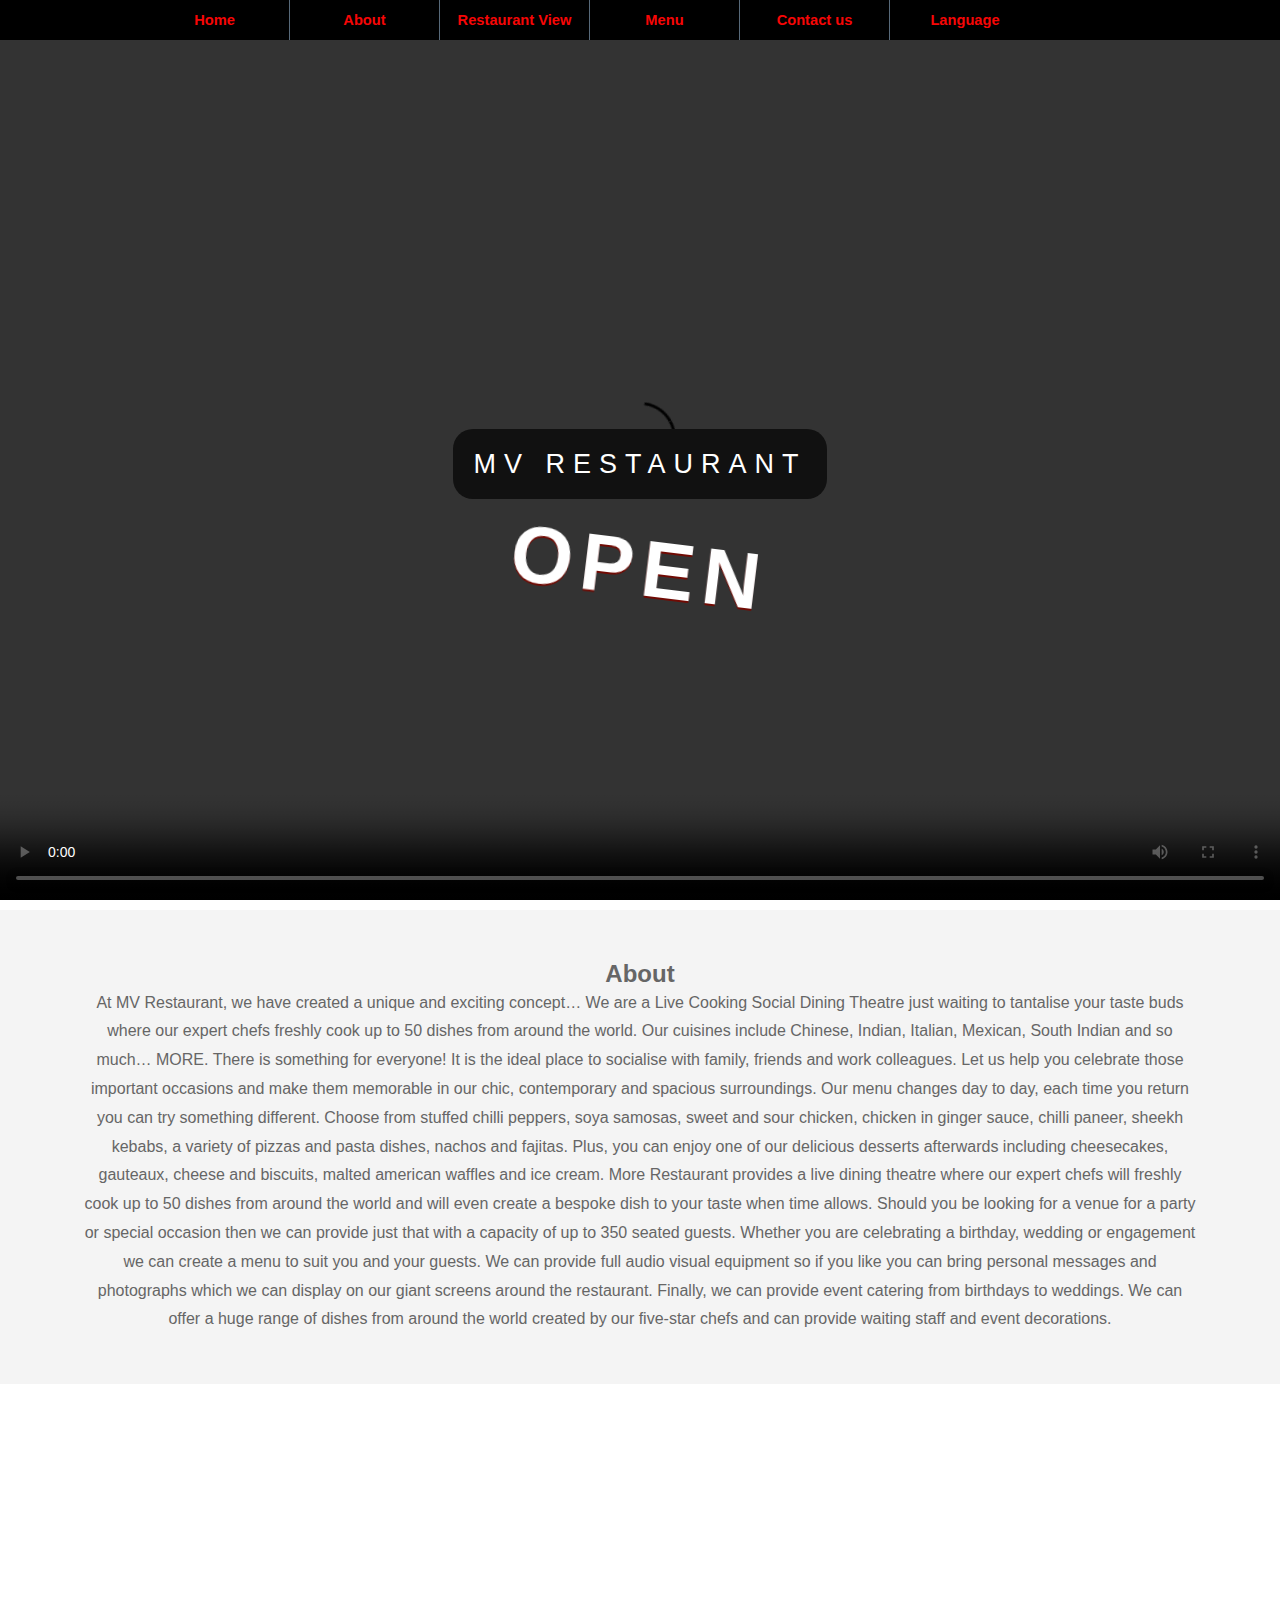
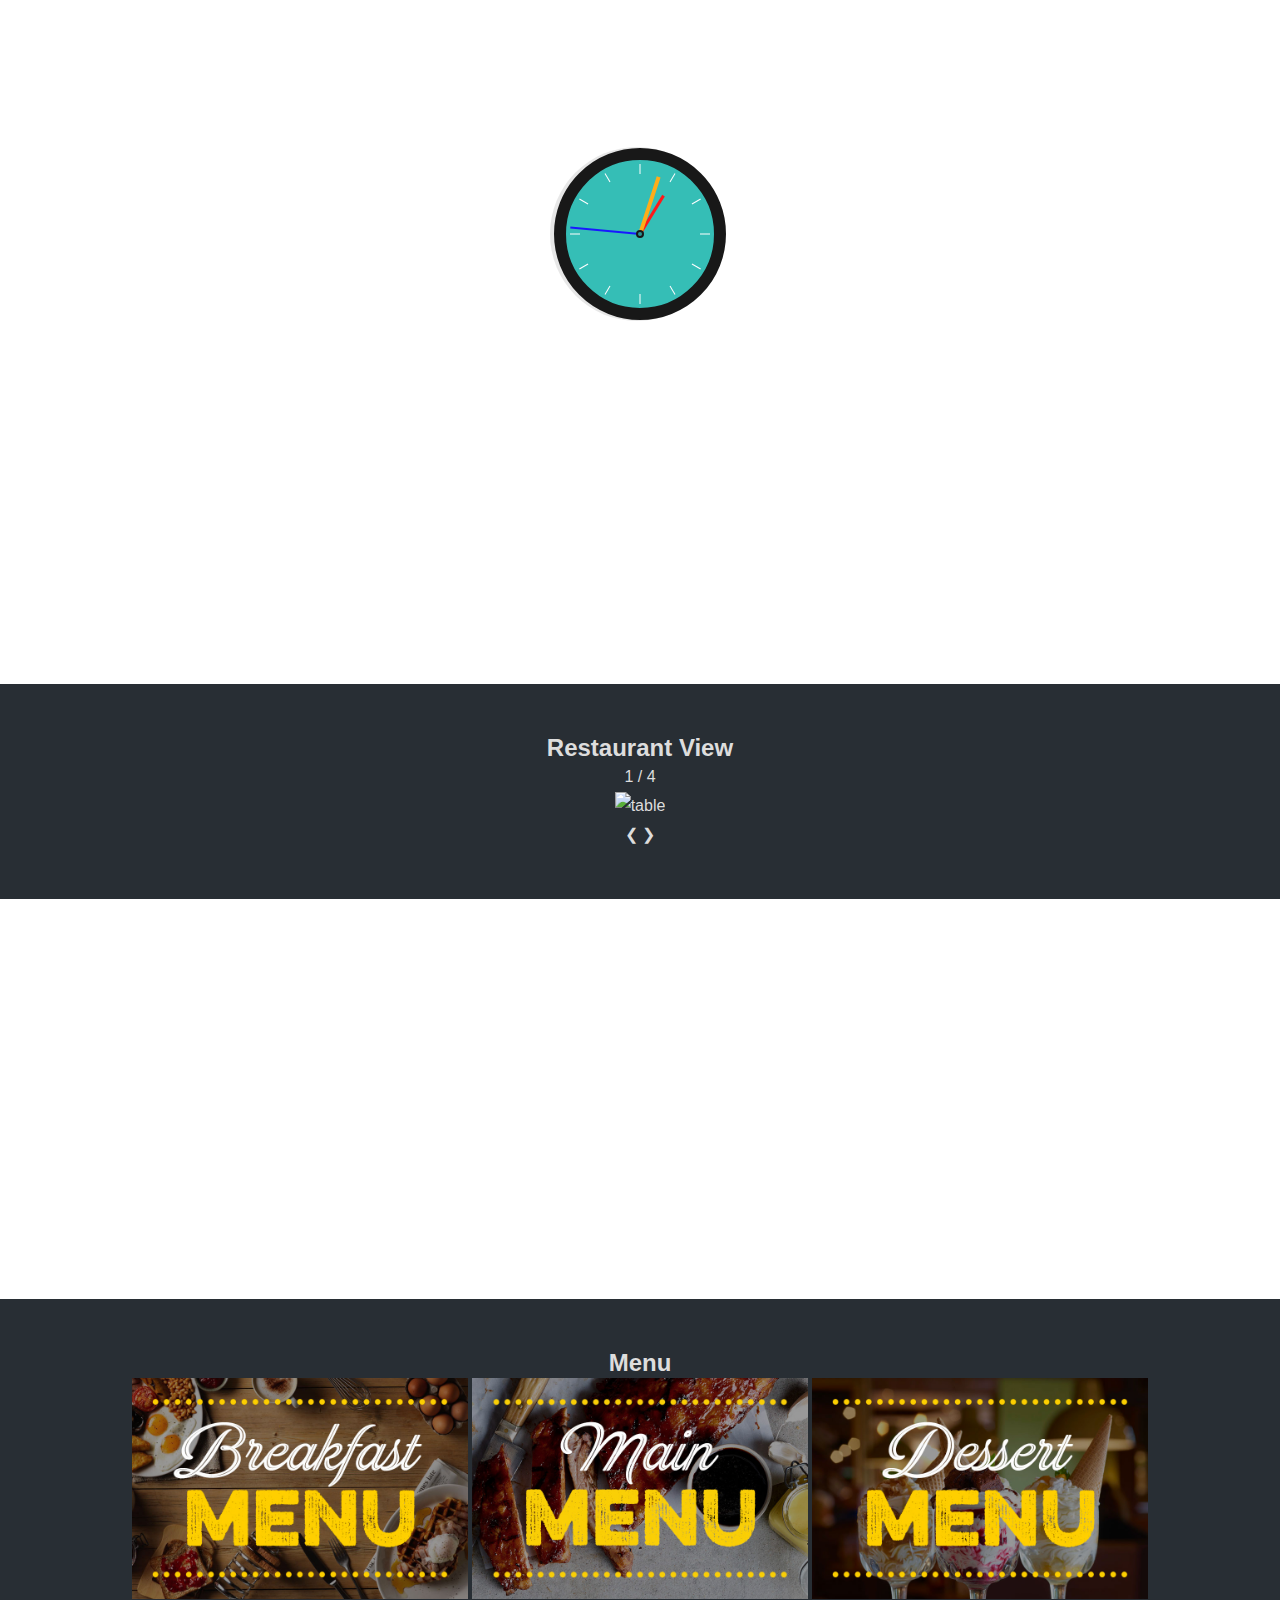
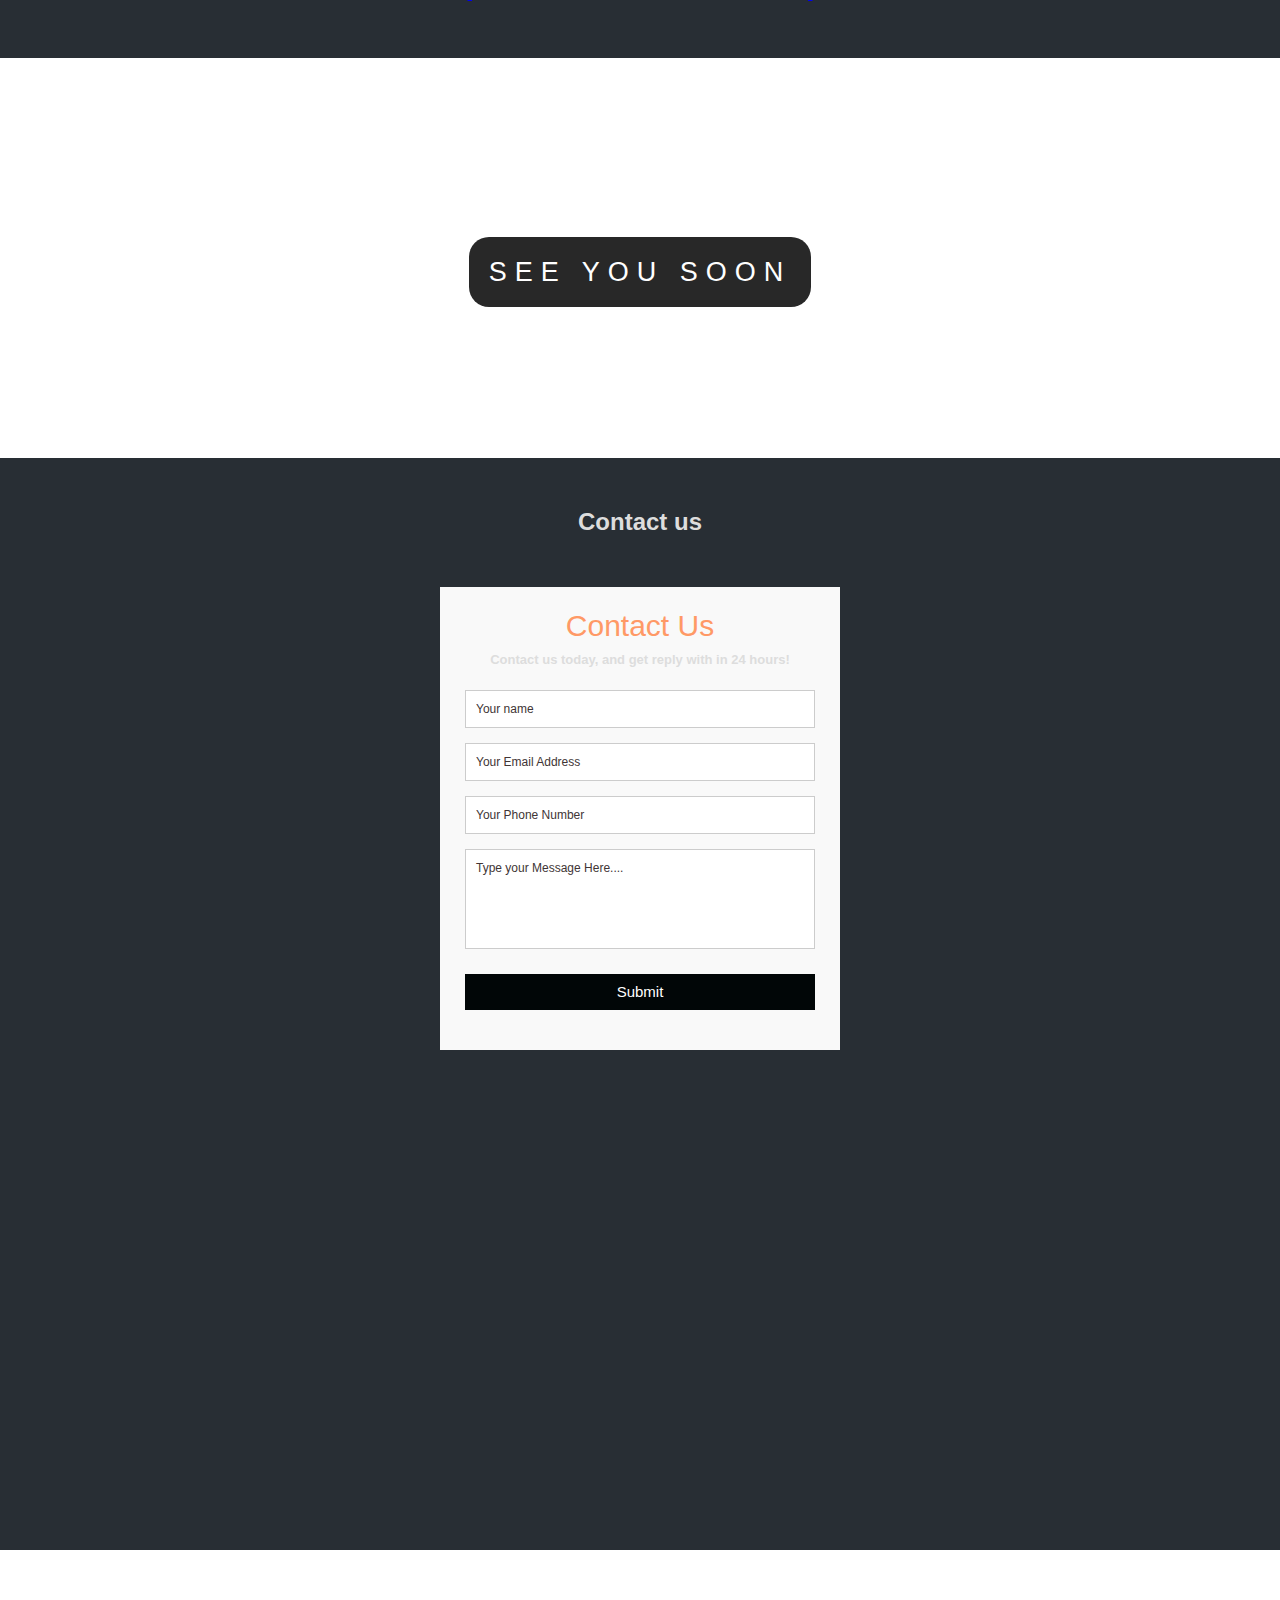
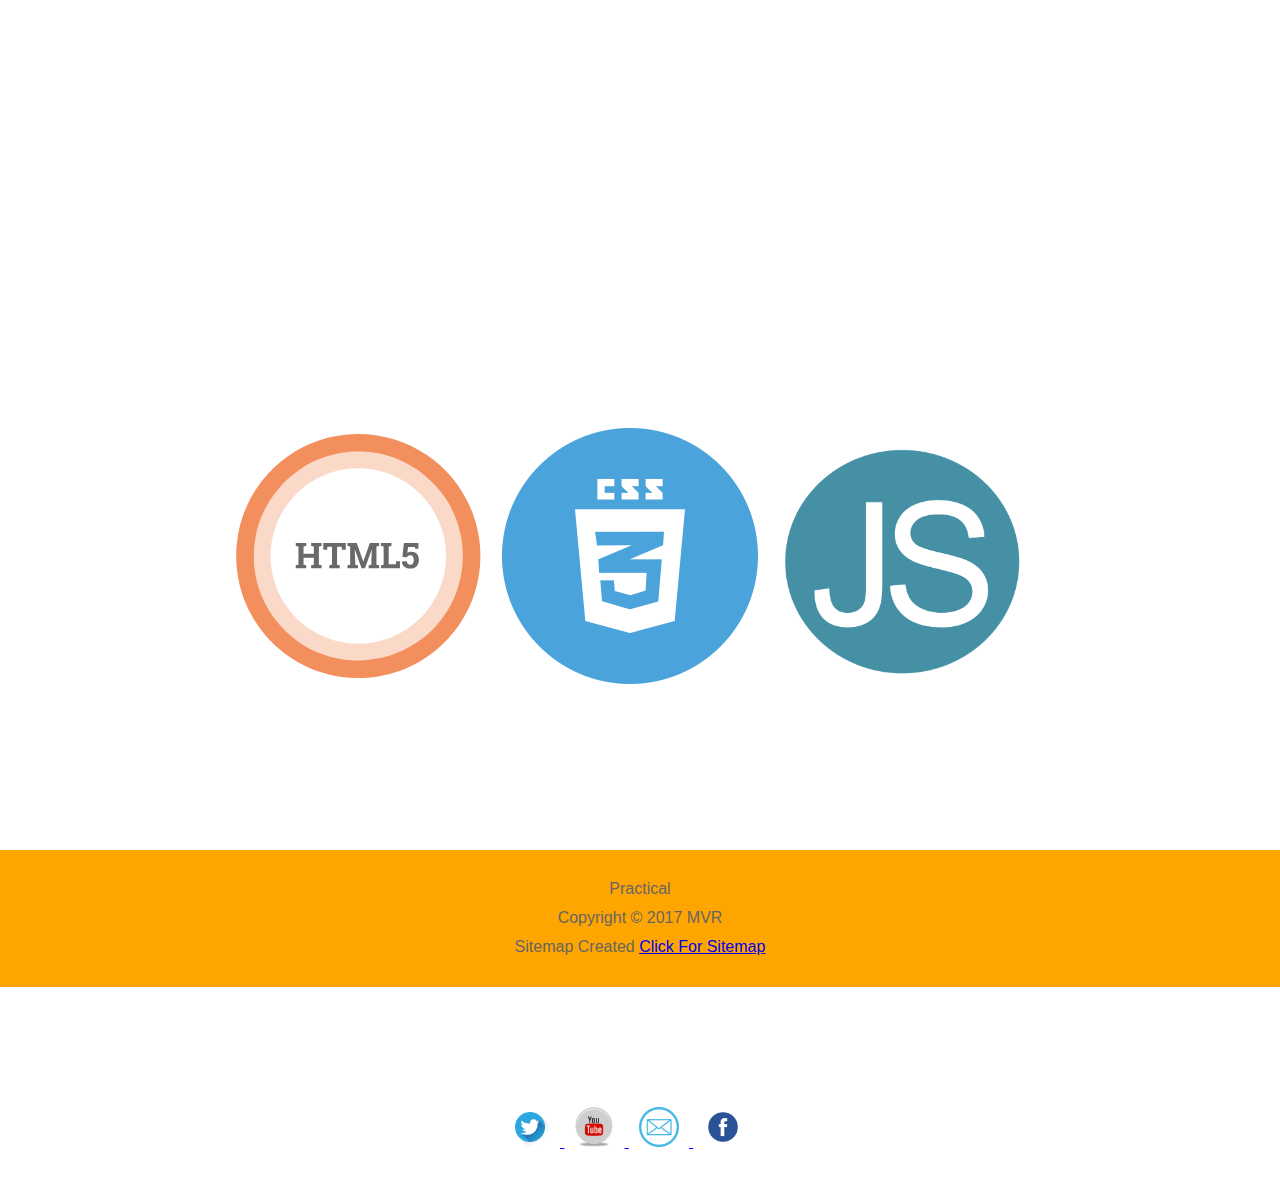
==== index.html @ 7a2fb25d "commit 60" ====
<!DOCTYPE html>
<html lang="en">
<head>
  <meta charset="UTF-8">
  <meta name="viewport" content="width=device-width, initial-scale=1.0">
  <meta http-equiv="X-UA-Compatible" content="ie=edge">
  <title>MVR</title>
  <link rel="stylesheet" href="css/style.css">
</head>
<body>
    <div class="navbar1">
        <div class="dropdown-menu">
          <div class="dropdown-button" onclick="myFunction()"></div>
          <div id="my-navbar" class="dropdown-content">
               <a href="#Home">Home</a>
            <a href="#About">About</a>
            <a href="#Restaurant View">Restaurant View</a>
            <a href="#Menu">Menu</a>
            <a href="#Contact us">Contact us</a>
            <a href="#Contact us">Language</a>
          </div>
        </div>
      </div>
      <nav class="navbar2">
        <ul class="navbar2">
            <li>
            <a href="#Home">Home</a>
          </li>
           <li>
            <a href="#About">About</a>
          </li>
          <li>
            <a href="#Restaurant View">Restaurant View</a>
          </li>
          <li>
            <a href="#Menu">Menu</a>
          </li>
          <li>
            <a href="#Contact us">Contact us</a>
          </li>
          <li>
            <a href="#Language">Language</a>
          </li>
        </ul>
      </nav>
<a name="Home">
  <div style="clear: both"></div>
      <video width="100%" height="100%"controls autoplay>
          <source src="video/Real 4K HDR 60fps Sony Food Fizzle in HDR.mp4" type="video/mp4">
        </video>
    <div class="ptext">
      <span class="border">
         MV Restaurant
        
      </span>
        <div class="Open-signboard">
            <div class="sign">
              OPEN
            </div>
            <div class="strings"></div>
            <div class="pin pin1"></div>
            <div class="pin pin2"></div>
            <div class="pin pin3"></div>
          </div>
    
    </div>
  </div>
<a name="About">
  <section class="section section-light">
      <h2>About</h2>
      <p>
                    At MV Restaurant, we have created a unique and exciting concept…
                    
                   
                   We are a Live Cooking Social Dining Theatre just waiting to tantalise your taste buds where our expert chefs freshly cook up to 50 dishes from around the world. Our cuisines include Chinese, Indian, Italian, Mexican, South Indian and so much… MORE.
                    
                   
                   There is something for everyone! It is the ideal place to socialise with family, friends and work colleagues. Let us help you celebrate those important occasions and make them memorable in our chic, contemporary and spacious surroundings. Our menu changes day to day, each time you return you can try something different. Choose from stuffed chilli peppers, soya samosas, sweet and sour chicken, chicken in ginger sauce, chilli paneer, sheekh kebabs, a variety of pizzas and pasta dishes, nachos and fajitas. Plus, you can enjoy one of our delicious desserts afterwards including cheesecakes, gauteaux, cheese and biscuits, malted american waffles and ice cream.
                    
                   
                   More Restaurant provides a live dining theatre where our expert chefs will freshly cook up to 50 dishes from around the world and will even create a bespoke dish to your taste when time allows.
                    
                   
                   Should you be looking for a venue for a party or special occasion then we can provide just that with a capacity of up to 350 seated guests. Whether you are celebrating a birthday, wedding or engagement we can create a menu to suit you and your guests. We can provide full audio visual equipment so if you like you can bring personal messages and photographs which we can display on our giant screens around the restaurant.
                    
                   
                   Finally, we can provide event catering from birthdays to weddings. We can offer a huge range of dishes from around the world created by our five-star chefs and can provide waiting staff and event decorations.


                  
      </p>
  </section>

  <div class="pimg1">
      <span class="border trans">
        <div class="filler"></div>
<svg width="200" height="200">

    <g>
        <circle id="shadow" style="fill:rgba(0,0,0,0.1)" cx="97" cy="100" r="87" filter="url(#innerShadow)"></circle>
        <circle id="circle" style="stroke: black; stroke-width: 12px; fill:#20B7AF" cx="100" cy="100" r="80"></circle>
    </g>
    <g>
        <line x1="100" y1="100" x2="100" y2="55" transform="rotate(80 100 100)" style="stroke-width: 3px; stroke: red;" id="hourhand">
            <animatetransform attributeName="transform"
                              attributeType="XML"
                              type="rotate"
                              dur="43200s"
                              repeatCount="indefinite"/>
        </line>
        <line x1="100" y1="100" x2="100" y2="40" style="stroke-width: 4px; stroke: orange;" id="minutehand">
            <animatetransform attributeName="transform"
                              attributeType="XML"
                              type="rotate"
                              dur="3600s"
                              repeatCount="indefinite"/>
        </line>
        <line x1="100" y1="100" x2="100" y2="30" style="stroke-width: 2px; stroke: blue;" id="secondhand">
            <animatetransform attributeName="transform"
                              attributeType="XML"
                              type="rotate"
                              dur="60s"
                              repeatCount="indefinite"/>
        </line>
    </g>
    <circle id="center" style="fill:#128A86; stroke: black; stroke-width: 2px;" cx="100" cy="100" r="3"></circle>
</svg>





      </span>
    </div>
  </div>
<a name="Restaurant View">
  <section class="section section-dark">
    <h2>Restaurant View</h2>
        <div class="slideshow-container">
            
                <div class="mySlides fade">
                  <div class="numbertext">1 / 4</div>
                  <img src="img/image1.jpg" style="width:80%" alt =" table"> 
            
                </div>
            
                <div class="mySlides fade">
                  <div class="numbertext">2 / 4</div>
                  <img src="img/image2.jpg" style="width:80%" alt =" food">
            
                </div>
            
                <div class="mySlides fade">
                  <div class="numbertext">3 / 4</div>
                  <img src="img/image3.jpg" style="width:80%" alt =" menu">
            
                </div>
                   <div class="mySlides fade">
                  <div class="numbertext">4 / 4</div>
                  <img src="img/dessert.jpg" style="width:80%" alt =" desart">
                   </div>
                
                   <div style="text-align:center">
                     <span class="dot" onclick="currentSlide(1)"></span>
                     <span class="dot" onclick="currentSlide(2)"></span>
                     <span class="dot" onclick="currentSlide(3)"></span>
                   </div>
        </div>
        <click class="prev" onclick="plusSlides(-1)">&#10094;</click>
        <click class="next" onclick="plusSlides(1)">&#10095;</click>
        <br>
  </section>

  <div class="pimg3">
    <div class="ptext">
      <span class="border trans">
        Main
      </span>
    </div>
  </div>
<a name="Menu">
  <section class="section section-dark">
    <h2>Menu</h2>
    <p>


      <a href="menu/breakfast.pdf#" target="img/breakfast.jpg"</a>
             <img src="img/breakfast.jpg" style="width:30%" alt="">


        <a href="menu/Lunch.pdf#" target="img/main.jpg"</a>
                  <img src="img/main.jpg" style="width:30%" alt ="">

     
          <a href="menu/dessert.pdf#" target="img/dessert.jpg"</a>
               <img src="img/dessert.jpg" style="width:30%" alt="">

    </p>
  </section>

  <div class="pimg2">
    <div class="ptext">
      <span class="border">
        See you soon
      </span>
    </div>
  </div>
  <a name="Contact us">
  <section class="section section-dark">
      <h2>Contact us</h2>
      <div class="container">  
        <form id="contact" action="mustafa-alizada@hotmail.co.uk" method="post" enctype="text/plain">
            <h3>Contact Us</h3>
            <h4>Contact us today, and get reply with in 24 hours!</h4>
            <fieldset>
              <input placeholder="Your name" type="text" tabindex="1" required >
            </fieldset>
            <fieldset>
              <input placeholder="Your Email Address" type="email" tabindex="2" required>
            </fieldset>
            <fieldset>
              <input placeholder="Your Phone Number" type="tel" tabindex="3" required>
            </fieldset>
            <fieldset>
              <textarea placeholder="Type your Message Here...." tabindex="5" required></textarea>
            </fieldset>
            <fieldset>
              <button name="submit" type="submit" id="contact-submit" data-submit="...Sending">Submit</button>
            </fieldset>
          </form>
        </div>
        <div id="map"></div>
        
          <script async defer src="https://maps.googleapis.com/maps/api/js?key=AIzaSyCJn4ARw3AtQ5rFXm9a5NRMknHGrdfdMMA&callback=initMap"></script>
      </section>
 
    <div class="pimg1">
    <div class="ptext">
      <span class="border trans">
        
          Language used to create this website<br>
          
          <img src="img/html5-icon.svg" style="width:20%" alt =" table"> 
          <img src="img/css3.ico" style="width:20%" alt =" table"> 
          <img src="img/js-icon.png" style="width:20%" alt =" table"> 
     <a name="Language">
      </span>
    </div>
  </div>
<footer class="footer">
Practical <br>
    <div>Copyright &copy; 2017 MVR</div>
            <div>Sitemap Created                
              
              <a href="https://github.com/mustafaaliali/website" target="_blank">Click For Sitemap</a>
            </div>

</footer>
<script type="js/scroll.js"></script>
<script src="js/javaScript.js"></script>
<script src="js/googlemaps.js"></script>

<a href="github" target=""/a>

<div id="content">
  <img src="img/Twitter_Icon.png" class="icon" /> 
  <img src="img/youtube.png" class="icon" />
  <img src="img/email.png" class="icon" />
  <img src="img/facebook.png" class="icon" />
  </div>


</body>
</html>
---- css/style.css ----
/* first breakpoint mobile*/

@media (min-width: 300px){


}

  
body, html{
  height:100%;
  margin:0;
  font-size:16px;
  font-family:"Lato", sans-serif;
  font-weight:400;
  line-height:1.8em;
  color:#666;
  scroll-behavior: smooth;

}

.pimg1, .pimg2, .pimg3{
  position:relative;
  opacity:0.90;
  background-position:center;
  background-size:cover;
  background-repeat:no-repeat;
  background-attachment:fixed;
  z-index: 1;

}

.pimg1{
  background-image:url('../img/image1.jpg');
  min-height:100%;

}

.pimg2{
  background-image:url('../img/image2.jpg');
  min-height:400px;
  z-index: -1;
}

.pimg3{
  background-image:url('../img/image3.jpg');
  min-height:400px;
  z-index: -1;
}

.section{
  text-align:center;
  padding:50px 80px;

}

.section-light{
  background-color:#f4f4f4;
  color:#666;
}

.section-dark{
  background-color:#282e34;
  color:#ddd;
  z-index: 1;
}

.ptext{
  position:absolute;
  top:50%;
  width:100%;
  text-align:center;
  color:#000;
  font-size:27px;
  letter-spacing:8px;
  text-transform:uppercase;
  
}

.ptext .border{
  background-color:#111;
  color:#fff;
  padding:20px;
  border-radius: 20px;
}
/* styles for navbar2 starts here */

nav {
  height: 40px;
  width: 100%;
  font-size: 11pt;
  font-family: "Avant Garde",Avantgarde,"Century Gothic",CenturyGothic,"AppleGothic",sans-serif;
  font-weight: bold;
  position: fixed;
  border-radius: 5px;
  z-index: 1;
  background-color: black;
  z-index: 99;
  text-align: center;
}

nav ul {
  padding: 0;
  margin: 0 auto;
  width: 1000px;
  height: 40px;
}

nav li {
  display: inline;
  float:left;
}

nav a {
  display: inline-block;
  width: 150px;
  text-align: center;
  text-decoration: none;
  color: rgb(247, 6, 6);
  line-height: 40px;
}

nav li a {
  border-right: 1px solid #576979;
  box-sizing: border-box;
}

nav li:last-child a {
  border-right: 0;
}

nav a:hover, nav a:active {
  background-color: rgb(126, 5, 5);
  color: rgb(247, 244, 244);
}

/* this the styling of the back to top button which will be placed bottom right corner of the page */

.toTop {
  bottom: 0;
  right: 0;
  background-color: rgba(0,0,0,.5);
  height: 40px;
  font-size: 11pt;
  font-family: "Avant Garde",Avantgarde,"Century Gothic",CenturyGothic,"AppleGothic",sans-serif;
  font-weight: bold;
  position: fixed;
  border-radius: 5px;
  z-index: 10;
  text-align: center;
  color: white;
}

.toTop a {
  display: inline-block;
  width: 120px;
  text-decoration: none;
  color: #fff;
  line-height: 40px;
  box-sizing: border-box;
}

.toTop a:hover, .toTop a:active {
  background-color: #D4D0D0;
  color: black;
  
}



/* styling for navbar1 */

.navbar1 {
  font-family: "Avant Garde",Avantgarde,"Century Gothic",CenturyGothic,"AppleGothic",sans-serif;
  position: fixed;
  width: 100%;
  background-color: black;
  height: 40px;
  z-index: 10;
  
}

.dropdown-button {
  padding: 12px;
  cursor: pointer;
  background: url('../img/nav.png');
  background-color: white;
 
  color: white;
  margin-left: 10px;
  margin-top: 10px;
  z-index:100;
}

.dropdown-menu {
  position: absolute;
  display: inline-block;
  
}

/* This is the dropdown content styles it is hidden by default */
.dropdown-content {
  display: none;
  position: absolute;
  background-color: #f9f9f9;
  min-width: 160px;
  box-shadow: 0px 8px 16px 0px rgba(247, 2, 2, 0.2);
  margin-left: 10px;
  
}

/* this is the content inside the dropdown menu */
.dropdown-content a {
  color: black;
  padding: 12px 16px;
  text-decoration: none;
  display: block;
  background: url('../img/nav-icon.png') no-repeat;
}

/* this changes the color of links in the menu when hovered */
.dropdown-content a:hover {
  background-color: #eb0a0a;
  
}

/* this shows the dropdown menu */
.show {
  display: block;
}

.ptext .border.trans{
  background-color:transparent;
}
@media only screen and (max-width: 320px) {
  .post-title {
    font-size: 24px;
  }
}

@media(max-width:568px){
  .pimg1, .pimg2, .pimg3{
    background-attachment:scroll;
  }
}

@media(max-width:568px){
  .pimg1, .pimg2, .pimg3{
    background-attachment:scroll;
  }
}
#canvas{
  padding: 5%;
  margin: 10% 0  0 40%;
  background: none;
}
@import url("https://fonts.googleapis.com/css?family=Lato:400,400i,700");

* {
  padding: 0;
  margin: 0;
}

.Open-signboard {
  width: 400px;
  height: 300px;
  margin: 75px auto;
  position: relative;
  transform: scale(1) rotatez(7deg) translate(-17px, 1px);
  animation: 1s init, 0.7s aa 1s, 3s ab 1.7s infinite;
}

@keyframes aa {
  0% {
    transform: scale(1);
  }
  100% {
    transform: scale(1) rotatez(7deg) translate(-17px, 1px);
  }
}

@keyframes ab {
  0% {
    transform: rotatez(7deg) translate(-17px, 1px);
  }
  50% {
    transform: rotatez(-7deg) translate(17px, 1px);
  }
  100% {
    transform: rotatez(7deg) translate(-17px, 1px);
  }
}

.sign {
  color: white;
  font-family: "Lato", sans-serif;
  font-size: 80px;
  font-weight: bold;
  text-align: center;
  bottom: 0;
  border-radius: 15px / 20px;
  text-shadow: 0 2px #700a03;
}

.strings {
  border-bottom: none;
  border-right: none;
  position: absolute;

  transform: rotatez(45deg);
}
@keyframes init {
  from {
    transform: scale(0);
  }
  to {
    transform: scale(1);
  }
}
@import url(https://fonts.googleapis.com/css?family=Open+Sans:400italic,400,300,600);

* {
	margin:0;
	padding:0;
	box-sizing:border-box;
	-webkit-box-sizing:border-box;
	-moz-box-sizing:border-box;
	-webkit-font-smoothing:antialiased;
	-moz-font-smoothing:antialiased;
	-o-font-smoothing:antialiased;
	font-smoothing:antialiased;
	text-rendering:optimizeLegibility;
}

.container {
	max-width:400px;
	width:100%;
	margin:0 auto;
	position:relative;
}

#contact input[type="text"], #contact input[type="email"], #contact input[type="tel"], #contact input[type="url"], #contact textarea, #contact button[type="submit"] { font:400 12px/16px "Open Sans", Helvetica, Arial, sans-serif; }

#contact {
	background:#F9F9F9;
	padding:25px;
  margin:50px 0;
  width: 100%;
}

#contact h3 {
	color: #F96;
	display: block;
	font-size: 30px;
	font-weight: 400;
}

#contact h4 {
	margin:5px 0 15px;
	display:block;
	font-size:13px;
}

fieldset {
	border: medium none !important;
	margin: 0 0 10px;
	min-width: 100%;
	padding: 0;
	width: 100%;
}

#contact input[type="text"], #contact input[type="email"], #contact input[type="tel"], #contact input[type="url"], #contact textarea {
	width:100%;
	border:1px solid #CCC;
	background:#FFF;
	margin:0 0 5px;
	padding:10px;
}

#contact input[type="text"]:hover, #contact input[type="email"]:hover, #contact input[type="tel"]:hover, #contact input[type="url"]:hover, #contact textarea:hover {
	-webkit-transition:border-color 0.3s ease-in-out;
	-moz-transition:border-color 0.3s ease-in-out;
	transition:border-color 0.3s ease-in-out;
	border:1px solid #AAA;
}

#contact textarea {
	height:100px;
	max-width:100%;
  resize:none;
}

#contact button[type="submit"] {
	cursor:pointer;
	width:100%;
	border:none;
	background:rgb(1, 6, 7);
	color:#FFF;
	margin:0 0 5px;
	padding:10px;
	font-size:15px;
}

#contact button[type="submit"]:hover {
	background:rgb(73, 72, 0);
	-webkit-transition:background 0.3s ease-in-out;
	-moz-transition:background 0.3s ease-in-out;
	transition:background-color 0.3s ease-in-out;
}

#contact button[type="submit"]:active { box-shadow:inset 0 1px 3px rgba(0, 0, 0, 0.5); }

#contact input:focus, #contact textarea:focus {
	outline:0;
	border:1px solid rgb(32, 29, 29);
}
::-webkit-input-placeholder {
 color:rgb(65, 53, 53);
}
:-moz-placeholder {
 color:rgb(51, 42, 42);
}
::-moz-placeholder {
 color:#888;
}
:-ms-input-placeholder {
 color:#888;
}
@media(max-width: 900px){
  nav{
    display: none;
    padding: 0;
  }
  .responsive-bar{
    display: block;
  }


}

#map {
  height: 400px;
  width: 100%;
  
}
img {
  transition: -webkit-transform 0.25s ease;
  transition: transform 0.25s ease;
}

img:active {
  -webkit-transform: scale(2);
  transform: scale(2);
}
svg {
  display: block;
  position: absolute;
  top: 50%;
  left: 50%;
  transform: translate(-50%, -50%);
}

.filler {
  position: absolute;
  bottom: 50%;
  top: 0;
  left: 0;
  right: 0;
}
#content  {  
  width:300px;
  margin: 100px auto 0 auto;
  padding:20px 10px;
}

.icon{  
  margin: 0 10px;
  width:40px;
  border-radius:3px;
  -webkit-transform: rotate(0deg);
  -webkit-transition: -webkit-transform 0.25s ease-in-out;
  display:inline-block;

}

.icon:hover
      {    -webkit-transform: rotate(350deg);
           -webkit-transition: -webkit-transform 0.25s ease-in-out;}






.footer{
  background: orange;
  text-align: center;
  padding: 2%;
  
}
/* second breakpoint - tablet */

@media screen and (min-width: 500px){
  
  }
  body, html{
  height:100%;
  margin:0;
  font-size:16px;
  font-family:"Lato", sans-serif;
  font-weight:400;
  line-height:1.8em;
  color:#666;
  scroll-behavior: smooth;

}

.pimg1, .pimg2, .pimg3{
  position:relative;
  opacity:0.90;
  background-position:center;
  background-size:cover;
  background-repeat:no-repeat;
  background-attachment:fixed;
  z-index: 1;

}

.pimg1{
  background-image:url('../img/image1.jpg');
  min-height:100%;

}

.pimg2{
  background-image:url('../img/image2.jpg');
  min-height:400px;
  z-index: -1;
}

.pimg3{
  background-image:url('../img/image3.jpg');
  min-height:400px;
  z-index: -1;
}

.section{
  text-align:center;
  padding:50px 80px;

}

.section-light{
  background-color:#f4f4f4;
  color:#666;
}

.section-dark{
  background-color:#282e34;
  color:#ddd;
  z-index: 1;
}

.ptext{
  position:absolute;
  top:50%;
  width:100%;
  text-align:center;
  color:#000;
  font-size:27px;
  letter-spacing:8px;
  text-transform:uppercase;
  
}

.ptext .border{
  background-color:#111;
  color:#fff;
  padding:20px;
  border-radius: 20px;
}
/* styles for navbar2 starts here */

nav {
  height: 40px;
  width: 100%;
  font-size: 11pt;
  font-family: "Avant Garde",Avantgarde,"Century Gothic",CenturyGothic,"AppleGothic",sans-serif;
  font-weight: bold;
  position: fixed;
  border-radius: 5px;
  z-index: 1;
  background-color: black;
  z-index: 99;
  text-align: center;
}

nav ul {
  padding: 0;
  margin: 0 auto;
  width: 1000px;
  height: 40px;
}

nav li {
  display: inline;
  float:left;
}

nav a {
  display: inline-block;
  width: 150px;
  text-align: center;
  text-decoration: none;
  color: rgb(247, 6, 6);
  line-height: 40px;
}

nav li a {
  border-right: 1px solid #576979;
  box-sizing: border-box;
}

nav li:last-child a {
  border-right: 0;
}

nav a:hover, nav a:active {
  background-color: rgb(126, 5, 5);
  color: rgb(247, 244, 244);
}

/* this the styling of the back to top button which will be placed bottom right corner of the page */

.toTop {
  bottom: 0;
  right: 0;
  background-color: rgba(0,0,0,.5);
  height: 40px;
  font-size: 11pt;
  font-family: "Avant Garde",Avantgarde,"Century Gothic",CenturyGothic,"AppleGothic",sans-serif;
  font-weight: bold;
  position: fixed;
  border-radius: 5px;
  z-index: 10;
  text-align: center;
  color: white;
}

.toTop a {
  display: inline-block;
  width: 120px;
  text-decoration: none;
  color: #fff;
  line-height: 40px;
  box-sizing: border-box;
}

.toTop a:hover, .toTop a:active {
  background-color: #D4D0D0;
  color: black;
  
}



/* styling for navbar1 */

.navbar1 {
  font-family: "Avant Garde",Avantgarde,"Century Gothic",CenturyGothic,"AppleGothic",sans-serif;
  position: fixed;
  width: 100%;
  background-color: black;
  height: 40px;
  z-index: 10;
  
}

.dropdown-button {
  padding: 12px;
  cursor: pointer;
  background: url('../img/nav.png');
  background-color: white;
 
  color: white;
  margin-left: 10px;
  margin-top: 10px;
  z-index:100;
}

.dropdown-menu {
  position: absolute;
  display: inline-block;
  
}

/* This is the dropdown content styles it is hidden by default */
.dropdown-content {
  display: none;
  position: absolute;
  background-color: #f9f9f9;
  min-width: 160px;
  box-shadow: 0px 8px 16px 0px rgba(247, 2, 2, 0.2);
  margin-left: 10px;
  
}

/* this is the content inside the dropdown menu */
.dropdown-content a {
  color: black;
  padding: 12px 16px;
  text-decoration: none;
  display: block;
  background: url('../img/nav-icon.png') no-repeat;
}

/* this changes the color of links in the menu when hovered */
.dropdown-content a:hover {
  background-color: #eb0a0a;
  
}

/* this shows the dropdown menu */
.show {
  display: block;
}

.ptext .border.trans{
  background-color:transparent;
}
@media only screen and (max-width: 320px) {
  .post-title {
    font-size: 24px;
  }
}

@media(max-width:568px){
  .pimg1, .pimg2, .pimg3{
    background-attachment:scroll;
  }
}

@media(max-width:568px){
  .pimg1, .pimg2, .pimg3{
    background-attachment:scroll;
  }
}
#canvas{
  padding: 5%;
  margin: 10% 0  0 40%;
  background: none;
}
@import url("https://fonts.googleapis.com/css?family=Lato:400,400i,700");

* {
  padding: 0;
  margin: 0;
}

.Open-signboard {
  width: 400px;
  height: 300px;
  margin: 75px auto;
  position: relative;
  transform: scale(1) rotatez(7deg) translate(-17px, 1px);
  animation: 1s init, 0.7s aa 1s, 3s ab 1.7s infinite;
}

@keyframes aa {
  0% {
    transform: scale(1);
  }
  100% {
    transform: scale(1) rotatez(7deg) translate(-17px, 1px);
  }
}

@keyframes ab {
  0% {
    transform: rotatez(7deg) translate(-17px, 1px);
  }
  50% {
    transform: rotatez(-7deg) translate(17px, 1px);
  }
  100% {
    transform: rotatez(7deg) translate(-17px, 1px);
  }
}

.sign {
  color: white;
  font-family: "Lato", sans-serif;
  font-size: 80px;
  font-weight: bold;
  text-align: center;
  bottom: 0;
  border-radius: 15px / 20px;
  text-shadow: 0 2px #700a03;
}

.strings {
  border-bottom: none;
  border-right: none;
  position: absolute;

  transform: rotatez(45deg);
}
@keyframes init {
  from {
    transform: scale(0);
  }
  to {
    transform: scale(1);
  }
}
@import url(https://fonts.googleapis.com/css?family=Open+Sans:400italic,400,300,600);

* {
  margin:0;
  padding:0;
  box-sizing:border-box;
  -webkit-box-sizing:border-box;
  -moz-box-sizing:border-box;
  -webkit-font-smoothing:antialiased;
  -moz-font-smoothing:antialiased;
  -o-font-smoothing:antialiased;
  font-smoothing:antialiased;
  text-rendering:optimizeLegibility;
}

.container {
  max-width:400px;
  width:100%;
  margin:0 auto;
  position:relative;
}

#contact input[type="text"], #contact input[type="email"], #contact input[type="tel"], #contact input[type="url"], #contact textarea, #contact button[type="submit"] { font:400 12px/16px "Open Sans", Helvetica, Arial, sans-serif; }

#contact {
  background:#F9F9F9;
  padding:25px;
  margin:50px 0;
  width: 100%;
}

#contact h3 {
  color: #F96;
  display: block;
  font-size: 30px;
  font-weight: 400;
}

#contact h4 {
  margin:5px 0 15px;
  display:block;
  font-size:13px;
}

fieldset {
  border: medium none !important;
  margin: 0 0 10px;
  min-width: 100%;
  padding: 0;
  width: 100%;
}

#contact input[type="text"], #contact input[type="email"], #contact input[type="tel"], #contact input[type="url"], #contact textarea {
  width:100%;
  border:1px solid #CCC;
  background:#FFF;
  margin:0 0 5px;
  padding:10px;
}

#contact input[type="text"]:hover, #contact input[type="email"]:hover, #contact input[type="tel"]:hover, #contact input[type="url"]:hover, #contact textarea:hover {
  -webkit-transition:border-color 0.3s ease-in-out;
  -moz-transition:border-color 0.3s ease-in-out;
  transition:border-color 0.3s ease-in-out;
  border:1px solid #AAA;
}

#contact textarea {
  height:100px;
  max-width:100%;
  resize:none;
}

#contact button[type="submit"] {
  cursor:pointer;
  width:100%;
  border:none;
  background:rgb(1, 6, 7);
  color:#FFF;
  margin:0 0 5px;
  padding:10px;
  font-size:15px;
}

#contact button[type="submit"]:hover {
  background:rgb(73, 72, 0);
  -webkit-transition:background 0.3s ease-in-out;
  -moz-transition:background 0.3s ease-in-out;
  transition:background-color 0.3s ease-in-out;
}

#contact button[type="submit"]:active { box-shadow:inset 0 1px 3px rgba(0, 0, 0, 0.5); }

#contact input:focus, #contact textarea:focus {
  outline:0;
  border:1px solid rgb(32, 29, 29);
}
::-webkit-input-placeholder {
 color:rgb(65, 53, 53);
}
:-moz-placeholder {
 color:rgb(51, 42, 42);
}
::-moz-placeholder {
 color:#888;
}
:-ms-input-placeholder {
 color:#888;
}
@media(max-width: 900px){
  nav{
    display: none;
    padding: 0;
  }
  .responsive-bar{
    display: block;
  }


}

#map {
  height: 400px;
  width: 100%;
  
}
img {
  transition: -webkit-transform 0.25s ease;
  transition: transform 0.25s ease;
}

img:active {
  -webkit-transform: scale(2);
  transform: scale(2);
}
svg {
  display: block;
  position: absolute;
  top: 50%;
  left: 50%;
  transform: translate(-50%, -50%);
}

.filler {
  position: absolute;
  bottom: 50%;
  top: 0;
  left: 0;
  right: 0;
}
#content  {  
  width:300px;
  margin: 100px auto 0 auto;
  padding:20px 10px;
}

.icon{  
  margin: 0 10px;
  width:40px;
  border-radius:3px;
  -webkit-transform: rotate(0deg);
  -webkit-transition: -webkit-transform 0.25s ease-in-out;
  display:inline-block;

}

.icon:hover
      {    -webkit-transform: rotate(350deg);
           -webkit-transition: -webkit-transform 0.25s ease-in-out;}






.footer{
  background: orange;
  text-align: center;
  padding: 2%;
  
}


  /*third breakpoint desktop */
  @media screen and (min-width: 1000px){
  }
  body, html{
  height:100%;
  margin:0;
  font-size:16px;
  font-family:"Lato", sans-serif;
  font-weight:400;
  line-height:1.8em;
  color:#666;
  scroll-behavior: smooth;

}

.pimg1, .pimg2, .pimg3{
  position:relative;
  opacity:0.90;
  background-position:center;
  background-size:cover;
  background-repeat:no-repeat;
  background-attachment:fixed;
  z-index: 1;

}

.pimg1{
  background-image:url('../img/image1.jpg');
  min-height:100%;

}

.pimg2{
  background-image:url('../img/image2.jpg');
  min-height:400px;
  z-index: -1;
}

.pimg3{
  background-image:url('../img/image3.jpg');
  min-height:400px;
  z-index: -1;
}

.section{
  text-align:center;
  padding:50px 80px;

}

.section-light{
  background-color:#f4f4f4;
  color:#666;
}

.section-dark{
  background-color:#282e34;
  color:#ddd;
  z-index: 1;
}

.ptext{
  position:absolute;
  top:50%;
  width:100%;
  text-align:center;
  color:#000;
  font-size:27px;
  letter-spacing:8px;
  text-transform:uppercase;
  
}

.ptext .border{
  background-color:#111;
  color:#fff;
  padding:20px;
  border-radius: 20px;
}
/* styles for navbar2 starts here */

nav {
  height: 40px;
  width: 100%;
  font-size: 11pt;
  font-family: "Avant Garde",Avantgarde,"Century Gothic",CenturyGothic,"AppleGothic",sans-serif;
  font-weight: bold;
  position: fixed;
  border-radius: 5px;
  z-index: 1;
  background-color: black;
  z-index: 99;
  text-align: center;
}

nav ul {
  padding: 0;
  margin: 0 auto;
  width: 1000px;
  height: 40px;
}

nav li {
  display: inline;
  float:left;
}

nav a {
  display: inline-block;
  width: 150px;
  text-align: center;
  text-decoration: none;
  color: rgb(247, 6, 6);
  line-height: 40px;
}

nav li a {
  border-right: 1px solid #576979;
  box-sizing: border-box;
}

nav li:last-child a {
  border-right: 0;
}

nav a:hover, nav a:active {
  background-color: rgb(126, 5, 5);
  color: rgb(247, 244, 244);
}

/* this the styling of the back to top button which will be placed bottom right corner of the page */

.toTop {
  bottom: 0;
  right: 0;
  background-color: rgba(0,0,0,.5);
  height: 40px;
  font-size: 11pt;
  font-family: "Avant Garde",Avantgarde,"Century Gothic",CenturyGothic,"AppleGothic",sans-serif;
  font-weight: bold;
  position: fixed;
  border-radius: 5px;
  z-index: 10;
  text-align: center;
  color: white;
}

.toTop a {
  display: inline-block;
  width: 120px;
  text-decoration: none;
  color: #fff;
  line-height: 40px;
  box-sizing: border-box;
}

.toTop a:hover, .toTop a:active {
  background-color: #D4D0D0;
  color: black;
  
}



/* styling for navbar1 */

.navbar1 {
  font-family: "Avant Garde",Avantgarde,"Century Gothic",CenturyGothic,"AppleGothic",sans-serif;
  position: fixed;
  width: 100%;
  background-color: black;
  height: 40px;
  z-index: 10;
  
}

.dropdown-button {
  padding: 12px;
  cursor: pointer;
  background: url('../img/nav.png');
  background-color: white;
 
  color: white;
  margin-left: 10px;
  margin-top: 10px;
  z-index:100;
}

.dropdown-menu {
  position: absolute;
  display: inline-block;
  
}

/* This is the dropdown content styles it is hidden by default */
.dropdown-content {
  display: none;
  position: absolute;
  background-color: #f9f9f9;
  min-width: 160px;
  box-shadow: 0px 8px 16px 0px rgba(247, 2, 2, 0.2);
  margin-left: 10px;
  
}

/* this is the content inside the dropdown menu */
.dropdown-content a {
  color: black;
  padding: 12px 16px;
  text-decoration: none;
  display: block;
  background: url('../img/nav-icon.png') no-repeat;
}

/* this changes the color of links in the menu when hovered */
.dropdown-content a:hover {
  background-color: #eb0a0a;
  
}

/* this shows the dropdown menu */
.show {
  display: block;
}

.ptext .border.trans{
  background-color:transparent;
}
@media only screen and (max-width: 320px) {
  .post-title {
    font-size: 24px;
  }
}

@media(max-width:568px){
  .pimg1, .pimg2, .pimg3{
    background-attachment:scroll;
  }
}

@media(max-width:568px){
  .pimg1, .pimg2, .pimg3{
    background-attachment:scroll;
  }
}
#canvas{
  padding: 5%;
  margin: 10% 0  0 40%;
  background: none;
}
@import url("https://fonts.googleapis.com/css?family=Lato:400,400i,700");

* {
  padding: 0;
  margin: 0;
}

.Open-signboard {
  width: 400px;
  height: 300px;
  margin: 75px auto;
  position: relative;
  transform: scale(1) rotatez(7deg) translate(-17px, 1px);
  animation: 1s init, 0.7s aa 1s, 3s ab 1.7s infinite;
}

@keyframes aa {
  0% {
    transform: scale(1);
  }
  100% {
    transform: scale(1) rotatez(7deg) translate(-17px, 1px);
  }
}

@keyframes ab {
  0% {
    transform: rotatez(7deg) translate(-17px, 1px);
  }
  50% {
    transform: rotatez(-7deg) translate(17px, 1px);
  }
  100% {
    transform: rotatez(7deg) translate(-17px, 1px);
  }
}

.sign {
  color: white;
  font-family: "Lato", sans-serif;
  font-size: 80px;
  font-weight: bold;
  text-align: center;
  bottom: 0;
  border-radius: 15px / 20px;
  text-shadow: 0 2px #700a03;
}

.strings {
  border-bottom: none;
  border-right: none;
  position: absolute;

  transform: rotatez(45deg);
}
@keyframes init {
  from {
    transform: scale(0);
  }
  to {
    transform: scale(1);
  }
}
@import url(https://fonts.googleapis.com/css?family=Open+Sans:400italic,400,300,600);

* {
  margin:0;
  padding:0;
  box-sizing:border-box;
  -webkit-box-sizing:border-box;
  -moz-box-sizing:border-box;
  -webkit-font-smoothing:antialiased;
  -moz-font-smoothing:antialiased;
  -o-font-smoothing:antialiased;
  font-smoothing:antialiased;
  text-rendering:optimizeLegibility;
}

.container {
  max-width:400px;
  width:100%;
  margin:0 auto;
  position:relative;
}

#contact input[type="text"], #contact input[type="email"], #contact input[type="tel"], #contact input[type="url"], #contact textarea, #contact button[type="submit"] { font:400 12px/16px "Open Sans", Helvetica, Arial, sans-serif; }

#contact {
  background:#F9F9F9;
  padding:25px;
  margin:50px 0;
  width: 100%;
}

#contact h3 {
  color: #F96;
  display: block;
  font-size: 30px;
  font-weight: 400;
}

#contact h4 {
  margin:5px 0 15px;
  display:block;
  font-size:13px;
}

fieldset {
  border: medium none !important;
  margin: 0 0 10px;
  min-width: 100%;
  padding: 0;
  width: 100%;
}

#contact input[type="text"], #contact input[type="email"], #contact input[type="tel"], #contact input[type="url"], #contact textarea {
  width:100%;
  border:1px solid #CCC;
  background:#FFF;
  margin:0 0 5px;
  padding:10px;
}

#contact input[type="text"]:hover, #contact input[type="email"]:hover, #contact input[type="tel"]:hover, #contact input[type="url"]:hover, #contact textarea:hover {
  -webkit-transition:border-color 0.3s ease-in-out;
  -moz-transition:border-color 0.3s ease-in-out;
  transition:border-color 0.3s ease-in-out;
  border:1px solid #AAA;
}

#contact textarea {
  height:100px;
  max-width:100%;
  resize:none;
}

#contact button[type="submit"] {
  cursor:pointer;
  width:100%;
  border:none;
  background:rgb(1, 6, 7);
  color:#FFF;
  margin:0 0 5px;
  padding:10px;
  font-size:15px;
}

#contact button[type="submit"]:hover {
  background:rgb(73, 72, 0);
  -webkit-transition:background 0.3s ease-in-out;
  -moz-transition:background 0.3s ease-in-out;
  transition:background-color 0.3s ease-in-out;
}

#contact button[type="submit"]:active { box-shadow:inset 0 1px 3px rgba(0, 0, 0, 0.5); }

#contact input:focus, #contact textarea:focus {
  outline:0;
  border:1px solid rgb(32, 29, 29);
}
::-webkit-input-placeholder {
 color:rgb(65, 53, 53);
}
:-moz-placeholder {
 color:rgb(51, 42, 42);
}
::-moz-placeholder {
 color:#888;
}
:-ms-input-placeholder {
 color:#888;
}
@media(max-width: 900px){
  nav{
    display: none;
    padding: 0;
  }
  .responsive-bar{
    display: block;
  }


}

#map {
  height: 400px;
  width: 100%;
  
}
img {
  transition: -webkit-transform 0.25s ease;
  transition: transform 0.25s ease;
}

img:active {
  -webkit-transform: scale(2);
  transform: scale(2);
}
svg {
  display: block;
  position: absolute;
  top: 50%;
  left: 50%;
  transform: translate(-50%, -50%);
}

.filler {
  position: absolute;
  bottom: 50%;
  top: 0;
  left: 0;
  right: 0;
}
#content  {  
  width:300px;
  margin: 100px auto 0 auto;
  padding:20px 10px;
}

.icon{  
  margin: 0 10px;
  width:40px;
  border-radius:3px;
  -webkit-transform: rotate(0deg);
  -webkit-transition: -webkit-transform 0.25s ease-in-out;
  display:inline-block;

}

.icon:hover
      {    -webkit-transform: rotate(350deg);
           -webkit-transition: -webkit-transform 0.25s ease-in-out;}






.footer{
  background: orange;
  text-align: center;
  padding: 2%;
  
}

@media screen and (max-width: 1299px) and (min-width: 749px) {

  .content-wrap {
    padding-left: 1em;
    padding-right: 1em;
  }
}
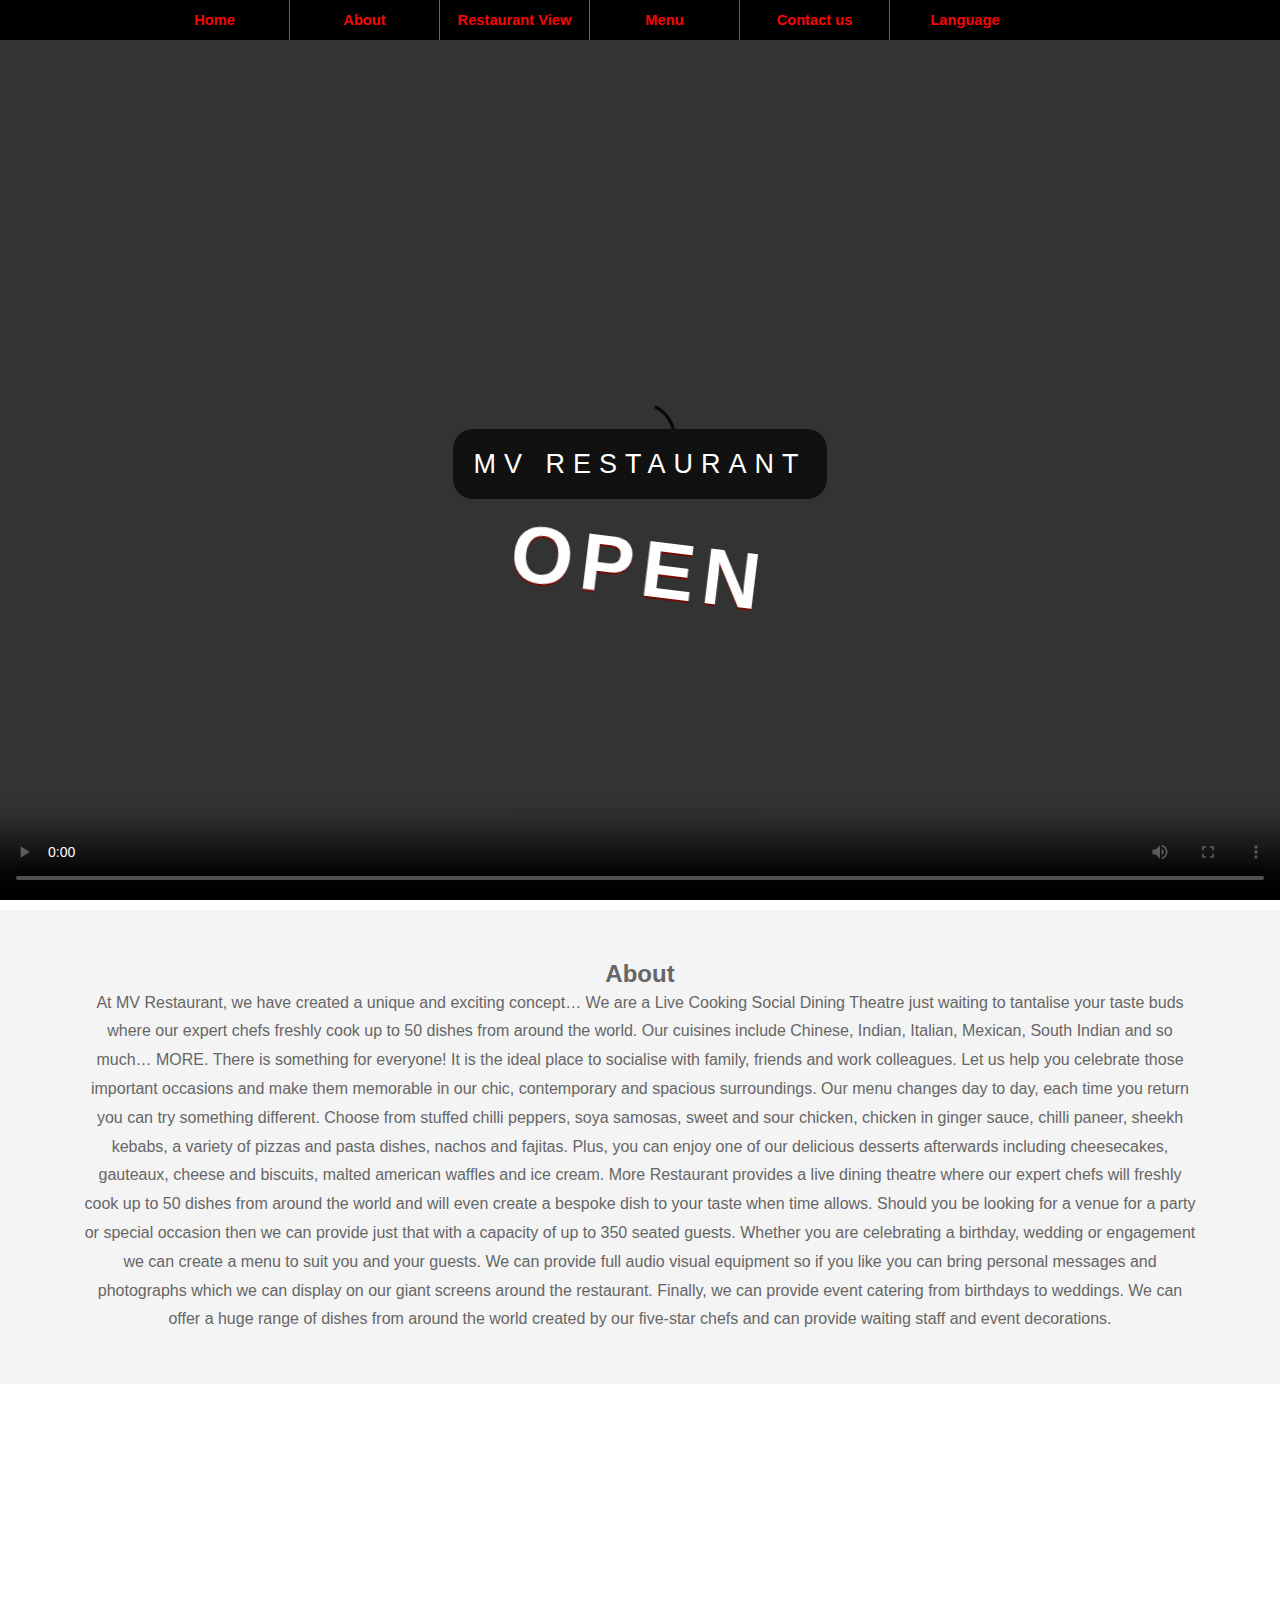
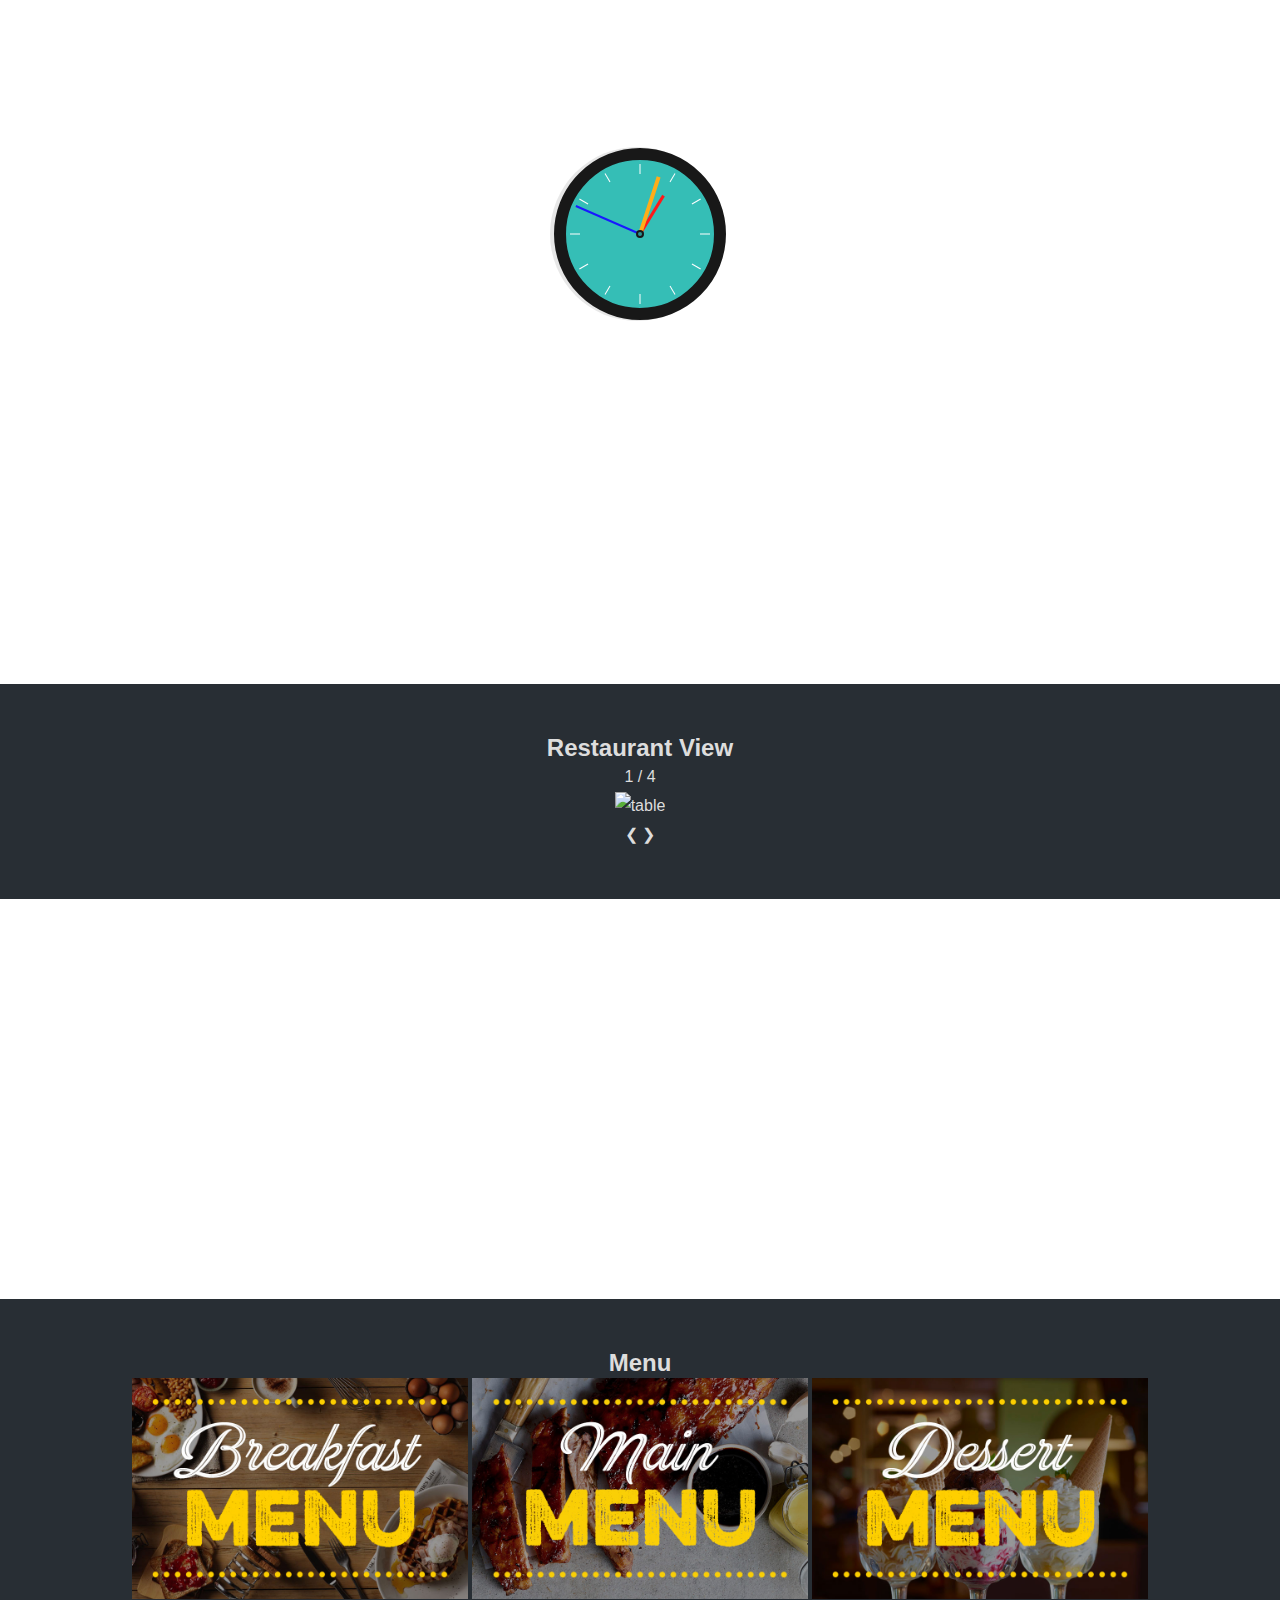
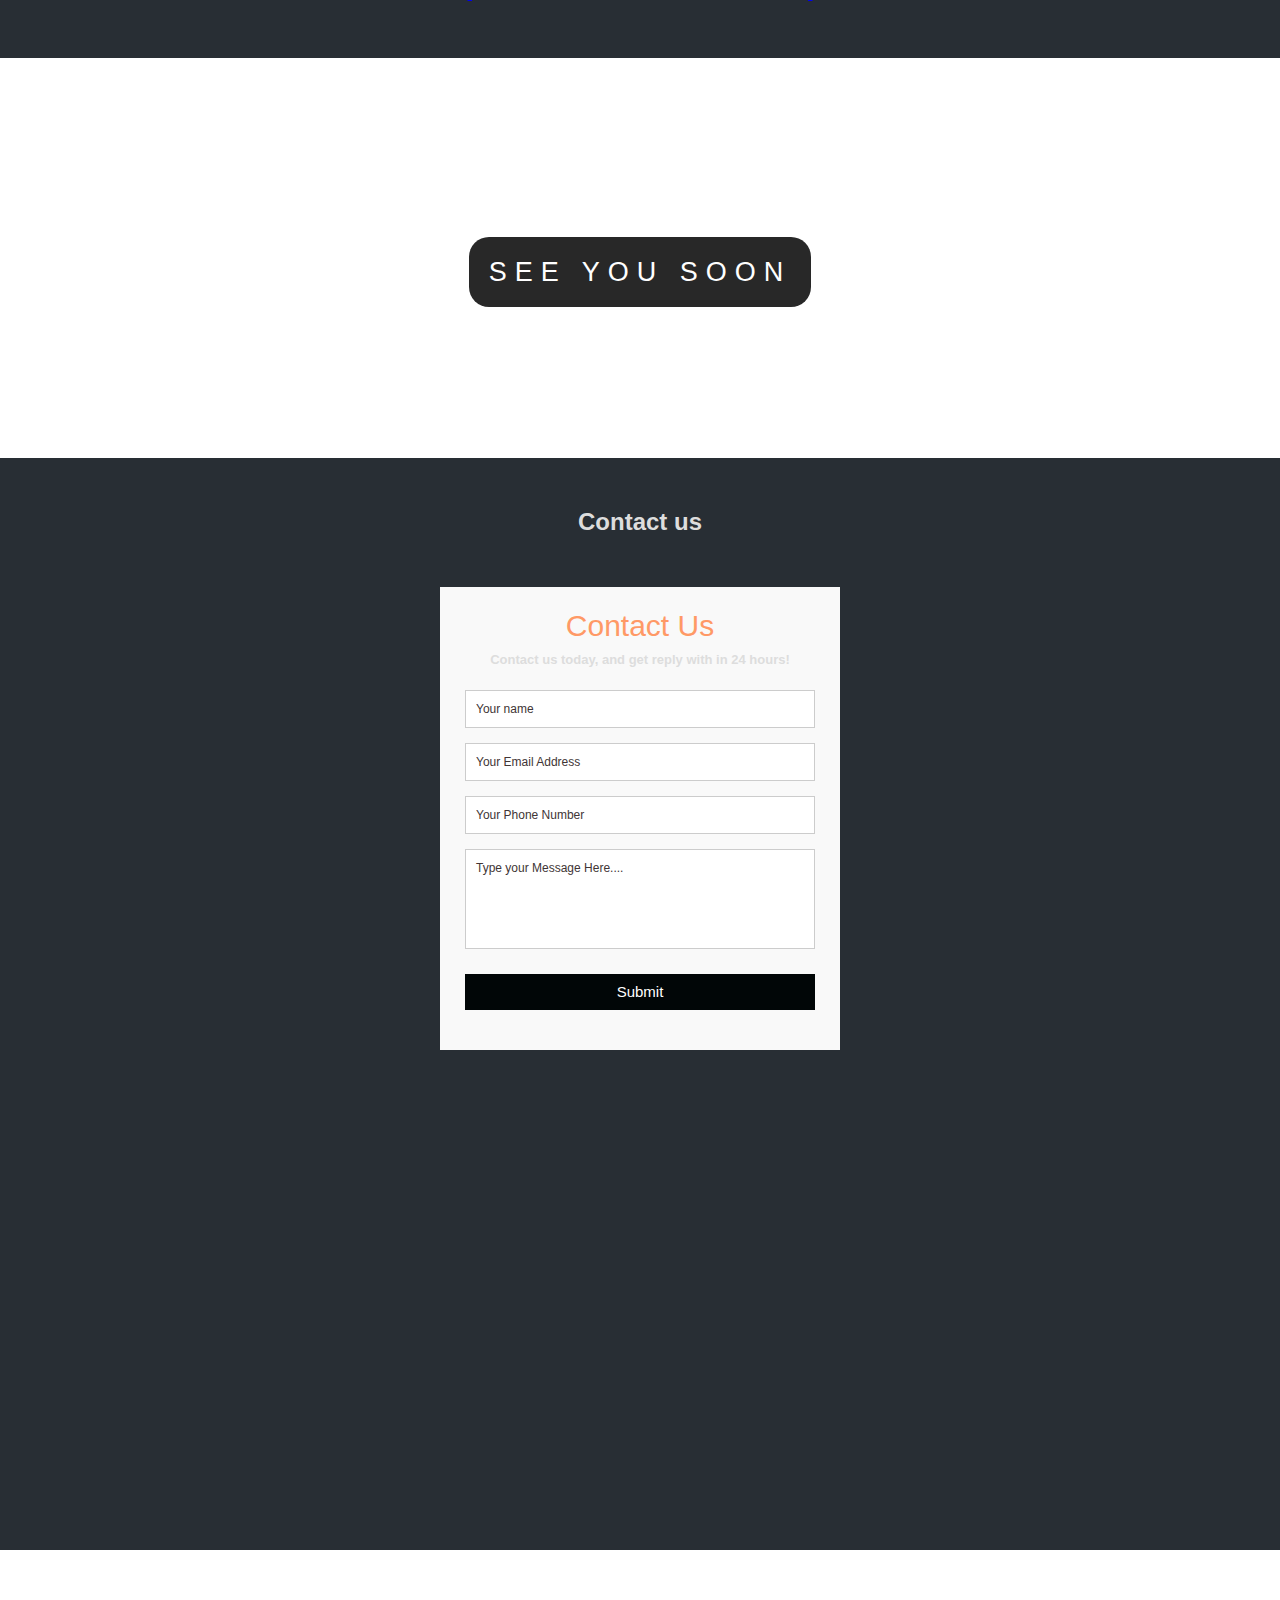
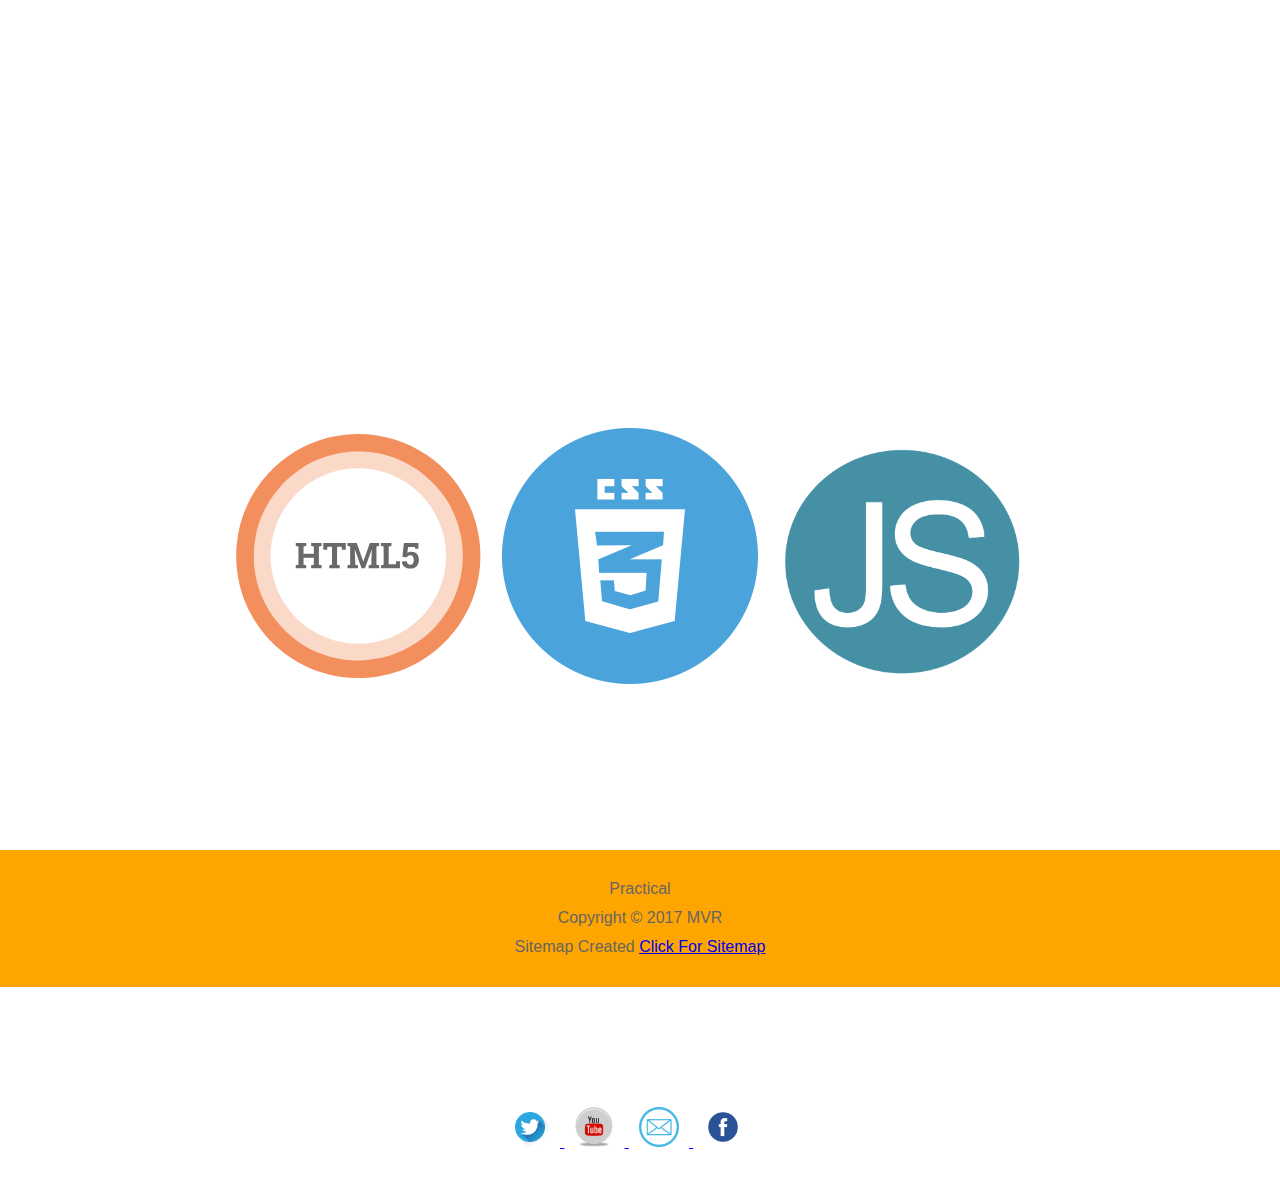
==== commit 3c371ec5: "commit 62" ====
--- a/index.html
+++ b/index.html
@@ -233,6 +233,8 @@
         
           <script async defer src="https://maps.googleapis.com/maps/api/js?key=AIzaSyCJn4ARw3AtQ5rFXm9a5NRMknHGrdfdMMA&callback=initMap"></script>
       </section>
+
+   <a name="Language">
  
     <div class="pimg1">
     <div class="ptext">
@@ -243,7 +245,7 @@
           <img src="img/html5-icon.svg" style="width:20%" alt =" table"> 
           <img src="img/css3.ico" style="width:20%" alt =" table"> 
           <img src="img/js-icon.png" style="width:20%" alt =" table"> 
-     <a name="Language">
+   
       </span>
     </div>
   </div>
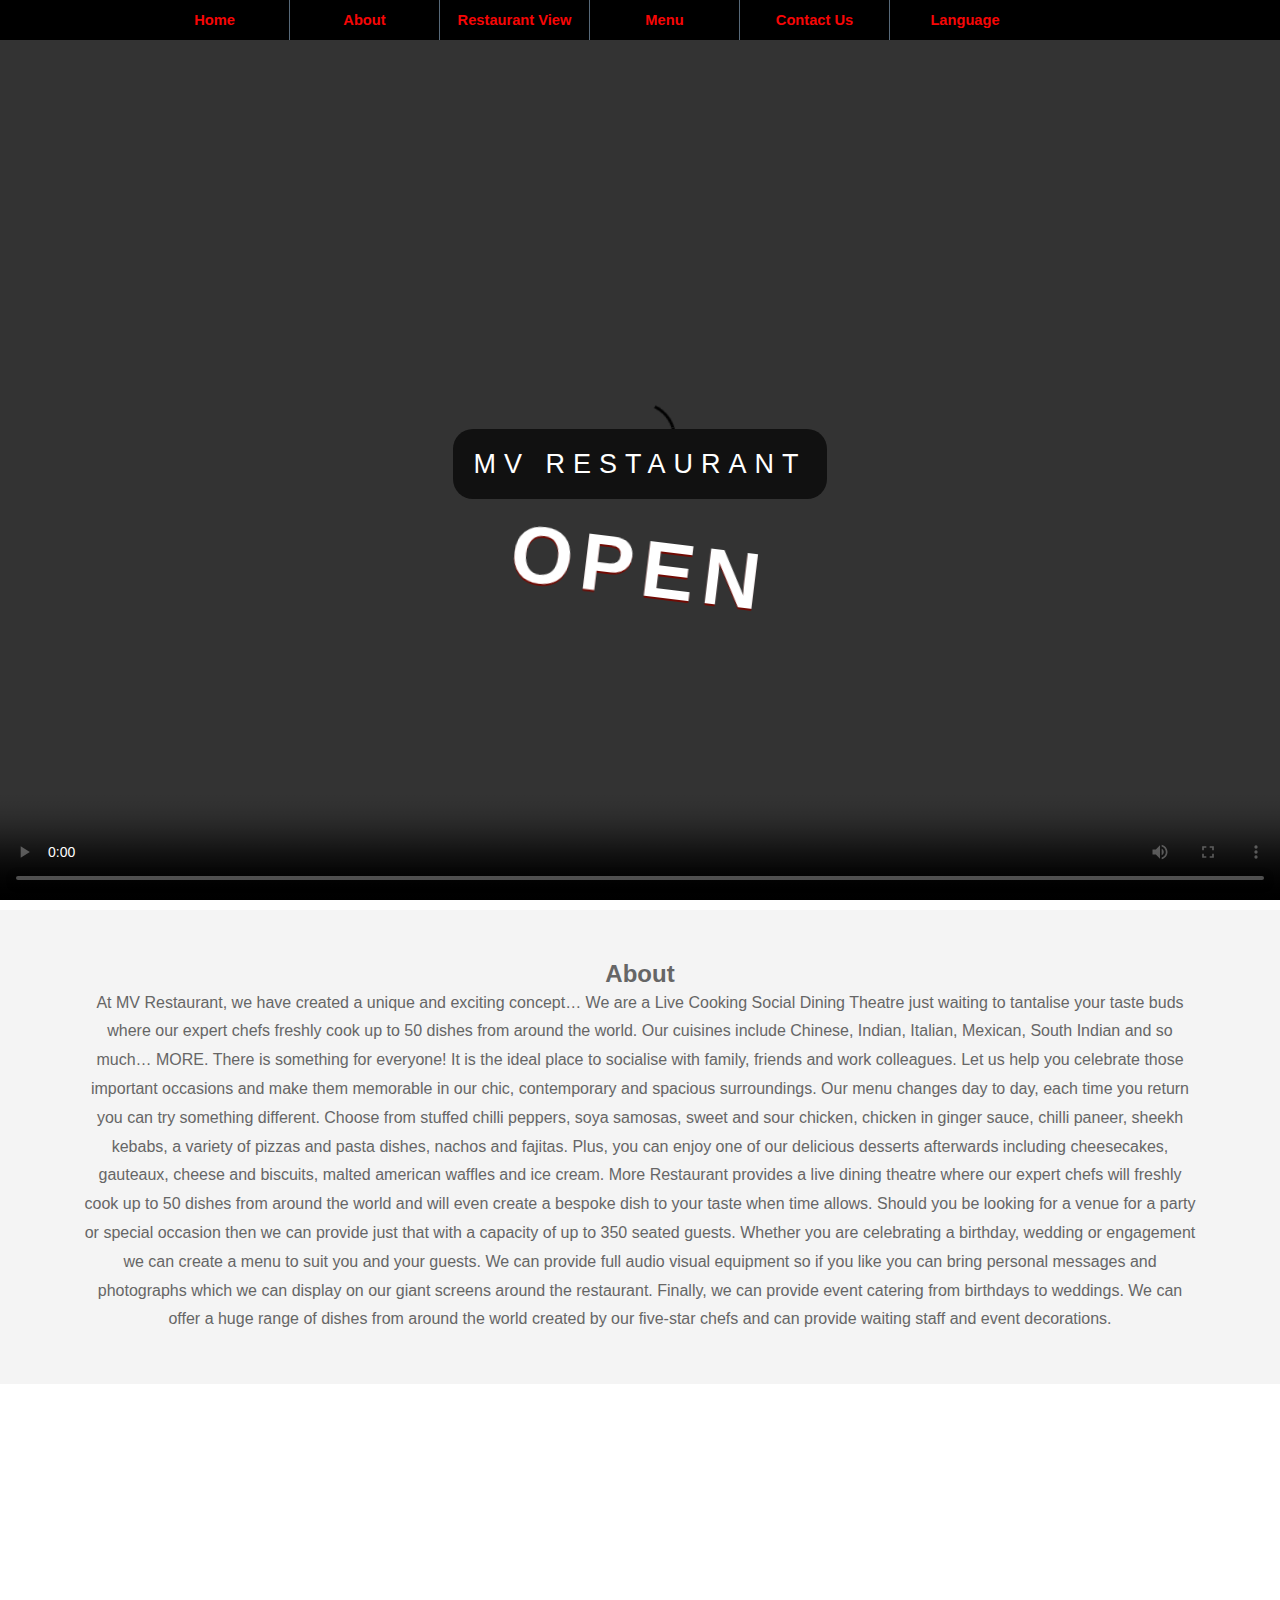
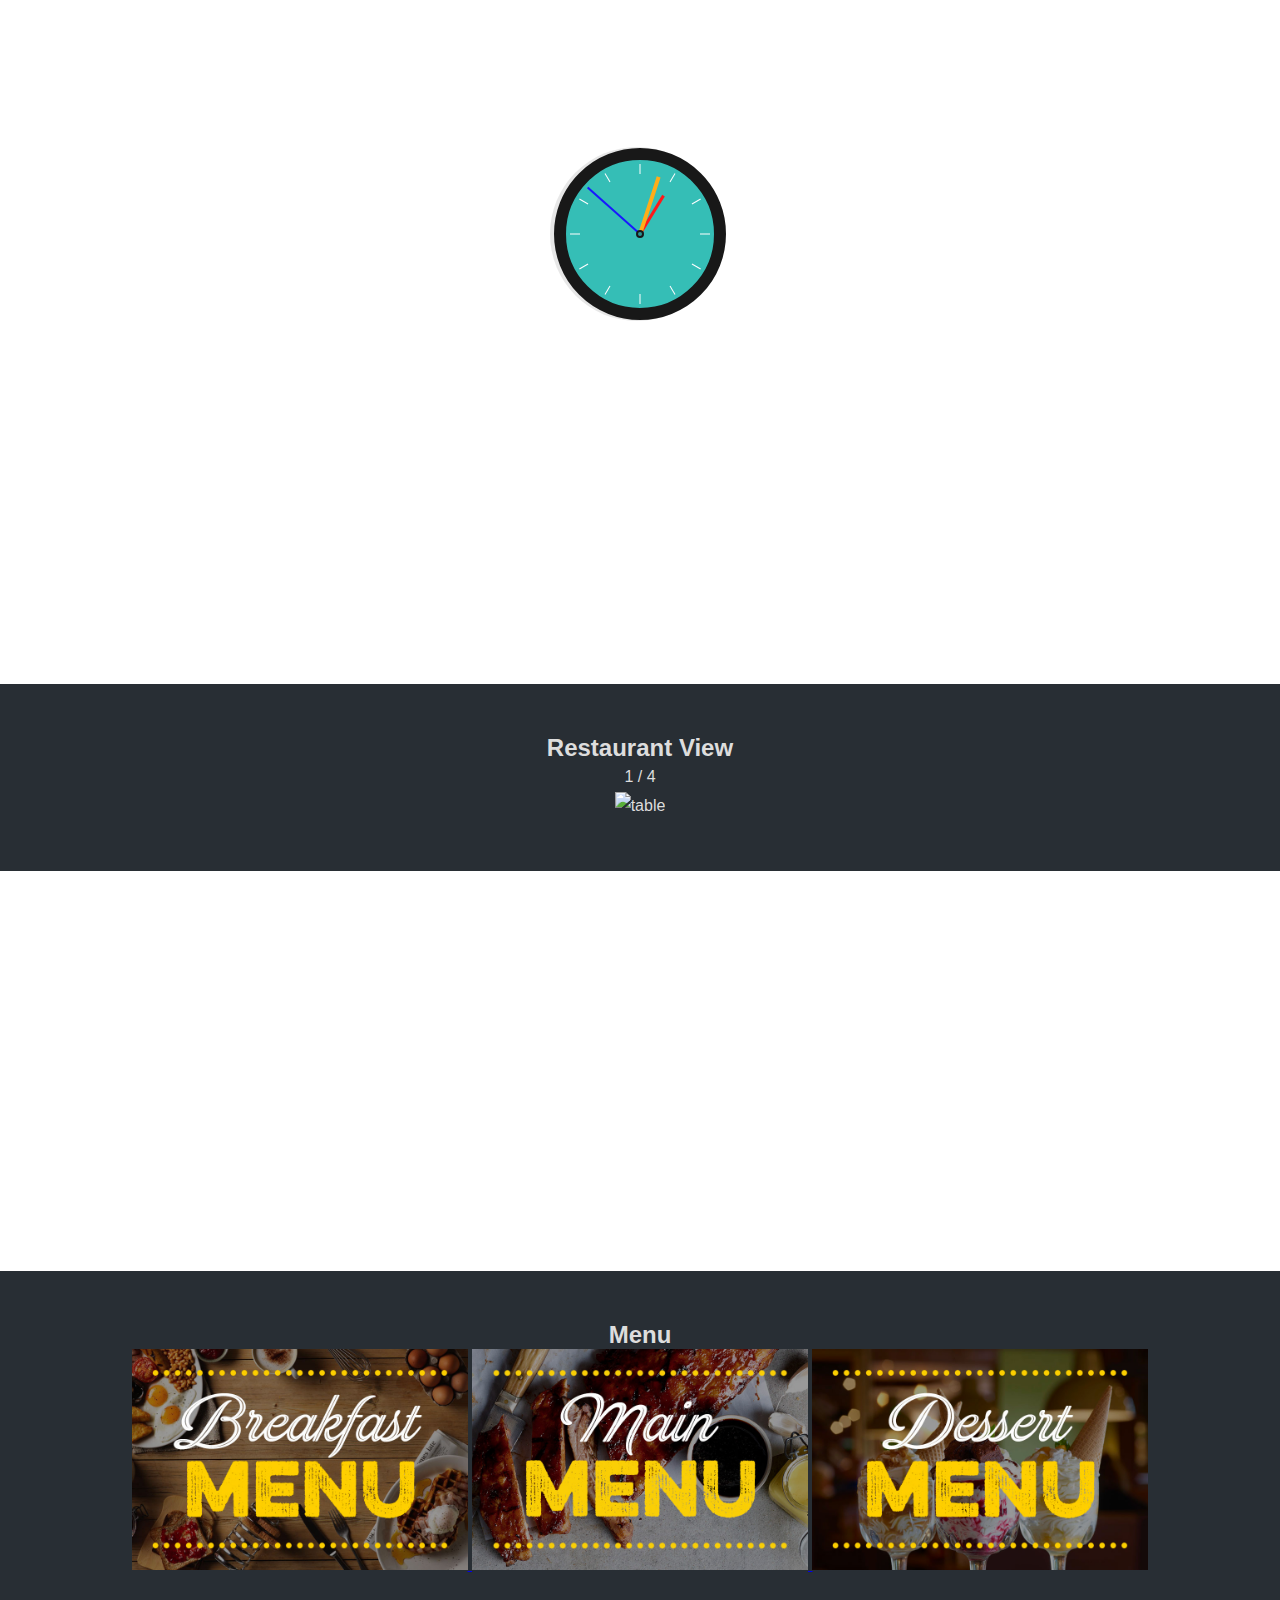
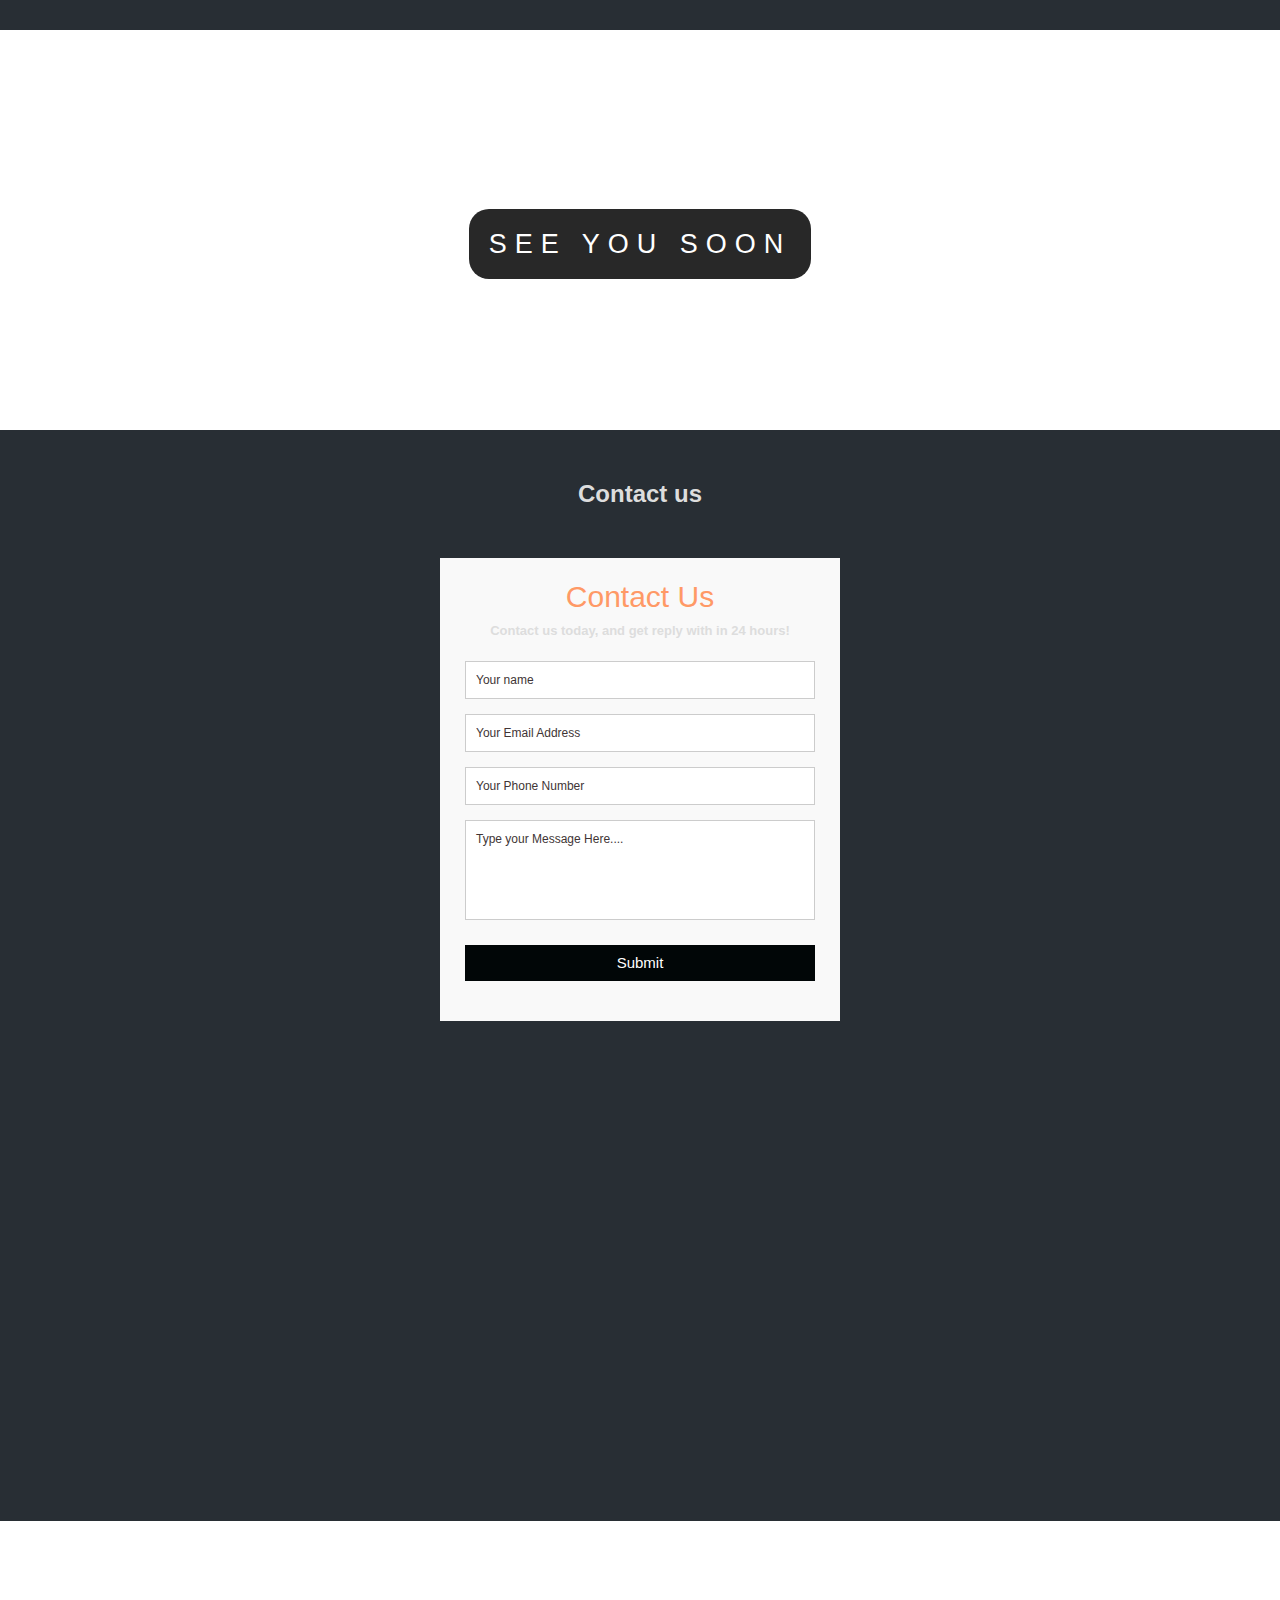
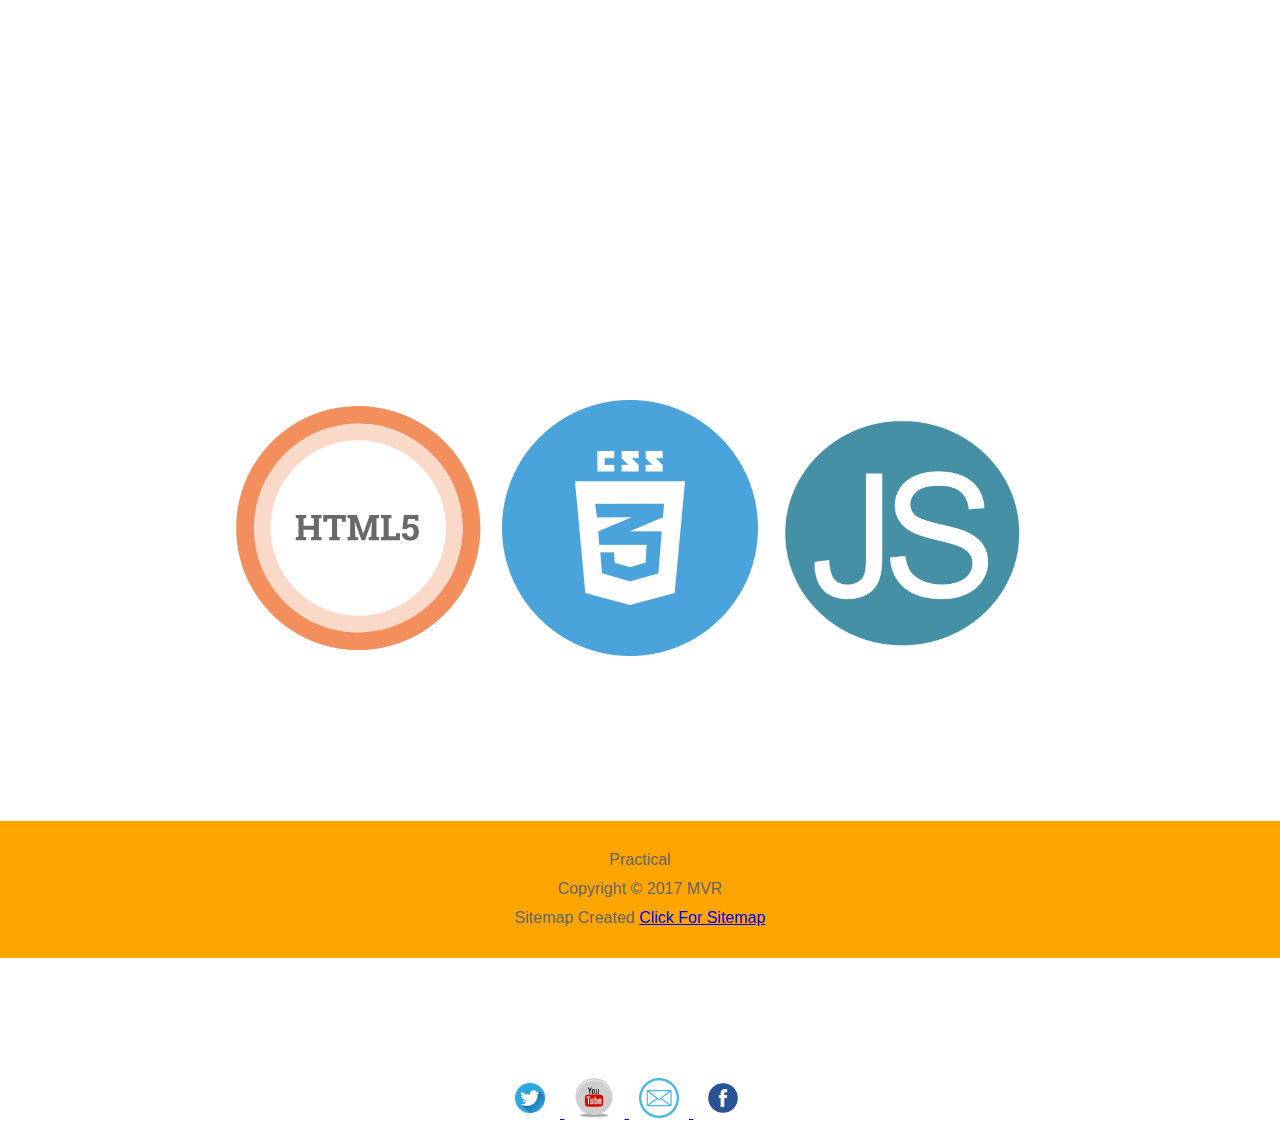
==== commit 584554b6: "commit 70" ====
--- a/index.html
+++ b/index.html
@@ -14,10 +14,10 @@
           <div id="my-navbar" class="dropdown-content">
                <a href="#Home">Home</a>
             <a href="#About">About</a>
-            <a href="#Restaurant View">Restaurant View</a>
+            <a href="#RestaurantView">Restaurant View</a>
             <a href="#Menu">Menu</a>
-            <a href="#Contact us">Contact us</a>
-            <a href="#Contact us">Language</a>
+            <a href="#ContactUs">Contac Us</a>
+            <a href="#Language">Language</a>
           </div>
         </div>
       </div>
@@ -30,13 +30,13 @@
             <a href="#About">About</a>
           </li>
           <li>
-            <a href="#Restaurant View">Restaurant View</a>
+            <a href="#RestaurantView">Restaurant View</a>
           </li>
           <li>
             <a href="#Menu">Menu</a>
           </li>
           <li>
-            <a href="#Contact us">Contact us</a>
+            <a href="#ContactUs">Contact Us</a>
           </li>
           <li>
             <a href="#Language">Language</a>
@@ -45,8 +45,8 @@
       </nav>
 <a name="Home">
   <div style="clear: both"></div>
-      <video width="100%" height="100%"controls autoplay>
-          <source src="video/Real 4K HDR 60fps Sony Food Fizzle in HDR.mp4" type="video/mp4">
+      <video width="100%" height="100%" controls autoplay>
+          <source src="video/myVideo.mp4" type="video/mp4">
         </video>
     <div class="ptext">
       <span class="border">
@@ -62,9 +62,9 @@
             <div class="pin pin2"></div>
             <div class="pin pin3"></div>
           </div>
-    
-    </div>
-  </div>
+        </div>
+      </a>
+
 <a name="About">
   <section class="section section-light">
       <h2>About</h2>
@@ -90,10 +90,12 @@
                   
       </p>
   </section>
+</a>
 
   <div class="pimg1">
+      <div class="filler"></div>
       <span class="border trans">
-        <div class="filler"></div>
+      
 <svg width="200" height="200">
 
     <g>
@@ -126,14 +128,10 @@
     <circle id="center" style="fill:#128A86; stroke: black; stroke-width: 2px;" cx="100" cy="100" r="3"></circle>
 </svg>
 
-
-
-
-
-      </span>
-    </div>
-  </div>
-<a name="Restaurant View">
+      </span>
+    </div>
+
+<a name="RestaurantView">
   <section class="section section-dark">
     <h2>Restaurant View</h2>
         <div class="slideshow-container">
@@ -166,10 +164,8 @@
                      <span class="dot" onclick="currentSlide(3)"></span>
                    </div>
         </div>
-        <click class="prev" onclick="plusSlides(-1)">&#10094;</click>
-        <click class="next" onclick="plusSlides(1)">&#10095;</click>
-        <br>
   </section>
+</a>
 
   <div class="pimg3">
     <div class="ptext">
@@ -184,19 +180,20 @@
     <p>
 
 
-      <a href="menu/breakfast.pdf#" target="img/breakfast.jpg"</a>
+      <a href="menu/breakfast.pdf#" target="img/breakfast.jpg" a>
              <img src="img/breakfast.jpg" style="width:30%" alt="">
 
 
-        <a href="menu/Lunch.pdf#" target="img/main.jpg"</a>
+        <a href="menu/Lunch.pdf#" target="img/main.jpg" a>
                   <img src="img/main.jpg" style="width:30%" alt ="">
 
      
-          <a href="menu/dessert.pdf#" target="img/dessert.jpg"</a>
+          <a href="menu/dessert.pdf#" target="img/dessert.jpg" a>
                <img src="img/dessert.jpg" style="width:30%" alt="">
 
     </p>
   </section>
+</a>
 
   <div class="pimg2">
     <div class="ptext">
@@ -233,6 +230,7 @@
         
           <script async defer src="https://maps.googleapis.com/maps/api/js?key=AIzaSyCJn4ARw3AtQ5rFXm9a5NRMknHGrdfdMMA&callback=initMap"></script>
       </section>
+      </a>
 
    <a name="Language">
  
@@ -249,10 +247,11 @@
       </span>
     </div>
   </div>
+</a>
 <footer class="footer">
 Practical <br>
     <div>Copyright &copy; 2017 MVR</div>
-            <div>Sitemap Created                
+            <div>Sitemap Created              
               
               <a href="https://github.com/mustafaaliali/website" target="_blank">Click For Sitemap</a>
             </div>
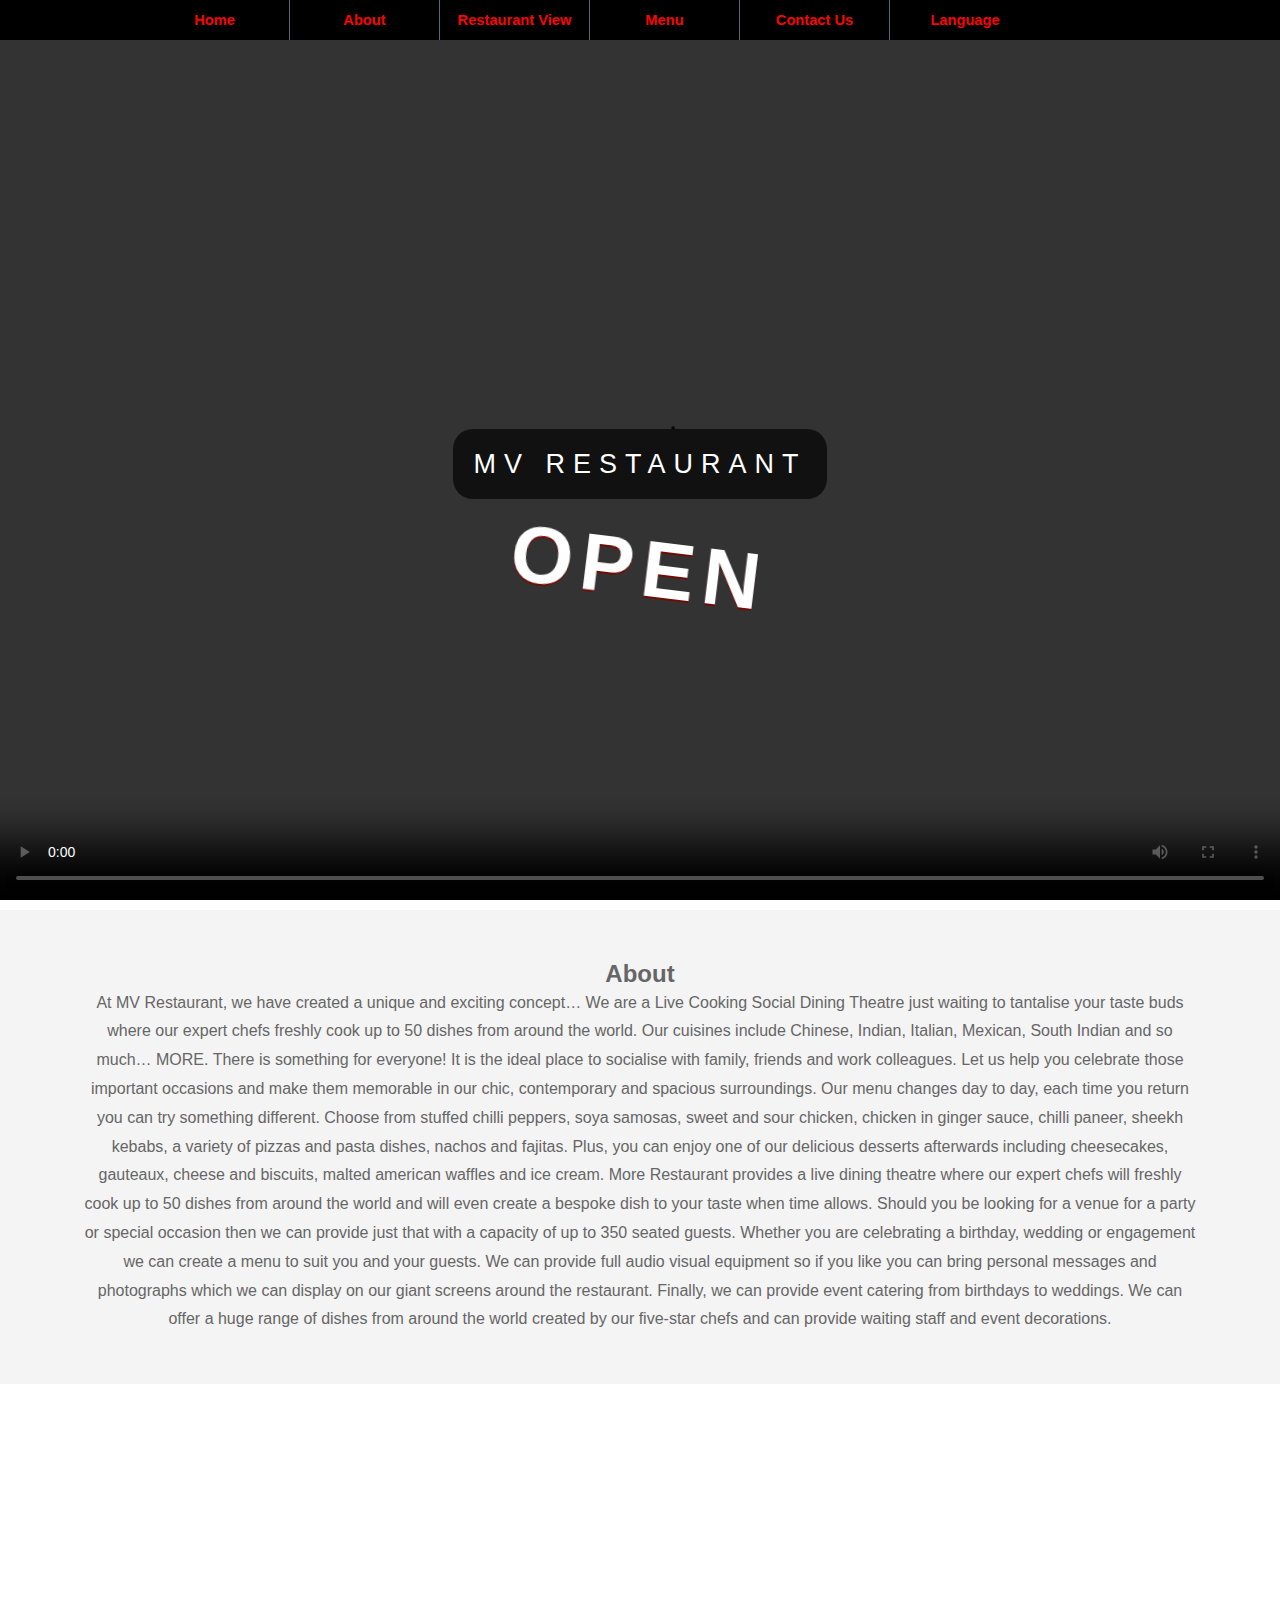
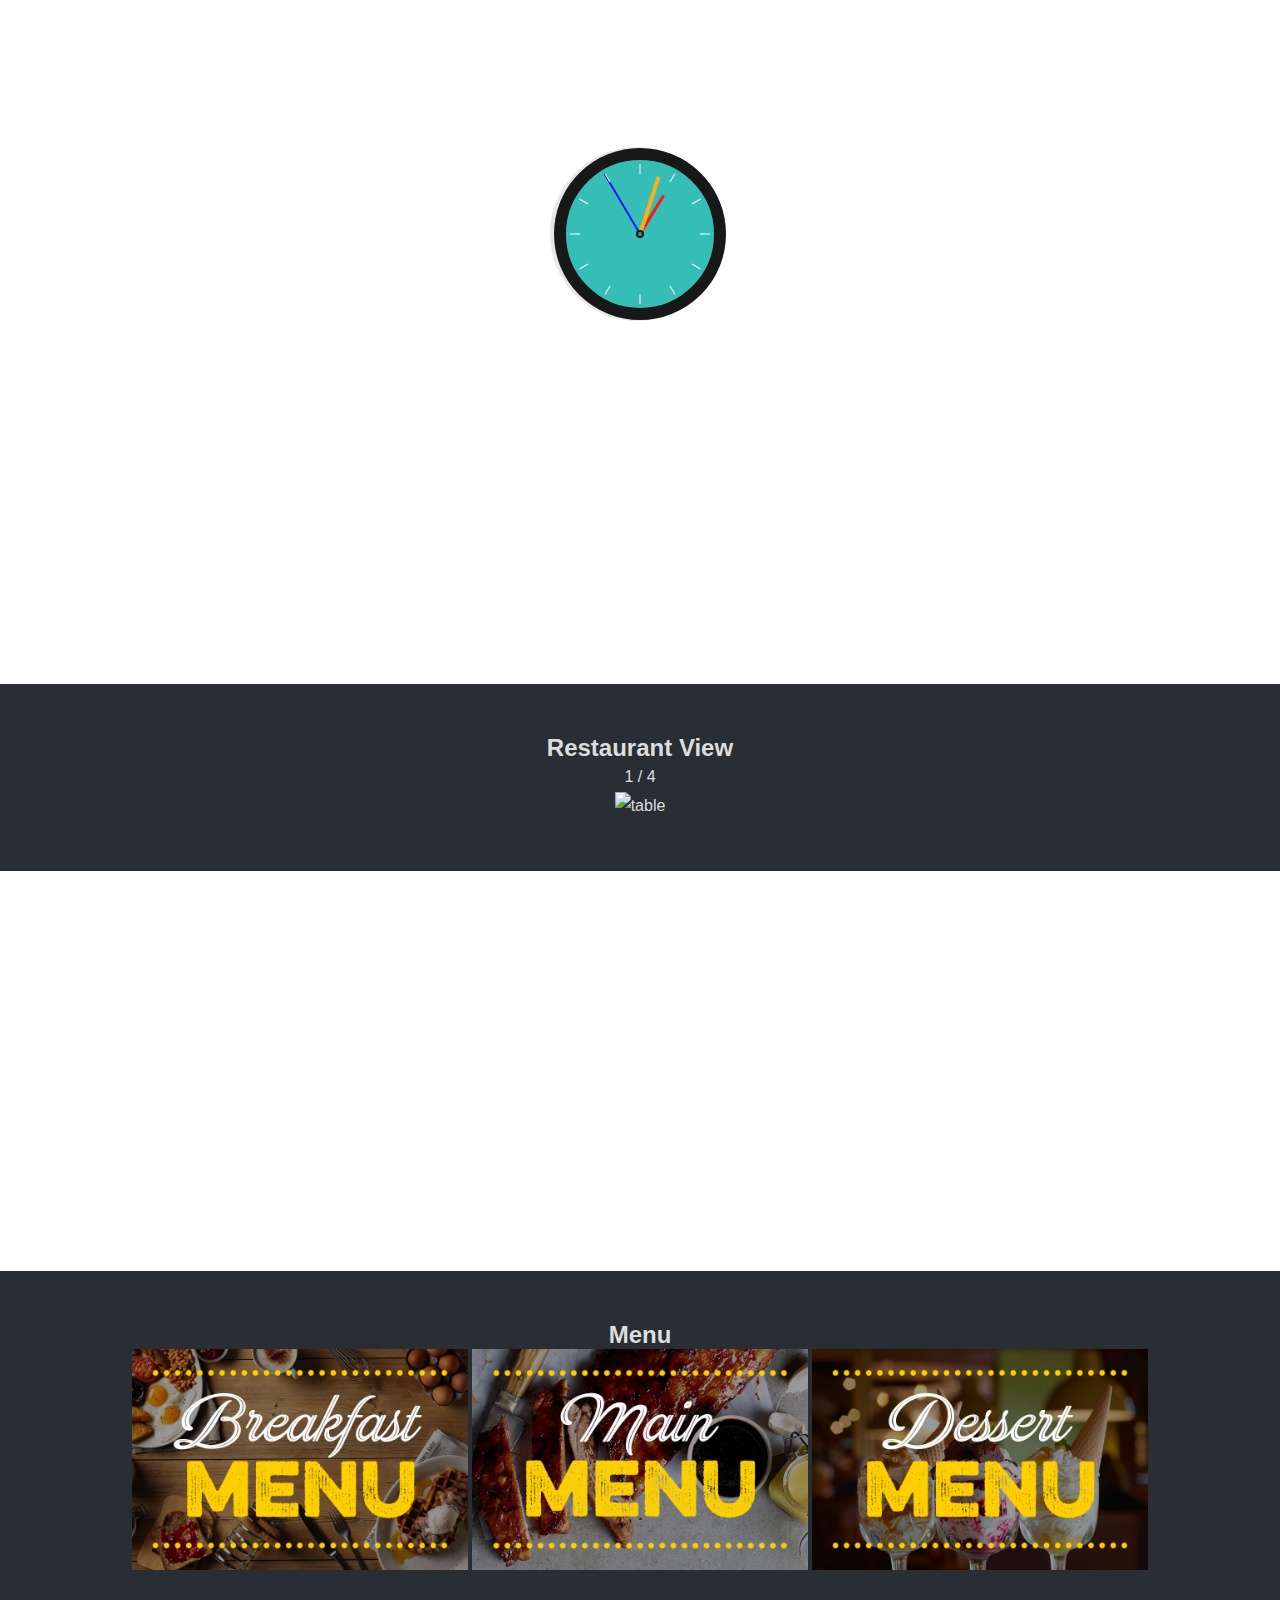
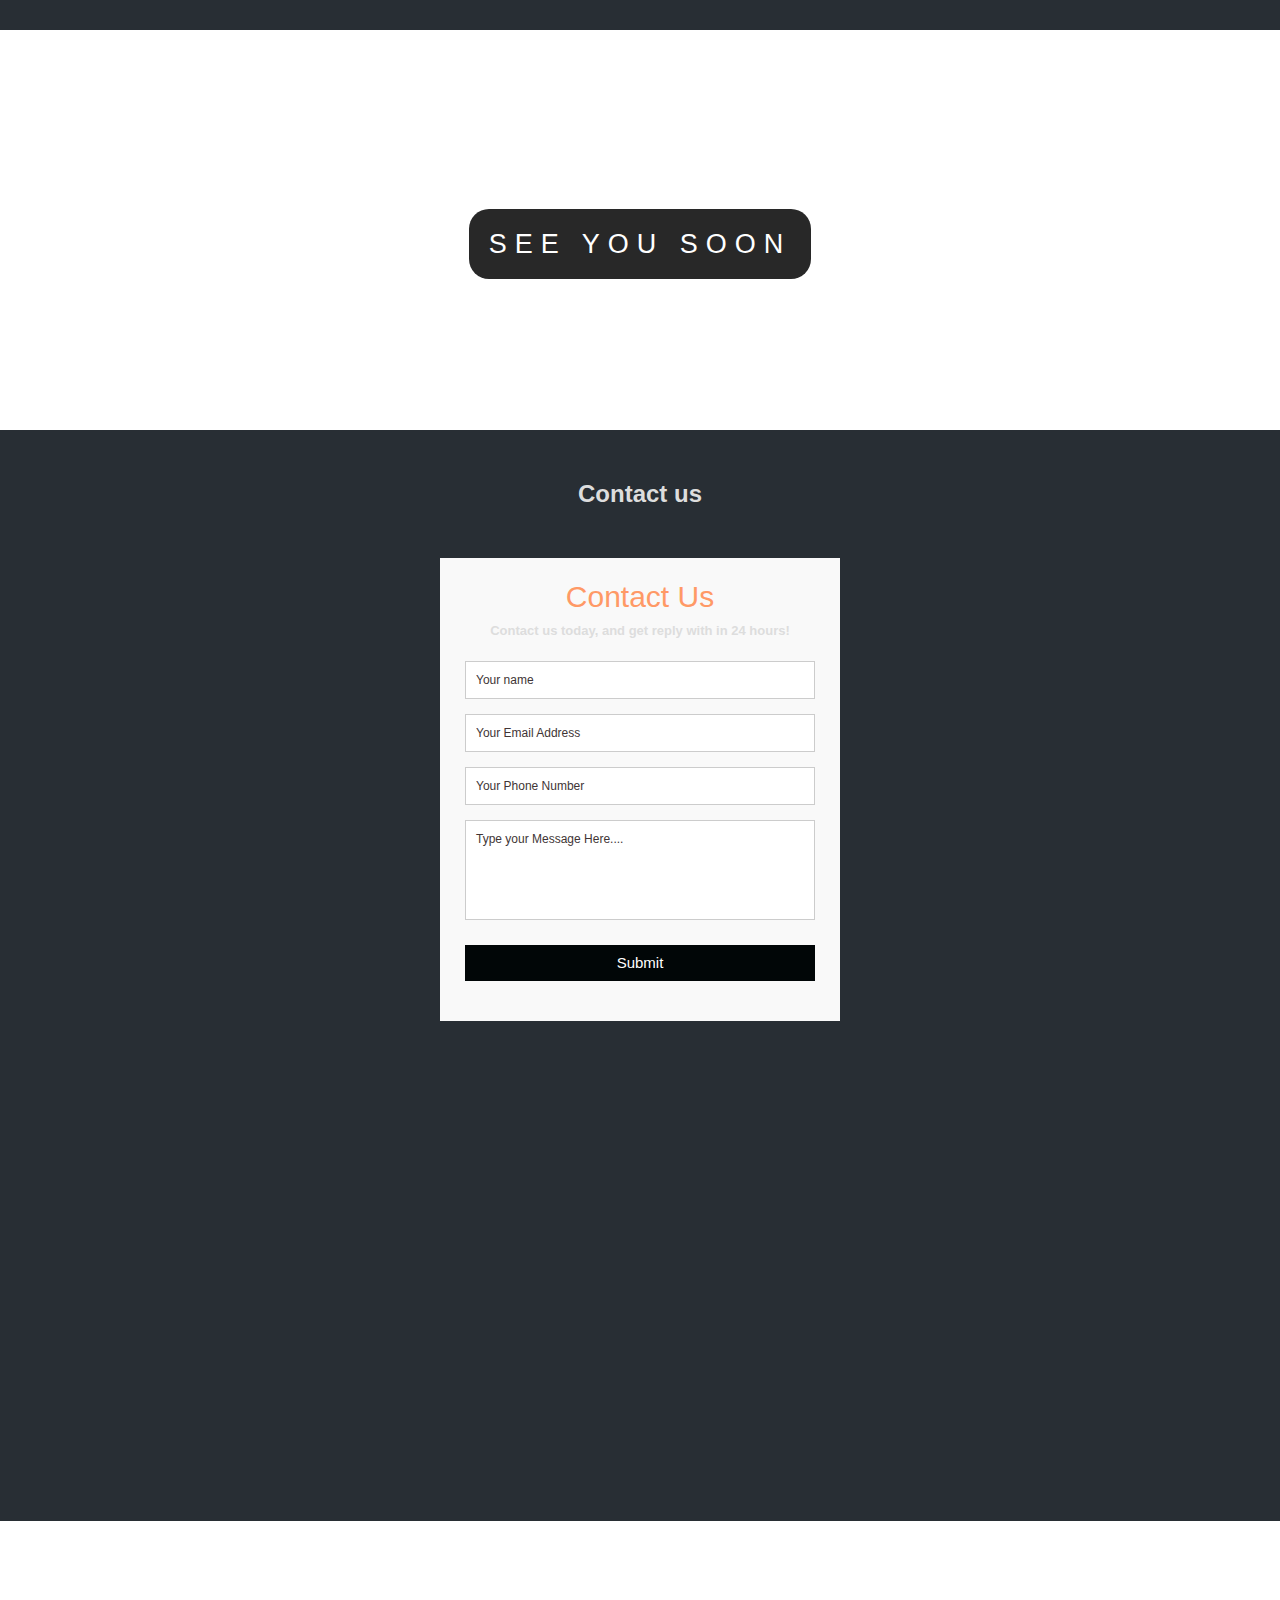
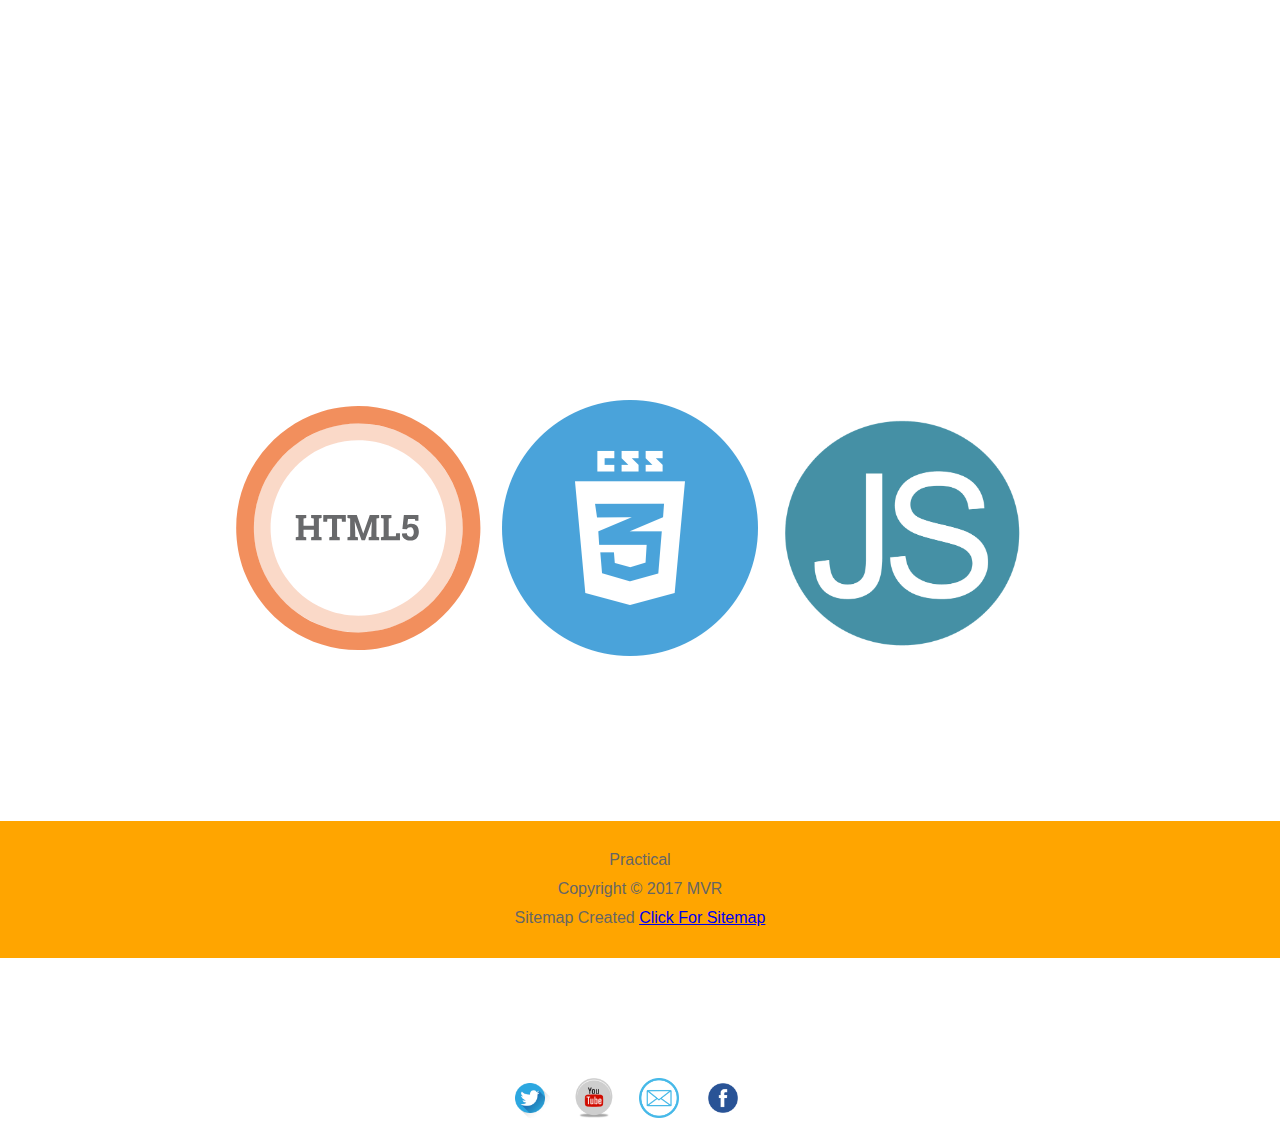
==== commit decbdf33: "commit 71" ====
--- a/index.html
+++ b/index.html
@@ -43,9 +43,9 @@
           </li>
         </ul>
       </nav>
-<a name="Home">
+<a id="Home" ></a>
   <div style="clear: both"></div>
-      <video width="100%" height="100%" controls autoplay>
+      <video height="100%" width="100%"  controls autoplay>
           <source src="video/myVideo.mp4" type="video/mp4">
         </video>
     <div class="ptext">
@@ -63,9 +63,8 @@
             <div class="pin pin3"></div>
           </div>
         </div>
-      </a>
-
-<a name="About">
+
+<a id="About" ></a>
   <section class="section section-light">
       <h2>About</h2>
       <p>
@@ -90,7 +89,6 @@
                   
       </p>
   </section>
-</a>
 
   <div class="pimg1">
       <div class="filler"></div>
@@ -131,7 +129,7 @@
       </span>
     </div>
 
-<a name="RestaurantView">
+<a id="RestaurantView" ></a>
   <section class="section section-dark">
     <h2>Restaurant View</h2>
         <div class="slideshow-container">
@@ -165,7 +163,6 @@
                    </div>
         </div>
   </section>
-</a>
 
   <div class="pimg3">
     <div class="ptext">
@@ -174,26 +171,28 @@
       </span>
     </div>
   </div>
-<a name="Menu">
+<a id="Menu"></a>
   <section class="section section-dark">
     <h2>Menu</h2>
     <p>
 
 
-      <a href="menu/breakfast.pdf#" target="img/breakfast.jpg" a>
+      <a href="menu/breakfast.pdf#" target="img/breakfast.jpg" ></a>
              <img src="img/breakfast.jpg" style="width:30%" alt="">
 
 
-        <a href="menu/Lunch.pdf#" target="img/main.jpg" a>
+        <a href="menu/Lunch.pdf#" target="img/main.jpg" ></a>
                   <img src="img/main.jpg" style="width:30%" alt ="">
 
      
-          <a href="menu/dessert.pdf#" target="img/dessert.jpg" a>
+          <a href="menu/dessert.pdf#" target="img/dessert.jpg" ></a>
                <img src="img/dessert.jpg" style="width:30%" alt="">
+
 
     </p>
   </section>
-</a>
+
+
 
   <div class="pimg2">
     <div class="ptext">
@@ -202,7 +201,7 @@
       </span>
     </div>
   </div>
-  <a name="Contact us">
+  <a id="ContactUs" ></a>
   <section class="section section-dark">
       <h2>Contact us</h2>
       <div class="container">  
@@ -230,9 +229,8 @@
         
           <script async defer src="https://maps.googleapis.com/maps/api/js?key=AIzaSyCJn4ARw3AtQ5rFXm9a5NRMknHGrdfdMMA&callback=initMap"></script>
       </section>
-      </a>
-
-   <a name="Language">
+
+   <a id="Language"></a>
  
     <div class="pimg1">
     <div class="ptext">
@@ -247,7 +245,6 @@
       </span>
     </div>
   </div>
-</a>
 <footer class="footer">
 Practical <br>
     <div>Copyright &copy; 2017 MVR</div>
@@ -261,13 +258,13 @@
 <script src="js/javaScript.js"></script>
 <script src="js/googlemaps.js"></script>
 
-<a href="github" target=""/a>
+<a href="github" target="helloWorld"></a>
 
 <div id="content">
-  <img src="img/Twitter_Icon.png" class="icon" /> 
-  <img src="img/youtube.png" class="icon" />
-  <img src="img/email.png" class="icon" />
-  <img src="img/facebook.png" class="icon" />
+  <img src="img/Twitter_Icon.png" class="icon" alt =" table">
+  <img src="img/youtube.png" class="icon" alt =" table">
+  <img src="img/email.png" class="icon" alt =" table">
+  <img src="img/facebook.png" class="icon" alt =" table">
   </div>
 
 
--- a/css/style.css
+++ b/css/style.css
@@ -980,7 +980,15 @@
 
 .icon:hover
       {    -webkit-transform: rotate(350deg);
-           -webkit-transition: -webkit-transform 0.25s ease-in-out;}
+           -webkit-transition: -webkit-transform 0.25s ease-in-out;
+
+         }
+
+#video{
+  height: 100%;
+  width: 100%;
+  position: center;
+}
 
 
 
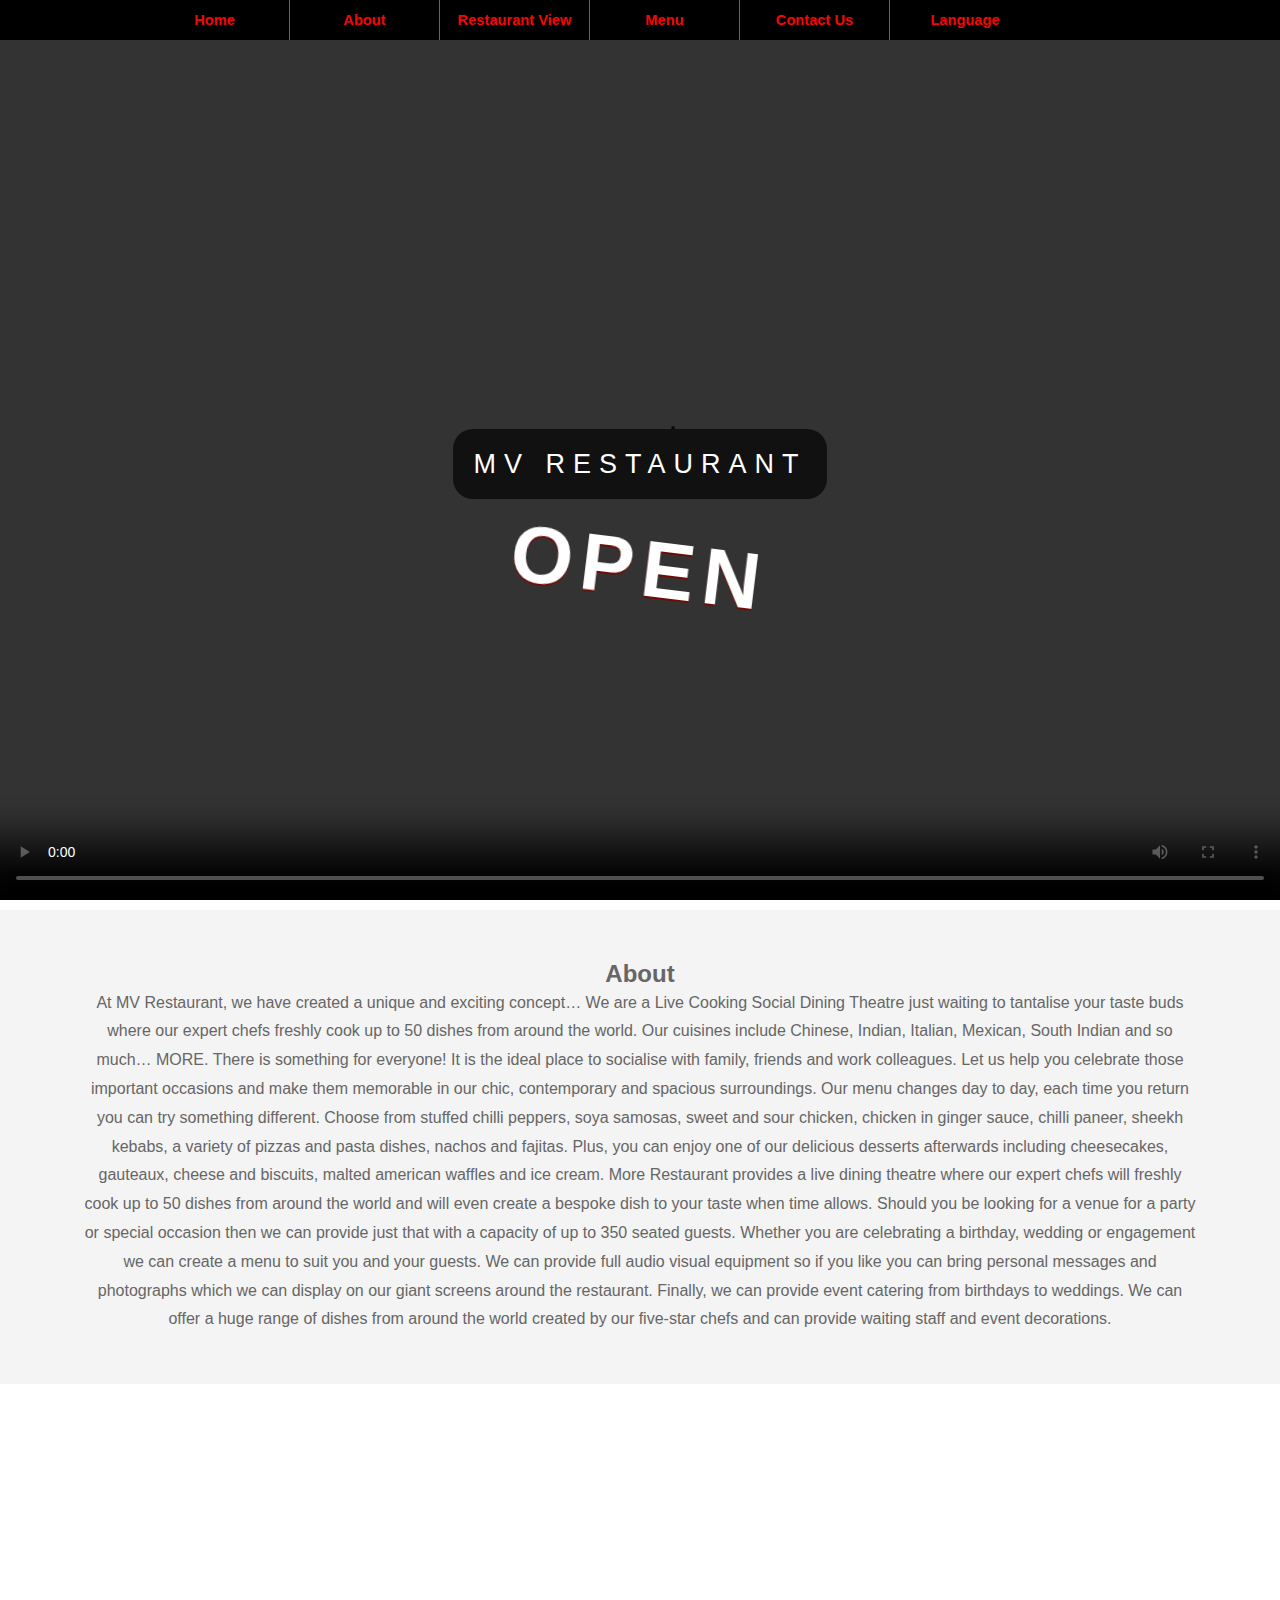
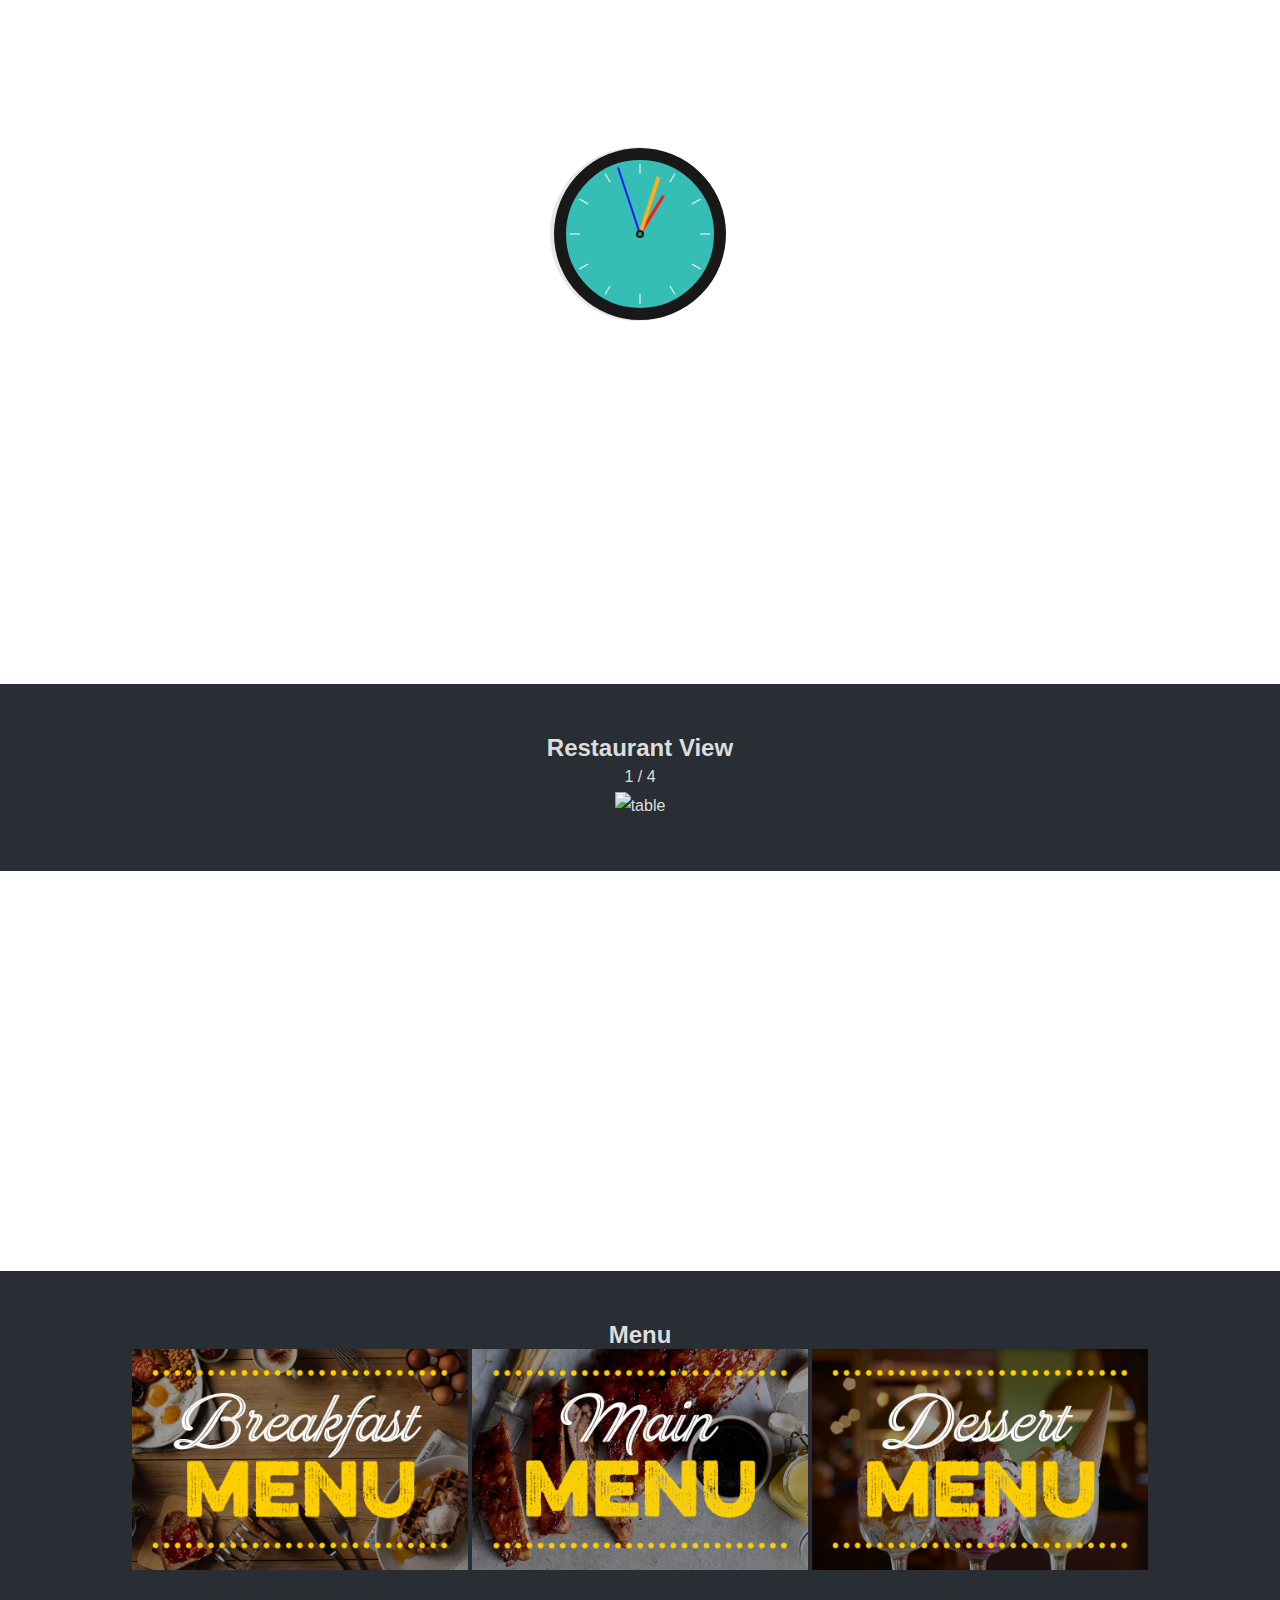
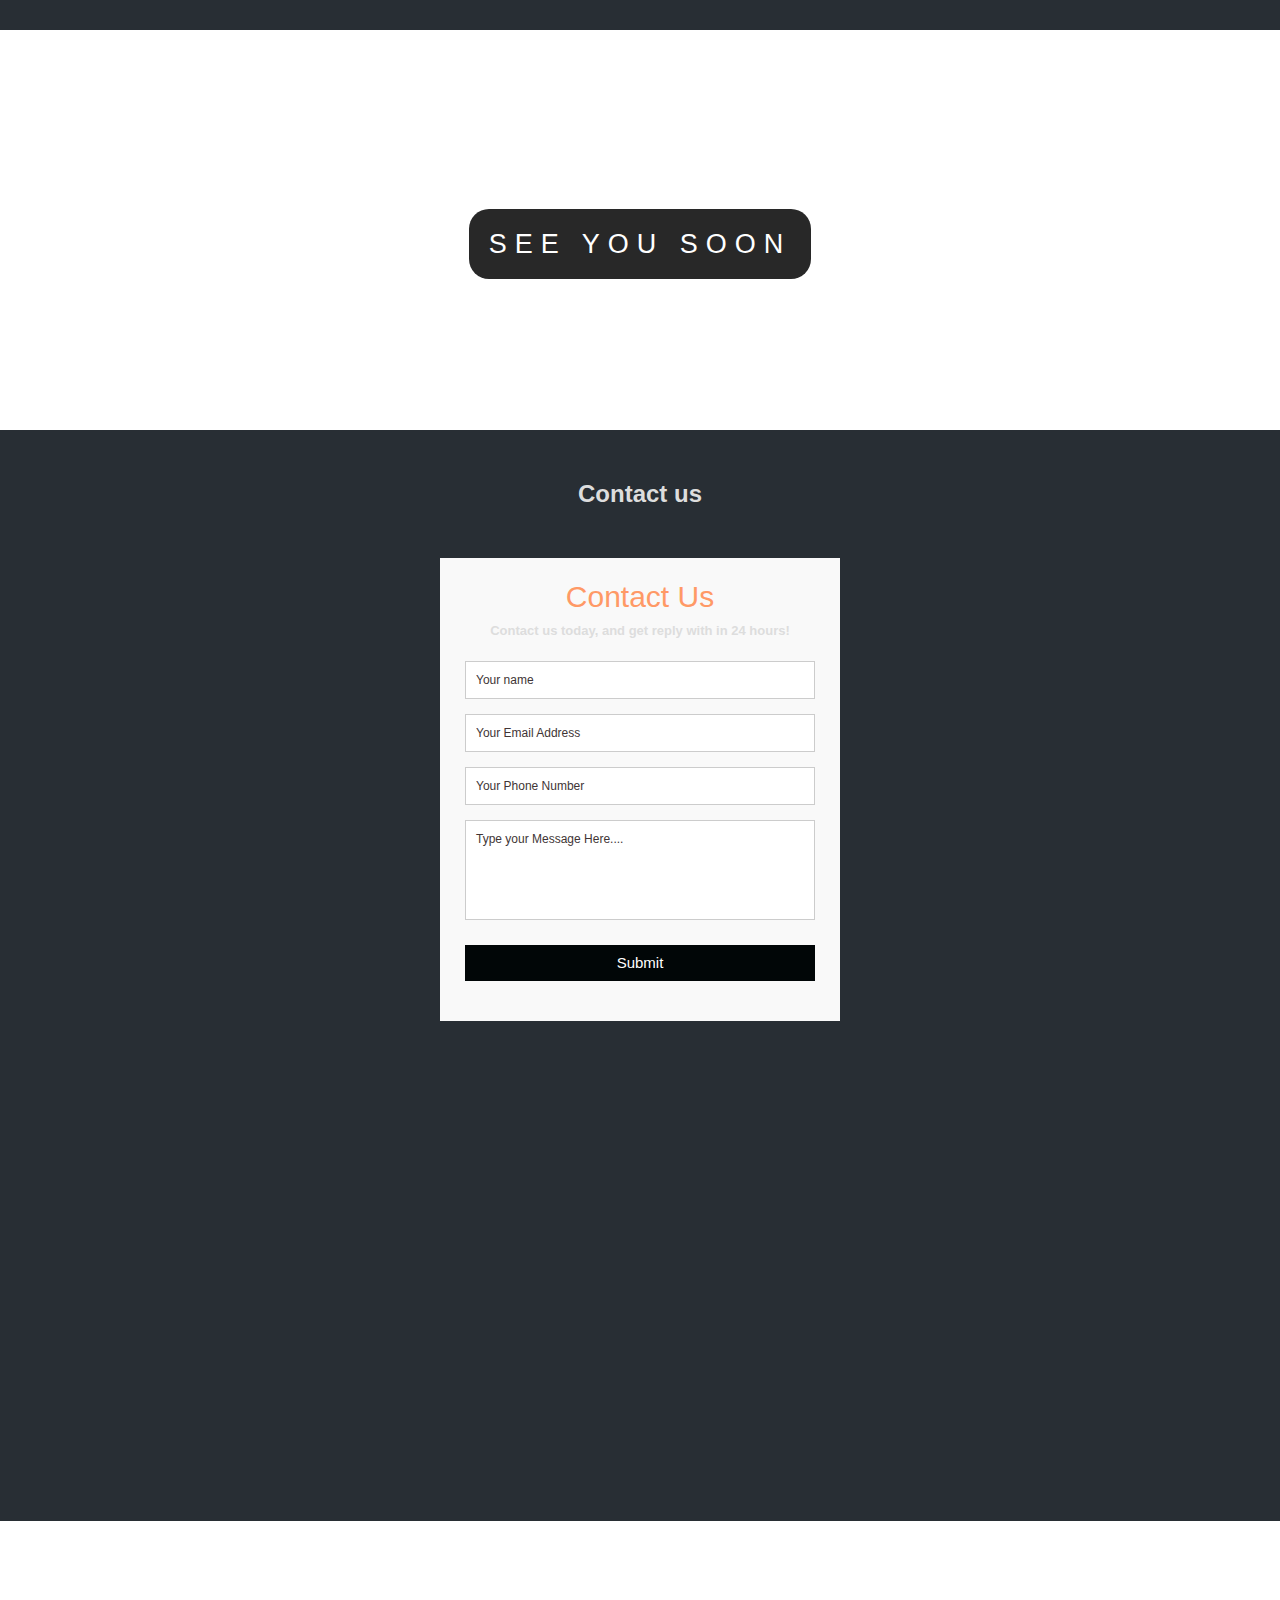
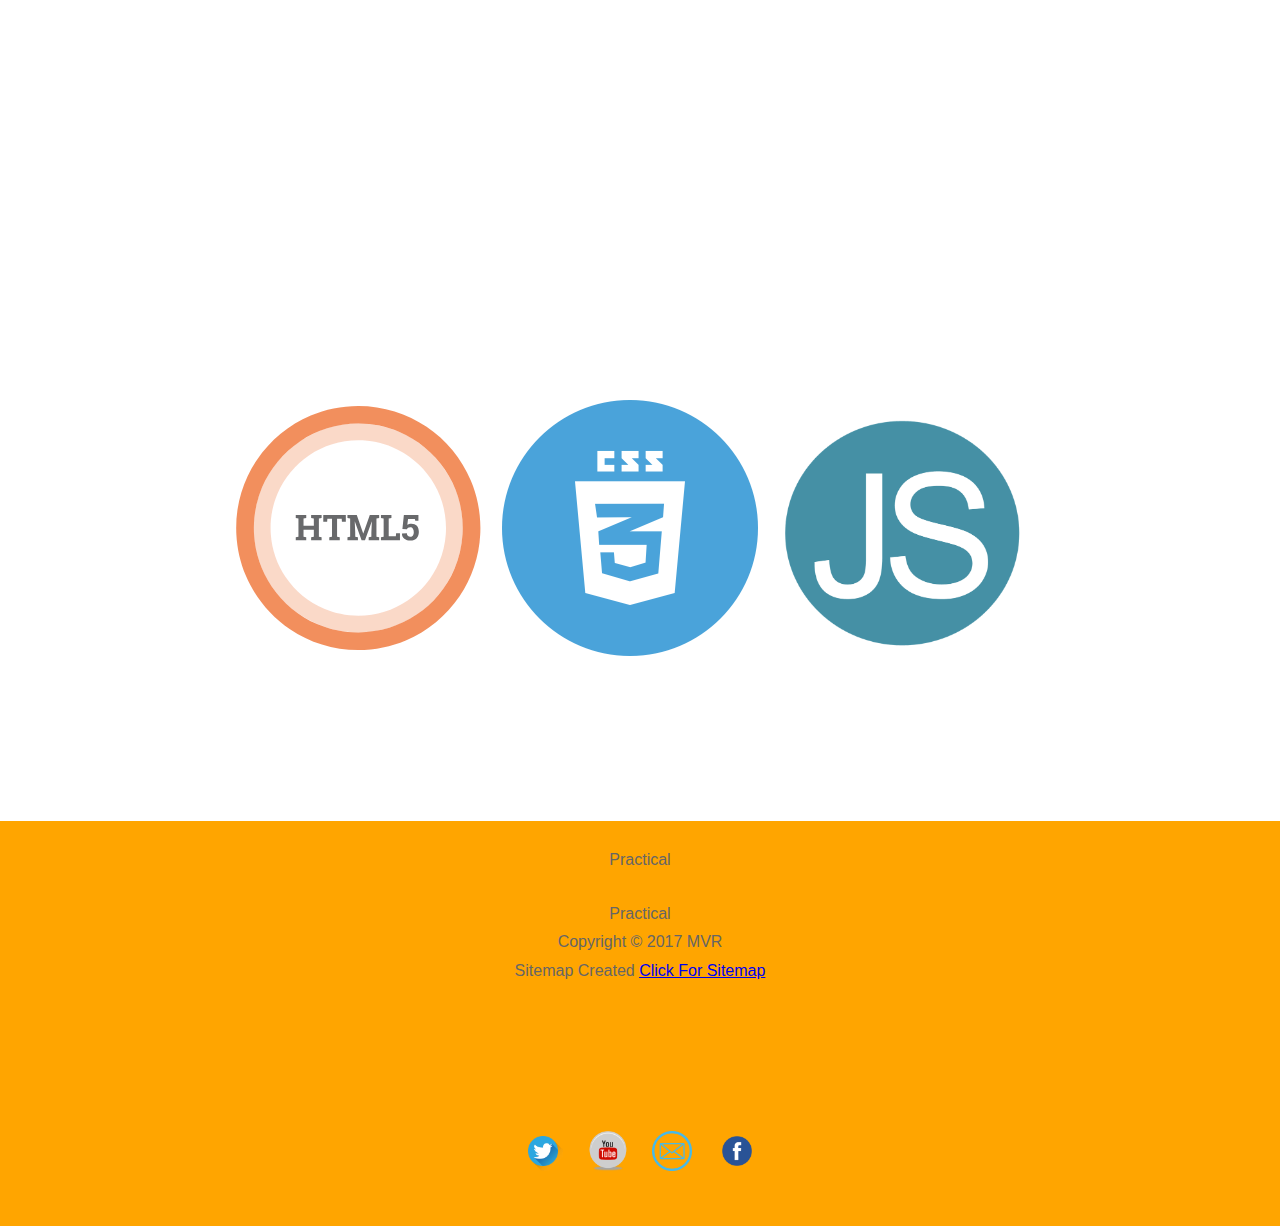
==== commit 4c43df3f: "commit 71" ====
--- a/index.html
+++ b/index.html
@@ -1,5 +1,6 @@
 <!DOCTYPE html>
 <html lang="en">
+
 <head>
   <meta charset="UTF-8">
   <meta name="viewport" content="width=device-width, initial-scale=1.0">
@@ -7,92 +8,64 @@
   <title>MVR</title>
   <link rel="stylesheet" href="css/style.css">
 </head>
+
 <body>
-    <div class="navbar1">
-        <div class="dropdown-menu">
-          <div class="dropdown-button" onclick="myFunction()"></div>
-          <div id="my-navbar" class="dropdown-content">
-               <a href="#Home">Home</a>
-            <a href="#About">About</a>
-            <a href="#RestaurantView">Restaurant View</a>
-            <a href="#Menu">Menu</a>
-            <a href="#ContactUs">Contac Us</a>
-            <a href="#Language">Language</a>
-          </div>
-        </div>
-      </div>
-      <nav class="navbar2">
-        <ul class="navbar2">
-            <li>
-            <a href="#Home">Home</a>
-          </li>
-           <li>
-            <a href="#About">About</a>
-          </li>
-          <li>
-            <a href="#RestaurantView">Restaurant View</a>
-          </li>
-          <li>
-            <a href="#Menu">Menu</a>
-          </li>
-          <li>
-            <a href="#ContactUs">Contact Us</a>
-          </li>
-          <li>
-            <a href="#Language">Language</a>
-          </li>
-        </ul>
-      </nav>
-<a id="Home" ></a>
+  <div class="navbar1">
+    <div class="dropdown-menu">
+      <div class="dropdown-button" onclick="myFunction()"></div>
+      <div id="my-navbar" class="dropdown-content"> <a href="#Home">Home</a>
+        <a href="#About">About</a>
+        <a href="#RestaurantView">Restaurant View</a>
+        <a href="#Menu">Menu</a>
+        <a href="#ContactUs">Contac Us</a>
+        <a href="#Language">Language</a>
+      </div>
+    </div>
+  </div>
+
+  <nav class="navbar2">
+    <ul class="navbar2">
+      <li> <a href="#Home">Home</a>
+      </li>
+      <li> <a href="#About">About</a>
+      </li>
+      <li> <a href="#RestaurantView">Restaurant View</a>
+      </li>
+      <li> <a href="#Menu">Menu</a>
+      </li>
+      <li> <a href="#ContactUs">Contact Us</a>
+      </li>
+      <li> <a href="#Language">Language</a>
+      </li>
+    </ul>
+  </nav>
+
+  <a id="Home"></a>
   <div style="clear: both"></div>
-      <video height="100%" width="100%"  controls autoplay>
-          <source src="video/myVideo.mp4" type="video/mp4">
-        </video>
-    <div class="ptext">
-      <span class="border">
+  <video height="100%" width="100%" controls autoplay>
+    <source src="video/myVideo.mp4" type="video/mp4">
+  </video>
+  <div class="ptext"> <span class="border">
          MV Restaurant
         
       </span>
-        <div class="Open-signboard">
-            <div class="sign">
-              OPEN
-            </div>
-            <div class="strings"></div>
-            <div class="pin pin1"></div>
-            <div class="pin pin2"></div>
-            <div class="pin pin3"></div>
-          </div>
-        </div>
-
-<a id="About" ></a>
+    <div class="Open-signboard">
+      <div class="sign">OPEN</div>
+      <div class="strings"></div>
+      <div class="pin pin1"></div>
+      <div class="pin pin2"></div>
+      <div class="pin pin3"></div>
+    </div>
+  </div>
+
+  <a id="About"></a>
   <section class="section section-light">
-      <h2>About</h2>
-      <p>
-                    At MV Restaurant, we have created a unique and exciting concept…
-                    
-                   
-                   We are a Live Cooking Social Dining Theatre just waiting to tantalise your taste buds where our expert chefs freshly cook up to 50 dishes from around the world. Our cuisines include Chinese, Indian, Italian, Mexican, South Indian and so much… MORE.
-                    
-                   
-                   There is something for everyone! It is the ideal place to socialise with family, friends and work colleagues. Let us help you celebrate those important occasions and make them memorable in our chic, contemporary and spacious surroundings. Our menu changes day to day, each time you return you can try something different. Choose from stuffed chilli peppers, soya samosas, sweet and sour chicken, chicken in ginger sauce, chilli paneer, sheekh kebabs, a variety of pizzas and pasta dishes, nachos and fajitas. Plus, you can enjoy one of our delicious desserts afterwards including cheesecakes, gauteaux, cheese and biscuits, malted american waffles and ice cream.
-                    
-                   
-                   More Restaurant provides a live dining theatre where our expert chefs will freshly cook up to 50 dishes from around the world and will even create a bespoke dish to your taste when time allows.
-                    
-                   
-                   Should you be looking for a venue for a party or special occasion then we can provide just that with a capacity of up to 350 seated guests. Whether you are celebrating a birthday, wedding or engagement we can create a menu to suit you and your guests. We can provide full audio visual equipment so if you like you can bring personal messages and photographs which we can display on our giant screens around the restaurant.
-                    
-                   
-                   Finally, we can provide event catering from birthdays to weddings. We can offer a huge range of dishes from around the world created by our five-star chefs and can provide waiting staff and event decorations.
-
-
-                  
-      </p>
+    <h2>About</h2>
+    <p>At MV Restaurant, we have created a unique and exciting concept… We are a Live Cooking Social Dining Theatre just waiting to tantalise your taste buds where our expert chefs freshly cook up to 50 dishes from around the world. Our cuisines include Chinese, Indian, Italian, Mexican, South Indian and so much… MORE. There is something for everyone! It is the ideal place to socialise with family, friends and work colleagues. Let us help you celebrate those important occasions and make them memorable in our chic, contemporary and spacious surroundings. Our menu changes day to day, each time you return you can try something different. Choose from stuffed chilli peppers, soya samosas, sweet and sour chicken, chicken in ginger sauce, chilli paneer, sheekh kebabs, a variety of pizzas and pasta dishes, nachos and fajitas. Plus, you can enjoy one of our delicious desserts afterwards including cheesecakes, gauteaux, cheese and biscuits, malted american waffles and ice cream. More Restaurant provides a live dining theatre where our expert chefs will freshly cook up to 50 dishes from around the world and will even create a bespoke dish to your taste when time allows. Should you be looking for a venue for a party or special occasion then we can provide just that with a capacity of up to 350 seated guests. Whether you are celebrating a birthday, wedding or engagement we can create a menu to suit you and your guests. We can provide full audio visual equipment so if you like you can bring personal messages and photographs which we can display on our giant screens around the restaurant. Finally, we can provide event catering from birthdays to weddings. We can offer a huge range of dishes from around the world created by our five-star chefs and can provide waiting staff and event decorations.</p>
   </section>
 
   <div class="pimg1">
-      <div class="filler"></div>
-      <span class="border trans">
+    <div class="filler"></div> <span class="border trans">
       
 <svg width="200" height="200">
 
@@ -127,114 +100,97 @@
 </svg>
 
       </span>
-    </div>
-
-<a id="RestaurantView" ></a>
+  </div>
+
+
+  <a id="RestaurantView"></a>
   <section class="section section-dark">
     <h2>Restaurant View</h2>
-        <div class="slideshow-container">
-            
-                <div class="mySlides fade">
-                  <div class="numbertext">1 / 4</div>
-                  <img src="img/image1.jpg" style="width:80%" alt =" table"> 
-            
-                </div>
-            
-                <div class="mySlides fade">
-                  <div class="numbertext">2 / 4</div>
-                  <img src="img/image2.jpg" style="width:80%" alt =" food">
-            
-                </div>
-            
-                <div class="mySlides fade">
-                  <div class="numbertext">3 / 4</div>
-                  <img src="img/image3.jpg" style="width:80%" alt =" menu">
-            
-                </div>
-                   <div class="mySlides fade">
-                  <div class="numbertext">4 / 4</div>
-                  <img src="img/dessert.jpg" style="width:80%" alt =" desart">
-                   </div>
-                
-                   <div style="text-align:center">
-                     <span class="dot" onclick="currentSlide(1)"></span>
-                     <span class="dot" onclick="currentSlide(2)"></span>
-                     <span class="dot" onclick="currentSlide(3)"></span>
-                   </div>
-        </div>
-  </section>
+    <div class="slideshow-container">
+      <div class="mySlides fade">
+        <div class="numbertext">1 / 4</div>
+        <img src="img/image1.jpg" style="width:80%" alt=" table">
+      </div>
+      <div class="mySlides fade">
+        <div class="numbertext">2 / 4</div>
+        <img src="img/image2.jpg" style="width:80%" alt=" food">
+      </div>
+      <div class="mySlides fade">
+        <div class="numbertext">3 / 4</div>
+        <img src="img/image3.jpg" style="width:80%" alt=" menu">
+      </div>
+      <div class="mySlides fade">
+        <div class="numbertext">4 / 4</div>
+        <img src="img/dessert.jpg" style="width:80%" alt=" desart">
+      </div>
+      <div style="text-align:center"> <span class="dot" onclick="currentSlide(1)"></span>
+        <span class="dot" onclick="currentSlide(2)"></span>
+        <span class="dot" onclick="currentSlide(3)"></span>
+      </div>
+    </div>
+  </section>
+
 
   <div class="pimg3">
-    <div class="ptext">
-      <span class="border trans">
+    <div class="ptext"> <span class="border trans">
         Main
       </span>
     </div>
   </div>
-<a id="Menu"></a>
+  <a id="Menu"></a>
   <section class="section section-dark">
     <h2>Menu</h2>
     <p>
-
-
-      <a href="menu/breakfast.pdf#" target="img/breakfast.jpg" ></a>
-             <img src="img/breakfast.jpg" style="width:30%" alt="">
-
-
-        <a href="menu/Lunch.pdf#" target="img/main.jpg" ></a>
-                  <img src="img/main.jpg" style="width:30%" alt ="">
-
-     
-          <a href="menu/dessert.pdf#" target="img/dessert.jpg" ></a>
-               <img src="img/dessert.jpg" style="width:30%" alt="">
-
-
+      <a href="menu/breakfast.pdf#" target="img/breakfast.jpg"></a>
+      <img src="img/breakfast.jpg" style="width:30%" alt="">
+      <a href="menu/Lunch.pdf#" target="img/main.jpg"></a>
+      <img src="img/main.jpg" style="width:30%" alt="">
+      <a href="menu/dessert.pdf#" target="img/dessert.jpg"></a>
+      <img src="img/dessert.jpg" style="width:30%" alt="">
     </p>
   </section>
 
 
-
   <div class="pimg2">
-    <div class="ptext">
-      <span class="border">
+    <div class="ptext"> <span class="border">
         See you soon
       </span>
     </div>
   </div>
-  <a id="ContactUs" ></a>
+
+
+  <a id="ContactUs"></a>
   <section class="section section-dark">
-      <h2>Contact us</h2>
-      <div class="container">  
-        <form id="contact" action="mustafa-alizada@hotmail.co.uk" method="post" enctype="text/plain">
-            <h3>Contact Us</h3>
-            <h4>Contact us today, and get reply with in 24 hours!</h4>
-            <fieldset>
-              <input placeholder="Your name" type="text" tabindex="1" required >
-            </fieldset>
-            <fieldset>
-              <input placeholder="Your Email Address" type="email" tabindex="2" required>
-            </fieldset>
-            <fieldset>
-              <input placeholder="Your Phone Number" type="tel" tabindex="3" required>
-            </fieldset>
-            <fieldset>
-              <textarea placeholder="Type your Message Here...." tabindex="5" required></textarea>
-            </fieldset>
-            <fieldset>
-              <button name="submit" type="submit" id="contact-submit" data-submit="...Sending">Submit</button>
-            </fieldset>
-          </form>
-        </div>
-        <div id="map"></div>
-        
-          <script async defer src="https://maps.googleapis.com/maps/api/js?key=AIzaSyCJn4ARw3AtQ5rFXm9a5NRMknHGrdfdMMA&callback=initMap"></script>
-      </section>
-
-   <a id="Language"></a>
- 
-    <div class="pimg1">
-    <div class="ptext">
-      <span class="border trans">
+    <h2>Contact us</h2>
+    <div class="container">
+      <form id="contact" action="mustafa-alizada@hotmail.co.uk" method="post" enctype="text/plain">
+        <h3>Contact Us</h3>
+        <h4>Contact us today, and get reply with in 24 hours!</h4>
+        <fieldset>
+          <input placeholder="Your name" type="text" tabindex="1" required>
+        </fieldset>
+        <fieldset>
+          <input placeholder="Your Email Address" type="email" tabindex="2" required>
+        </fieldset>
+        <fieldset>
+          <input placeholder="Your Phone Number" type="tel" tabindex="3" required>
+        </fieldset>
+        <fieldset>
+          <textarea placeholder="Type your Message Here...." tabindex="5" required></textarea>
+        </fieldset>
+        <fieldset>
+          <button name="submit" type="submit" id="contact-submit" data-submit="...Sending">Submit</button>
+        </fieldset>
+      </form>
+    </div>
+    <div id="map"></div>
+    <script async defer src="https://maps.googleapis.com/maps/api/js?key=AIzaSyCJn4ARw3AtQ5rFXm9a5NRMknHGrdfdMMA&callback=initMap"></script>
+  </section>
+
+
+  <a id="Language"></a>
+  <div class="pimg1">
+    <div class="ptext"> <span class="border trans">
         
           Language used to create this website<br>
           
@@ -245,28 +201,28 @@
       </span>
     </div>
   </div>
-<footer class="footer">
-Practical <br>
+  <footer class="footer">Practical
+
+  <footer class="footer">Practical
+    <br>
     <div>Copyright &copy; 2017 MVR</div>
-            <div>Sitemap Created              
-              
-              <a href="https://github.com/mustafaaliali/website" target="_blank">Click For Sitemap</a>
-            </div>
-
-</footer>
-<script type="js/scroll.js"></script>
-<script src="js/javaScript.js"></script>
-<script src="js/googlemaps.js"></script>
-
-<a href="github" target="helloWorld"></a>
-
-<div id="content">
-  <img src="img/Twitter_Icon.png" class="icon" alt =" table">
-  <img src="img/youtube.png" class="icon" alt =" table">
-  <img src="img/email.png" class="icon" alt =" table">
-  <img src="img/facebook.png" class="icon" alt =" table">
-  </div>
-
-
+    <div>Sitemap Created <a href="https://github.com/mustafaaliali/website" target="_blank">Click For Sitemap</a>
+    </div>
+  </footer>
+
+
+  <script type="js/scroll.js"></script>
+  <script src="js/javaScript.js"></script>
+  <script src="js/googlemaps.js"></script>
+  <a href="github" target="helloWorld"></a>
+
+  <div id="content">
+
+    <img src="img/Twitter_Icon.png" class="icon" alt=" table">
+    <img src="img/youtube.png" class="icon" alt=" table">
+    <img src="img/email.png" class="icon" alt=" table">
+    <img src="img/facebook.png" class="icon" alt=" table">
+  </div>
 </body>
+
 </html>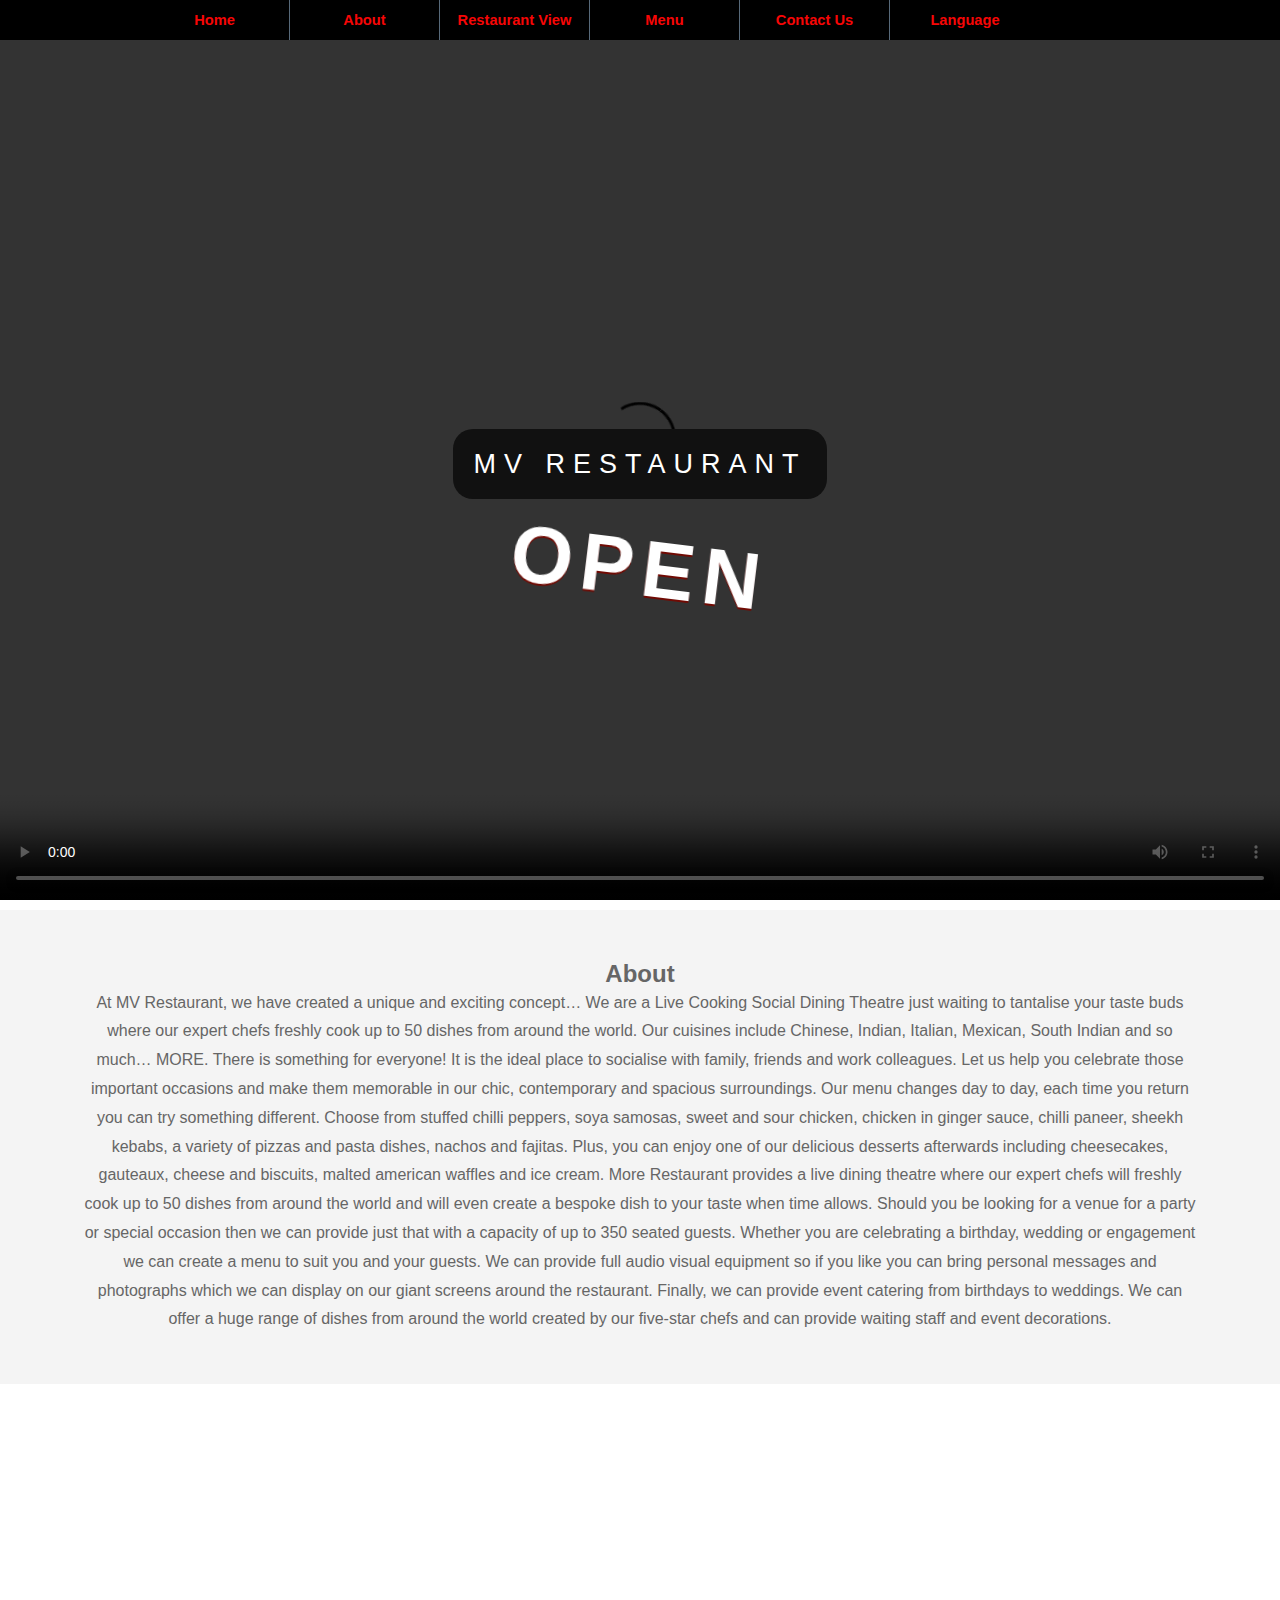
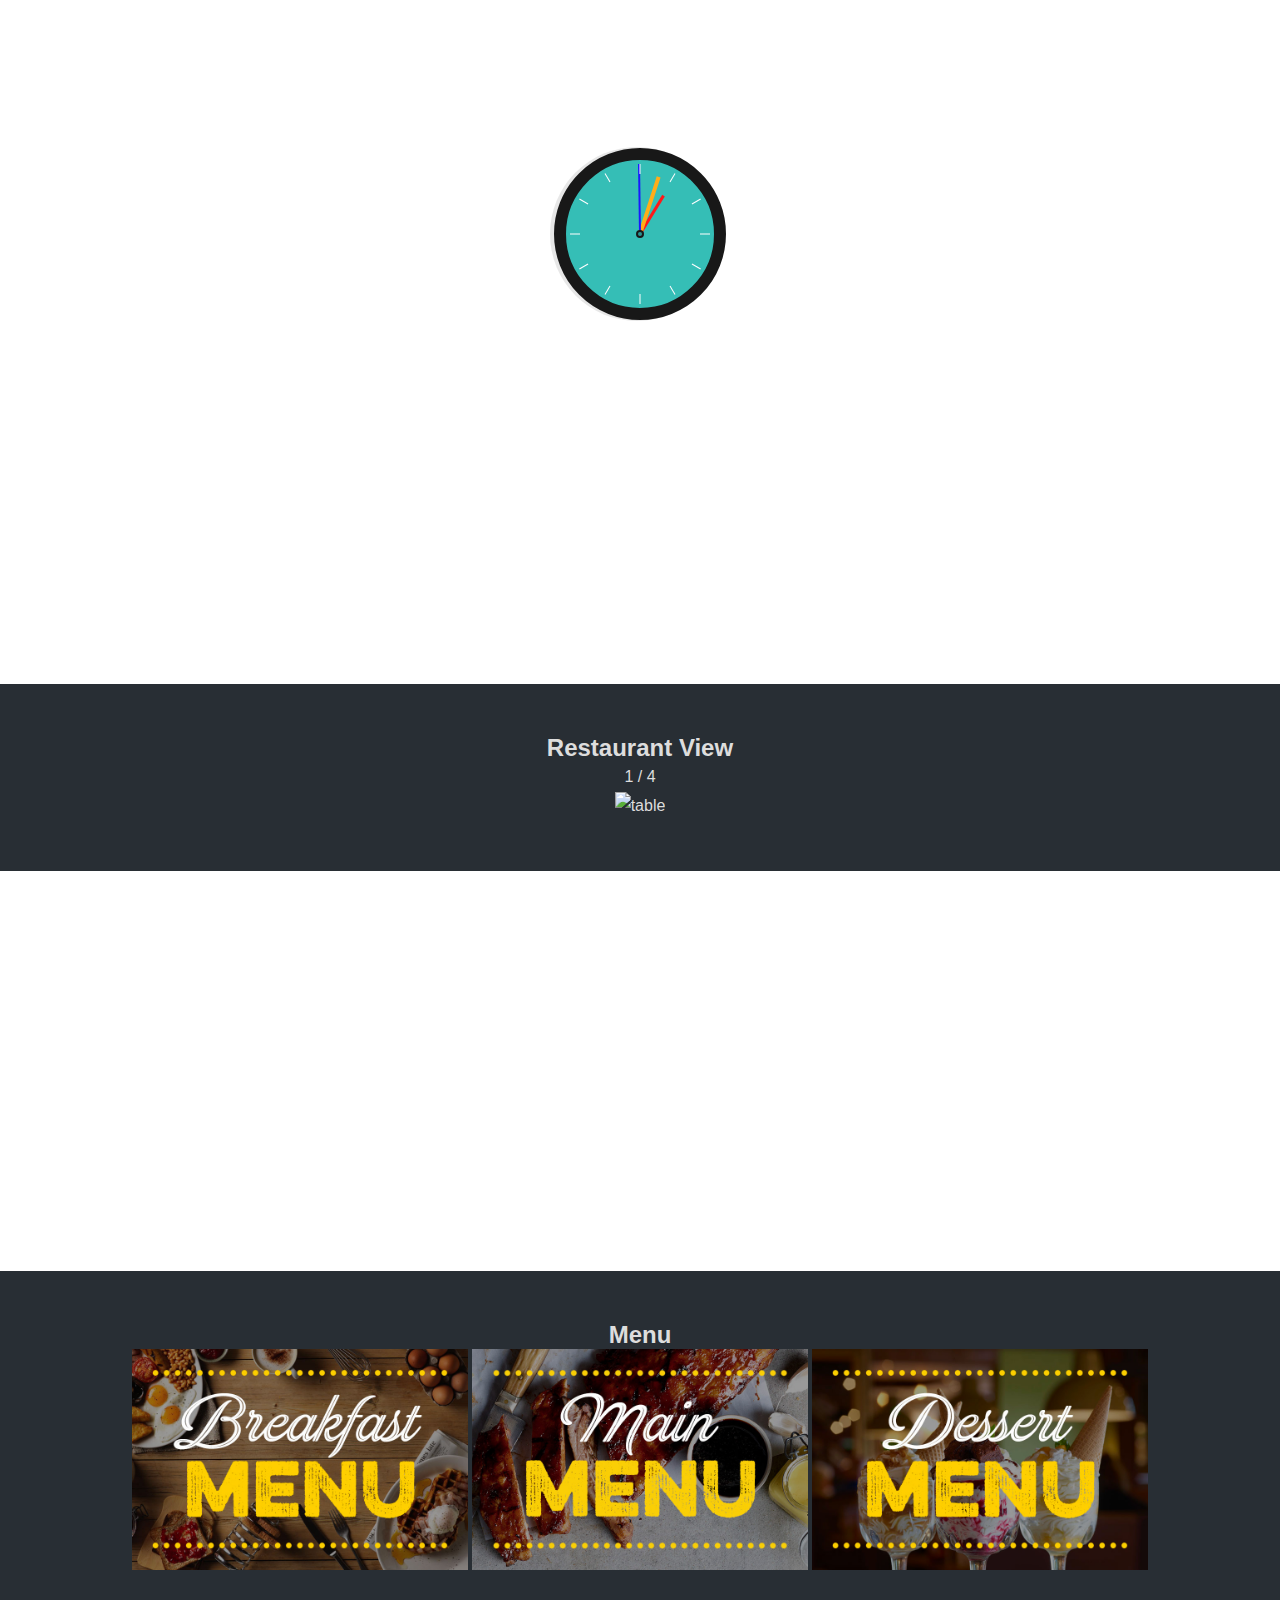
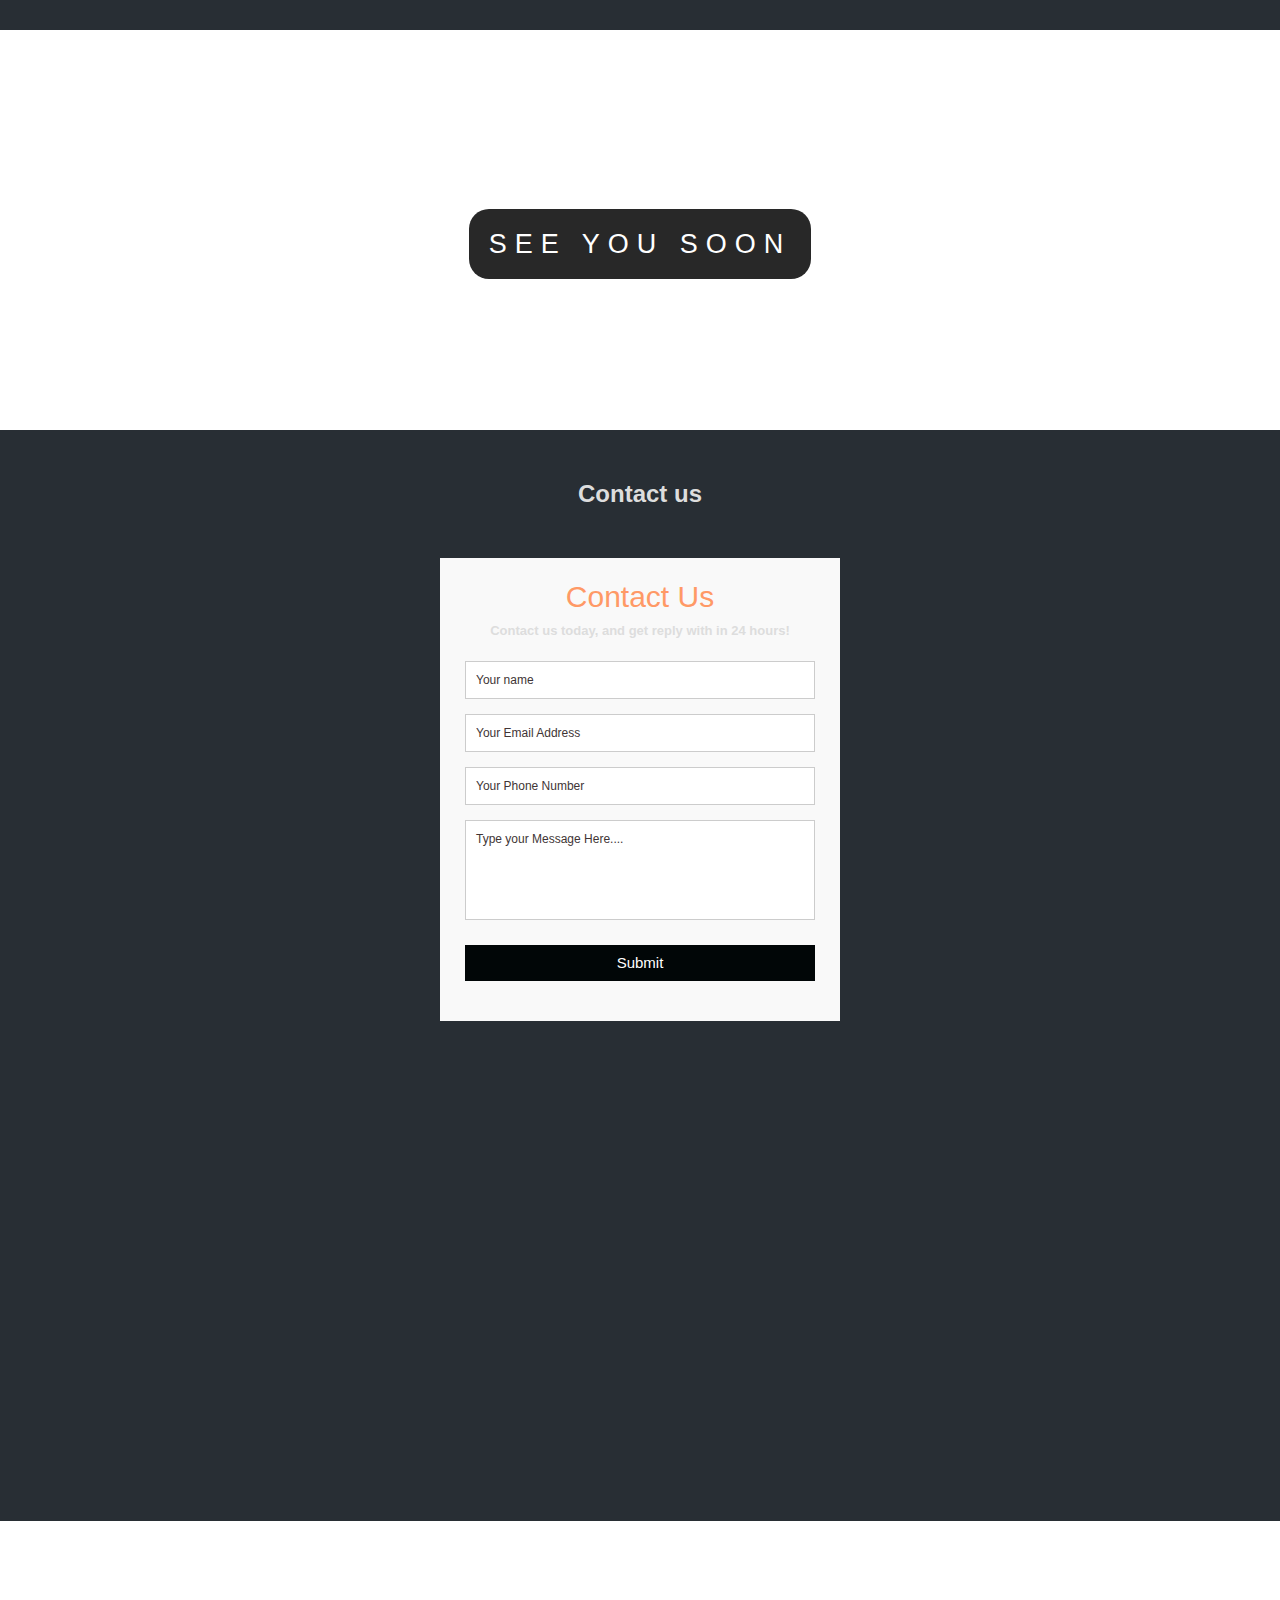
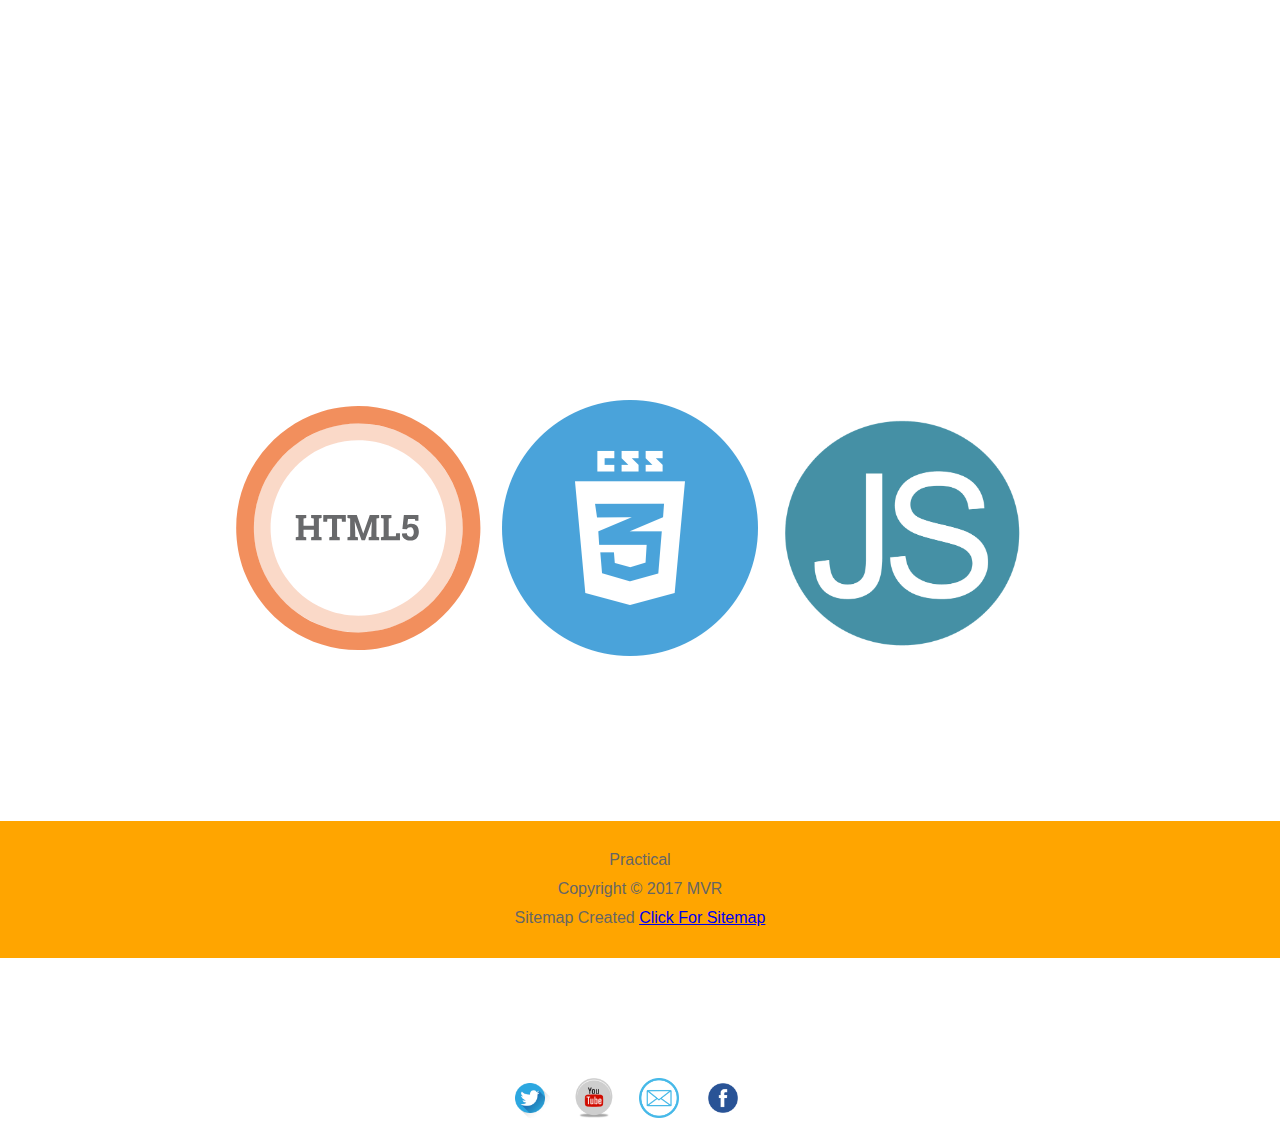
==== commit 7cf6b324: "commit 72" ====
--- a/index.html
+++ b/index.html
@@ -201,7 +201,6 @@
       </span>
     </div>
   </div>
-  <footer class="footer">Practical
 
   <footer class="footer">Practical
     <br>
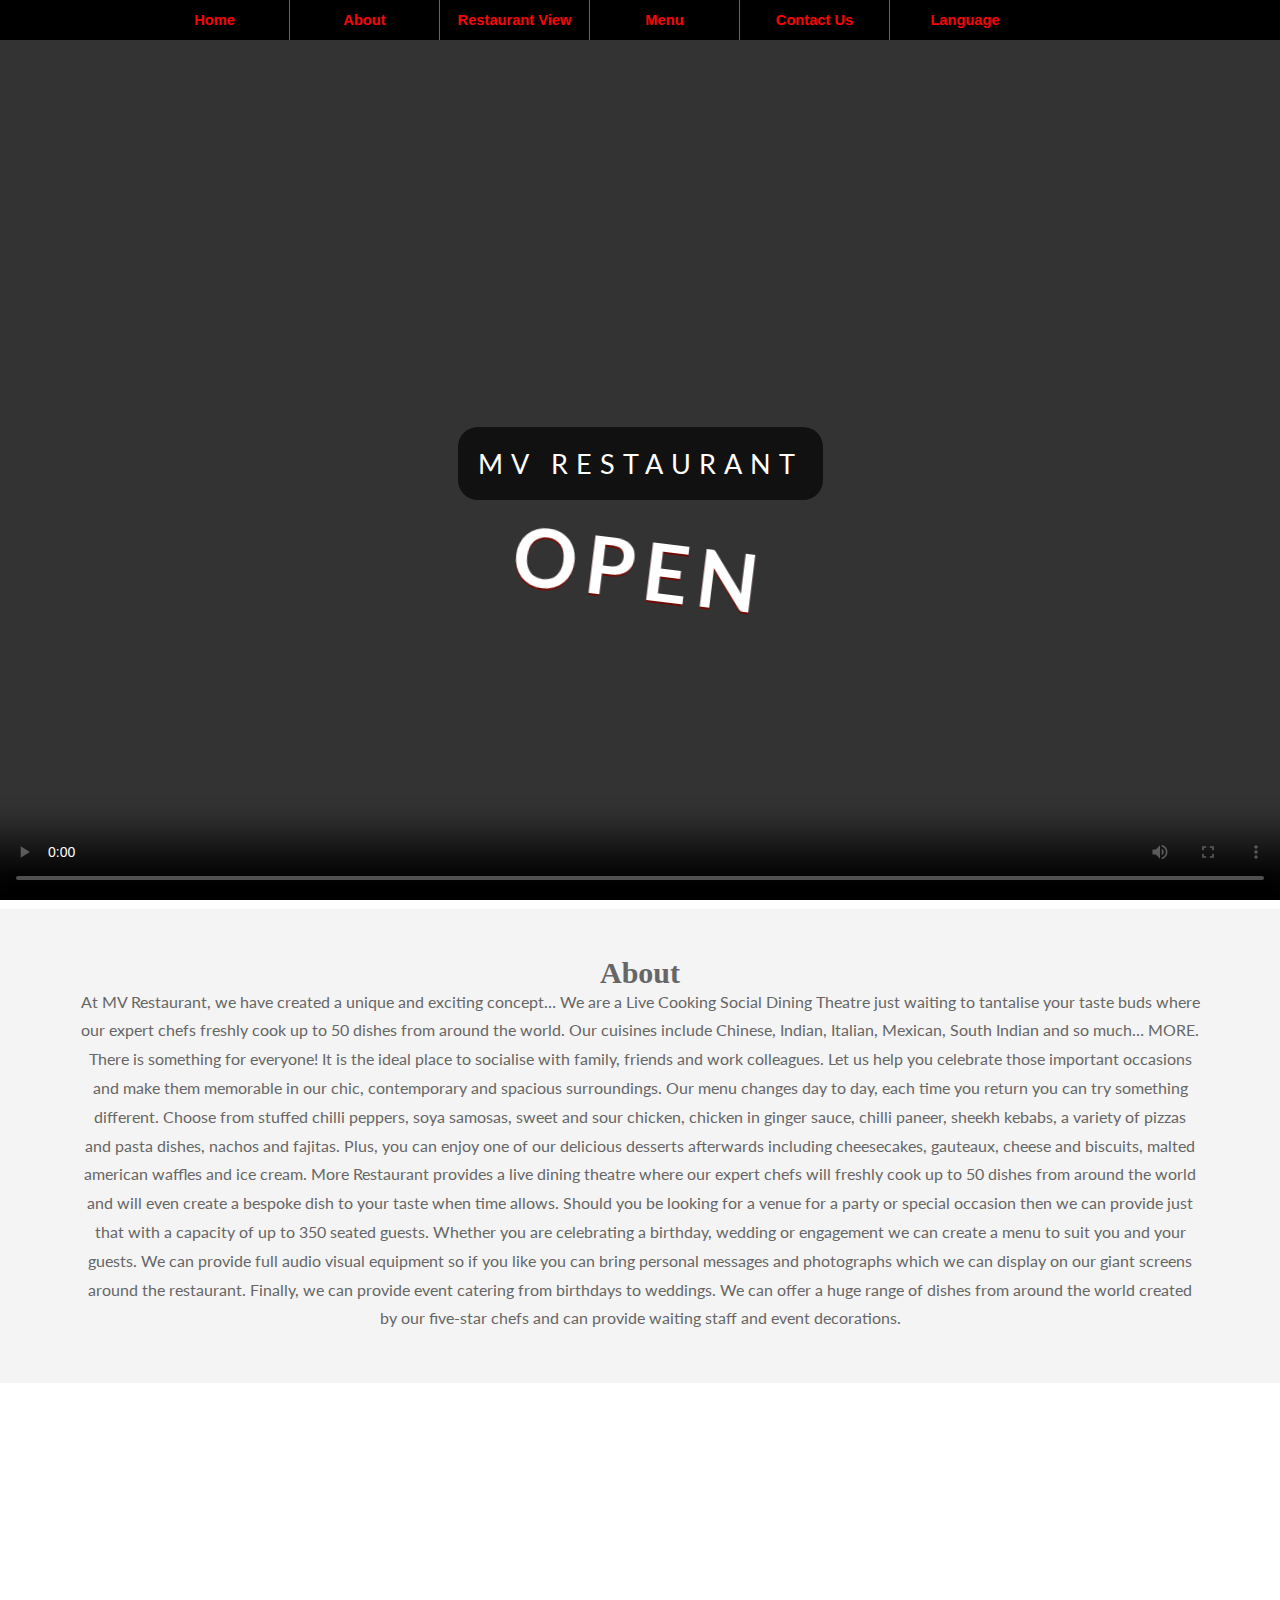
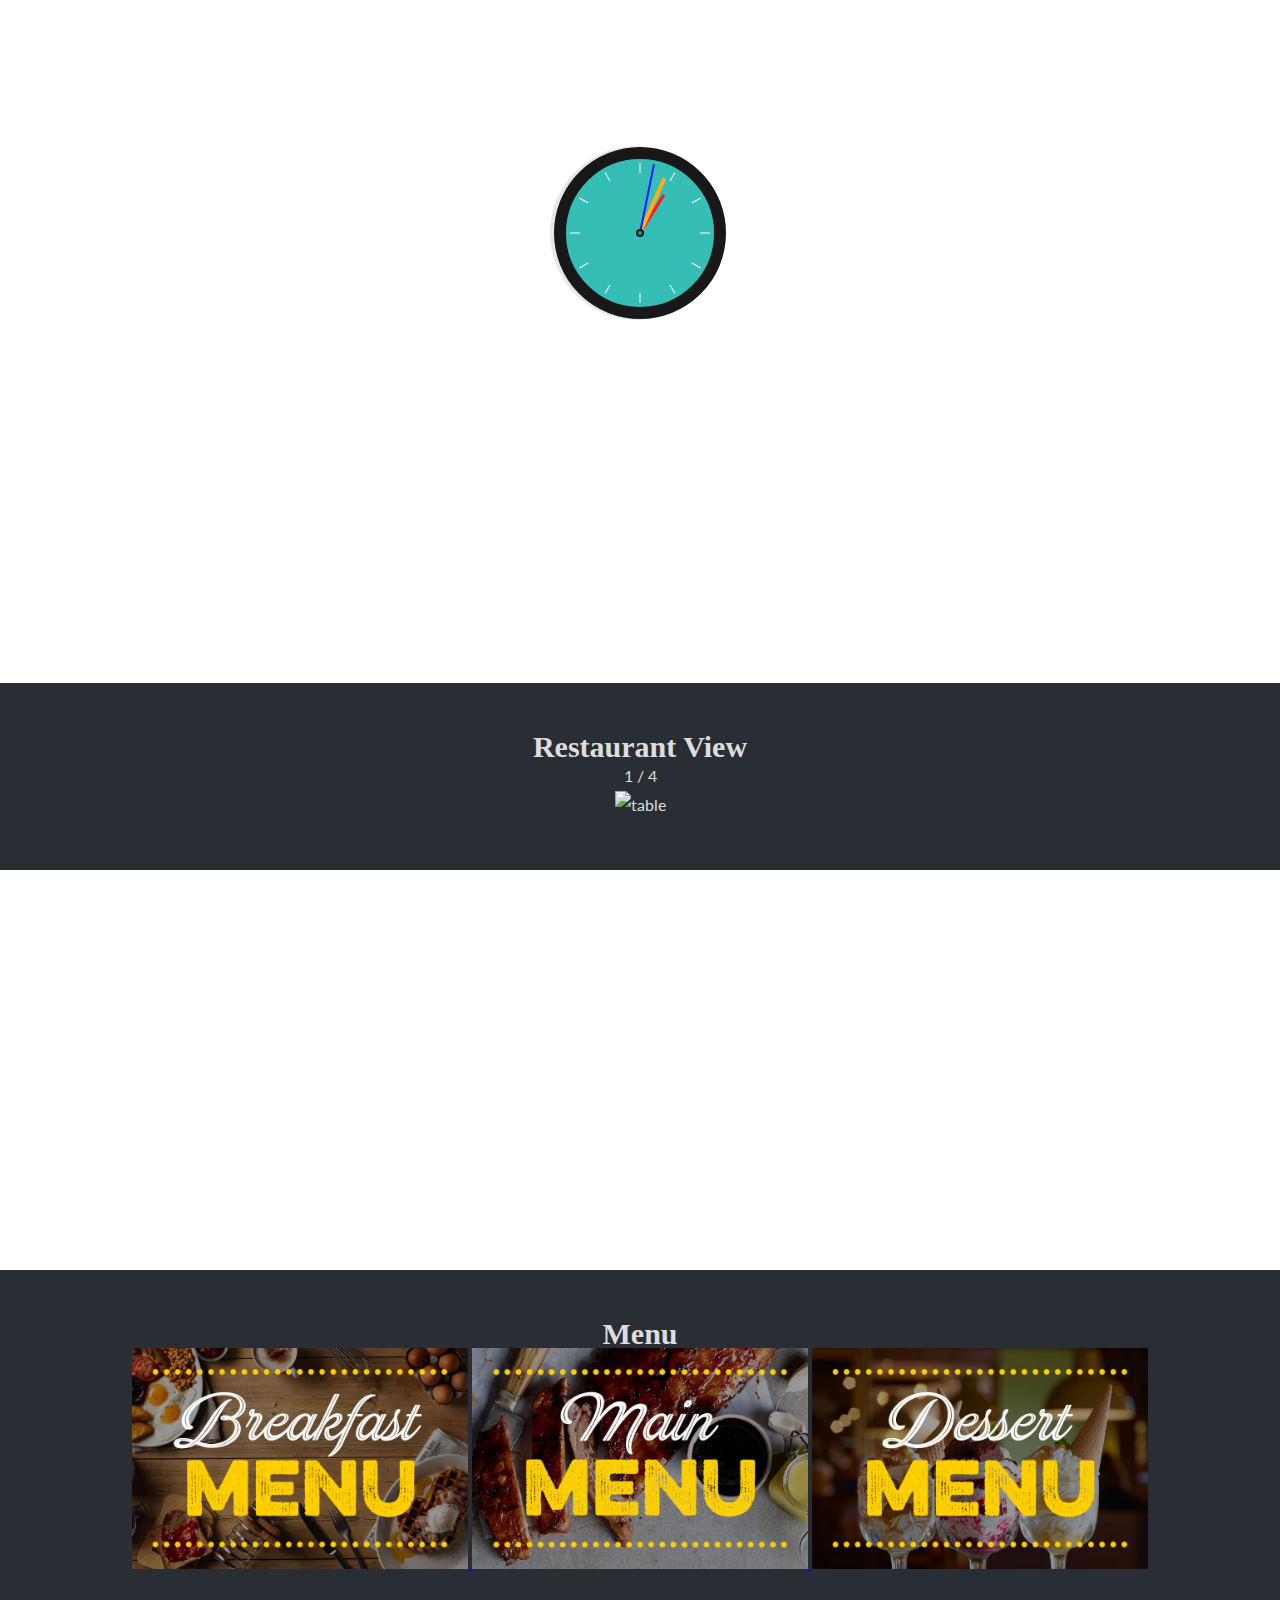
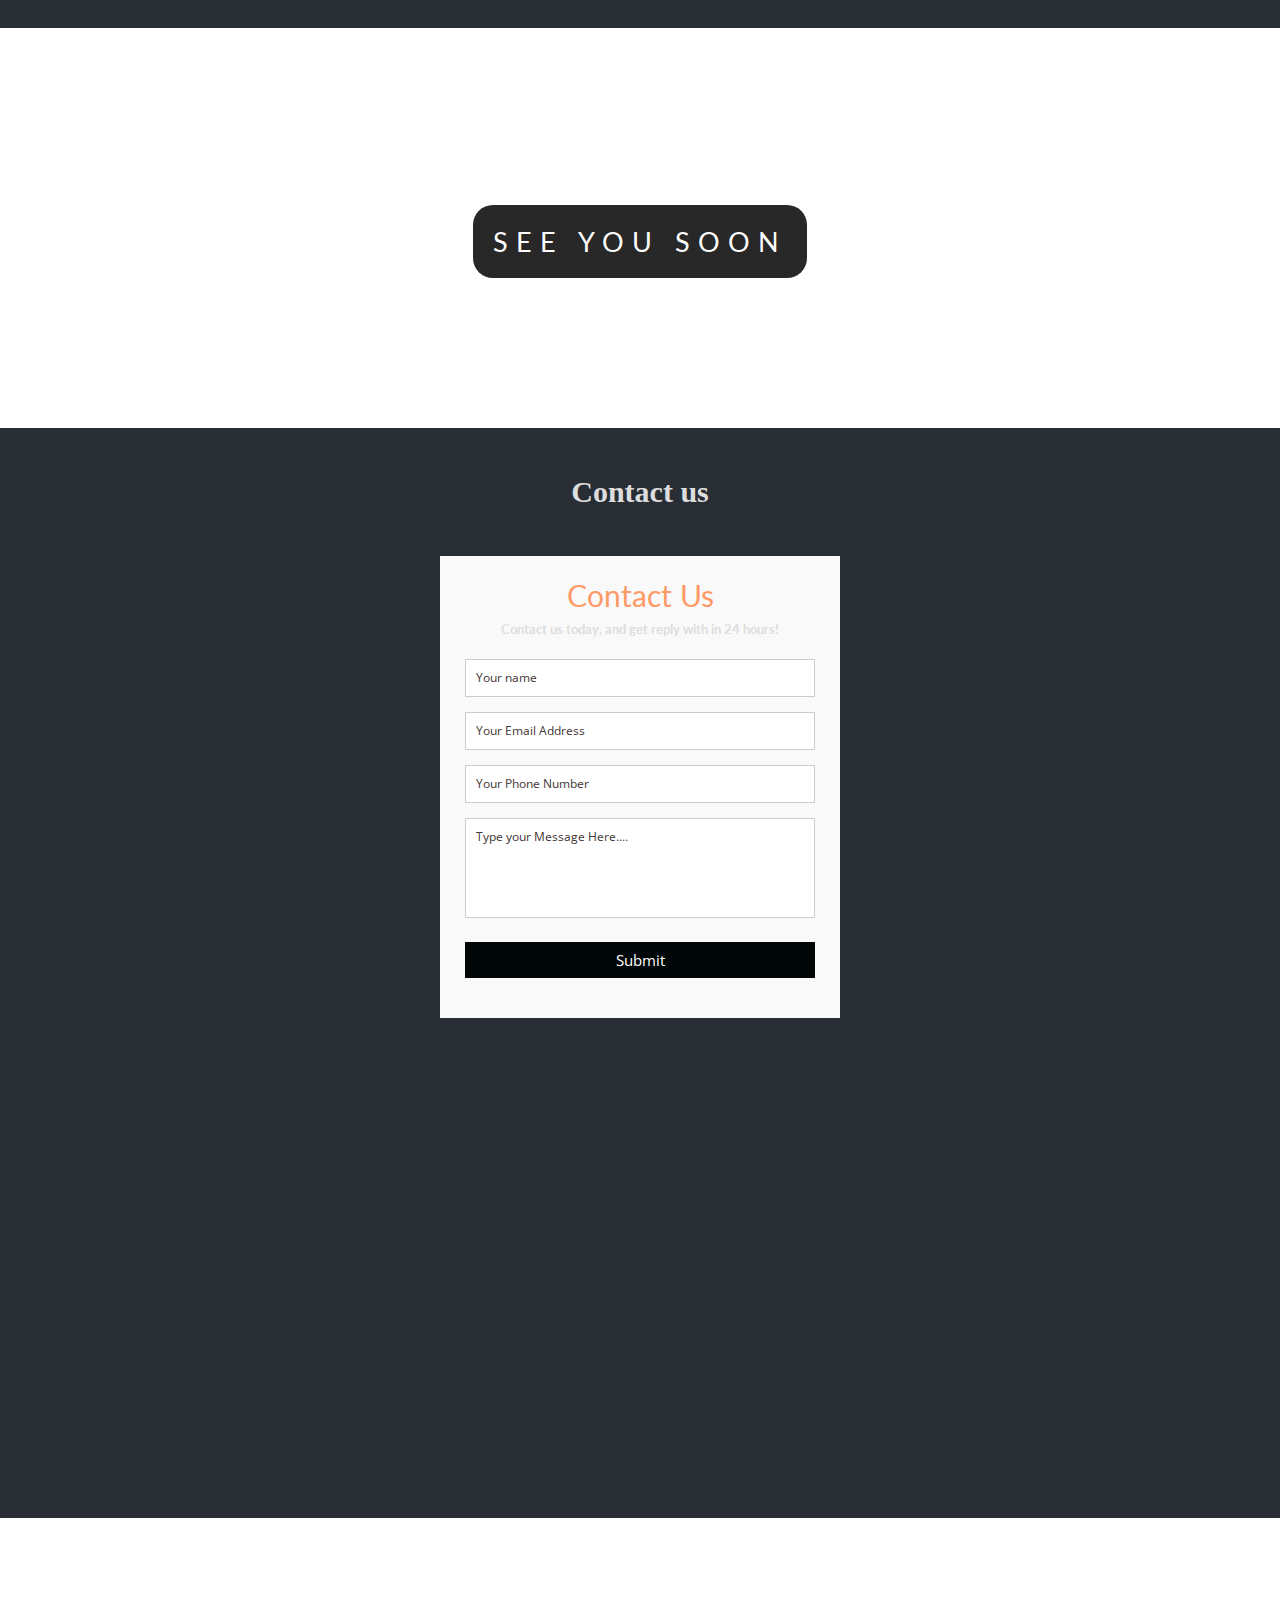
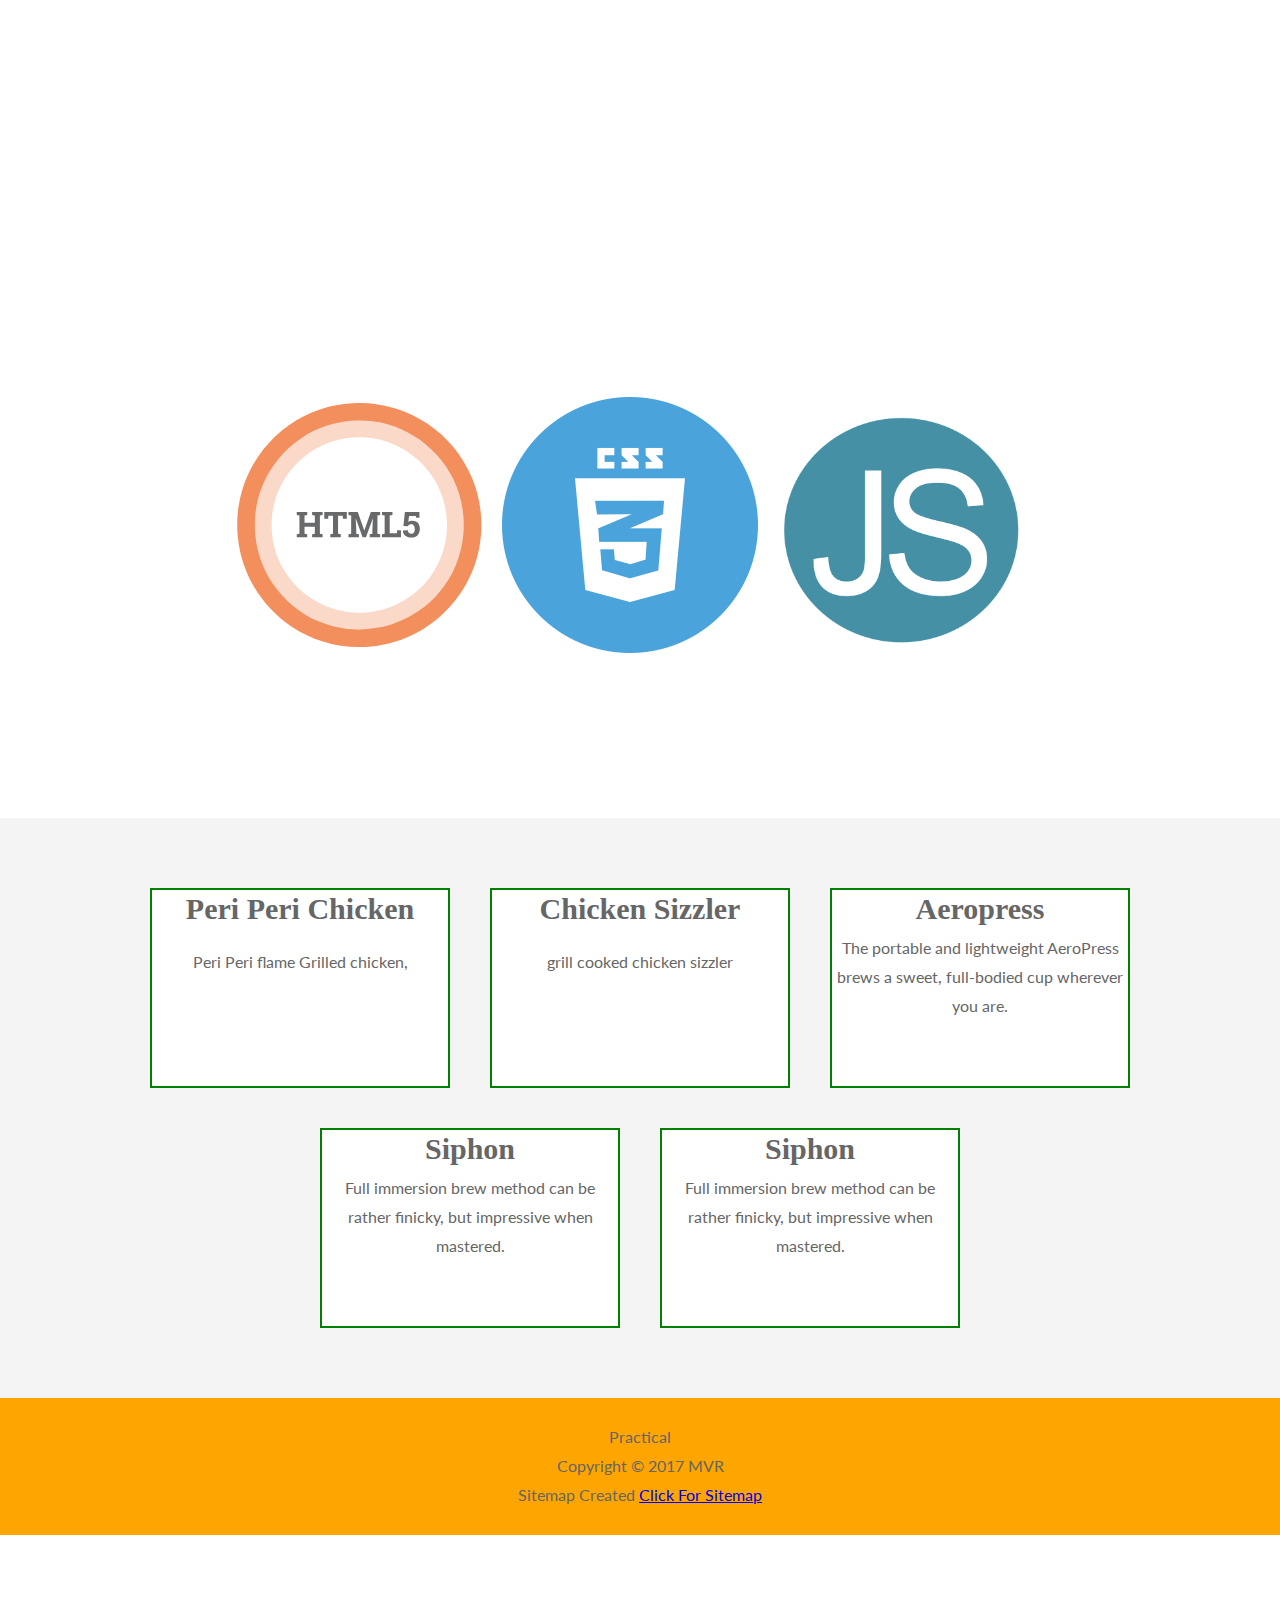
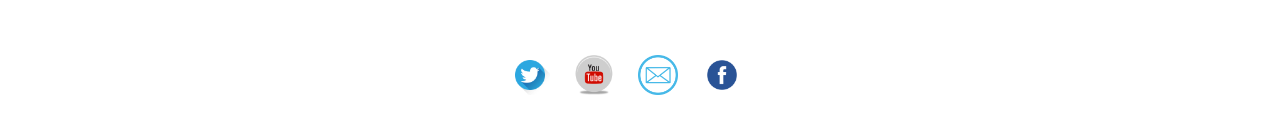
==== commit 9da2d43f: "commit 75" ====
--- a/index.html
+++ b/index.html
@@ -124,8 +124,7 @@
         <img src="img/dessert.jpg" style="width:80%" alt=" desart">
       </div>
       <div style="text-align:center"> <span class="dot" onclick="currentSlide(1)"></span>
-        <span class="dot" onclick="currentSlide(2)"></span>
-        <span class="dot" onclick="currentSlide(3)"></span>
+
       </div>
     </div>
   </section>
@@ -141,12 +140,15 @@
   <section class="section section-dark">
     <h2>Menu</h2>
     <p>
-      <a href="menu/breakfast.pdf#" target="img/breakfast.jpg"></a>
+      <a href="menu/breakfast.pdf#" target="img/breakfast.jpg">
       <img src="img/breakfast.jpg" style="width:30%" alt="">
-      <a href="menu/Lunch.pdf#" target="img/main.jpg"></a>
+    </a>
+      <a href="menu/Lunch.pdf#" target="img/main.jpg">
       <img src="img/main.jpg" style="width:30%" alt="">
-      <a href="menu/dessert.pdf#" target="img/dessert.jpg"></a>
+    </a>
+      <a href="menu/dessert.pdf#" target="img/dessert.jpg">
       <img src="img/dessert.jpg" style="width:30%" alt="">
+    </a>
     </p>
   </section>
 
@@ -202,6 +204,66 @@
     </div>
   </div>
 
+      <section class="section section-light">
+          <!-- Flex Container! -->
+
+    <div class="pricing-grid">
+
+      <div class="plan plan1">
+
+        <h2>Peri Peri Chicken</h2>
+        <p>Peri Peri flame Grilled chicken,
+          </p>
+
+        <p class="price"></p>
+
+        <a href="#" class="cta">Watch demo</a>
+      </div>
+
+
+
+      <div class="plan plan2">
+
+        <h2>Chicken Sizzler</h2>
+        <p>grill cooked chicken sizzler</p>
+
+        <p class="price"></p>
+
+        <a href="#" class="cta">Watch demo</a>
+      </div>
+
+      <div class="plan plan3">
+
+        <h2>Aeropress</h2>
+        <p>The portable and lightweight AeroPress brews a sweet, full-bodied cup wherever you are. </p>
+
+
+        <p class="price"></p>
+
+        <a href="#" class="cta">Watch demo</a>
+      </div>
+
+      <div class="plan plan4">
+
+        <h2>Siphon</h2>
+        <p>Full immersion brew method can be rather finicky, but impressive when mastered.</p>
+
+        <p class="price"></p>
+
+        <a href="#" class="cta">Watch demo</a>
+      </div>
+
+      <div class="plan plan4">
+
+        <h2>Siphon</h2>
+        <p>Full immersion brew method can be rather finicky, but impressive when mastered.</p>
+
+        <p class="price"></p>
+
+        <a href="#" class="cta">Watch demo</a>
+      </div>
+       </section>
+
   <footer class="footer">Practical
     <br>
     <div>Copyright &copy; 2017 MVR</div>
--- a/css/style.css
+++ b/css/style.css
@@ -1,3 +1,7 @@
+
+@import url("https://fonts.googleapis.com/css?family=Lato:400,400i,700");
+@import url(https://fonts.googleapis.com/css?family=Open+Sans:400italic,400,300,600);
+
 /* first breakpoint mobile*/
 
 @media (min-width: 300px){
@@ -14,7 +18,6 @@
   font-weight:400;
   line-height:1.8em;
   color:#666;
-  scroll-behavior: smooth;
 
 }
 
@@ -253,12 +256,6 @@
   margin: 10% 0  0 40%;
   background: none;
 }
-@import url("https://fonts.googleapis.com/css?family=Lato:400,400i,700");
-
-* {
-  padding: 0;
-  margin: 0;
-}
 
 .Open-signboard {
   width: 400px;
@@ -316,7 +313,6 @@
     transform: scale(1);
   }
 }
-@import url(https://fonts.googleapis.com/css?family=Open+Sans:400italic,400,300,600);
 
 * {
 	margin:0;
@@ -327,8 +323,6 @@
 	-webkit-font-smoothing:antialiased;
 	-moz-font-smoothing:antialiased;
 	-o-font-smoothing:antialiased;
-	font-smoothing:antialiased;
-	text-rendering:optimizeLegibility;
 }
 
 .container {
@@ -484,11 +478,8 @@
 
 .icon:hover
       {    -webkit-transform: rotate(350deg);
-           -webkit-transition: -webkit-transform 0.25s ease-in-out;}
-
-
-
-
+           -webkit-transition: -webkit-transform 0.25s ease-in-out;
+       }
 
 
 .footer{
@@ -499,10 +490,16 @@
 }
 /* second breakpoint - tablet */
 
+
 @media screen and (min-width: 500px){
   
-  }
-  body, html{
+
+
+
+}
+
+  
+body, html{
   height:100%;
   margin:0;
   font-size:16px;
@@ -510,7 +507,6 @@
   font-weight:400;
   line-height:1.8em;
   color:#666;
-  scroll-behavior: smooth;
 
 }
 
@@ -749,12 +745,6 @@
   margin: 10% 0  0 40%;
   background: none;
 }
-@import url("https://fonts.googleapis.com/css?family=Lato:400,400i,700");
-
-* {
-  padding: 0;
-  margin: 0;
-}
 
 .Open-signboard {
   width: 400px;
@@ -812,7 +802,6 @@
     transform: scale(1);
   }
 }
-@import url(https://fonts.googleapis.com/css?family=Open+Sans:400italic,400,300,600);
 
 * {
   margin:0;
@@ -823,8 +812,6 @@
   -webkit-font-smoothing:antialiased;
   -moz-font-smoothing:antialiased;
   -o-font-smoothing:antialiased;
-  font-smoothing:antialiased;
-  text-rendering:optimizeLegibility;
 }
 
 .container {
@@ -981,19 +968,7 @@
 .icon:hover
       {    -webkit-transform: rotate(350deg);
            -webkit-transition: -webkit-transform 0.25s ease-in-out;
-
-         }
-
-#video{
-  height: 100%;
-  width: 100%;
-  position: center;
-}
-
-
-
-
-
+       }
 
 .footer{
   background: orange;
@@ -1002,11 +977,72 @@
   
 }
 
+/* Flex Container */
+.flex-nav ul {
+
+  list-style: none;
+  margin: 0;
+  padding: 0;
+  display:flex;
+}
+
+/* Flex Container!!! */
+
+h2{
+  font-family: 'Kalam', cursive;
+  font-size: 30px;
+}
+
+.pricing-grid {
+  max-width:100%;
+  margin-top:0px;
+  display:flex;
+  align-items:stretch;
+  flex-wrap:wrap;
+  justify-content:center;
+
+}
+.plan {
+  border: 2px solid green;
+  background: white;
+  margin:20px;
+  padding:5px;
+  text-align: center;
+  min-width: 300px;
+  height: 200px;
+  flex:0;
+  display:flex;
+  flex-wrap:wrap;
+}
+.plan > * {
+  flex:1 1 100%;
+}
+
+.plan .cta {
+  align-self:flex-end;
+  text-align:center;
+  color:#fff;
+  font-size:14px;
+  letter-spacing: 0px;
+  font-weight:bold;
+}
 
   /*third breakpoint desktop */
   @media screen and (min-width: 1000px){
-  }
-  body, html{
+
+  }
+
+  
+  
+/* first breakpoint mobile*/
+
+@media (min-width: 300px){
+
+
+}
+
+  
+body, html{
   height:100%;
   margin:0;
   font-size:16px;
@@ -1014,7 +1050,6 @@
   font-weight:400;
   line-height:1.8em;
   color:#666;
-  scroll-behavior: smooth;
 
 }
 
@@ -1253,12 +1288,6 @@
   margin: 10% 0  0 40%;
   background: none;
 }
-@import url("https://fonts.googleapis.com/css?family=Lato:400,400i,700");
-
-* {
-  padding: 0;
-  margin: 0;
-}
 
 .Open-signboard {
   width: 400px;
@@ -1316,7 +1345,6 @@
     transform: scale(1);
   }
 }
-@import url(https://fonts.googleapis.com/css?family=Open+Sans:400italic,400,300,600);
 
 * {
   margin:0;
@@ -1327,8 +1355,6 @@
   -webkit-font-smoothing:antialiased;
   -moz-font-smoothing:antialiased;
   -o-font-smoothing:antialiased;
-  font-smoothing:antialiased;
-  text-rendering:optimizeLegibility;
 }
 
 .container {
@@ -1486,23 +1512,9 @@
       {    -webkit-transform: rotate(350deg);
            -webkit-transition: -webkit-transform 0.25s ease-in-out;}
 
-
-
-
-
-
 .footer{
   background: orange;
   text-align: center;
   padding: 2%;
   
-}
-
-@media screen and (max-width: 1299px) and (min-width: 749px) {
-
-  .content-wrap {
-    padding-left: 1em;
-    padding-right: 1em;
-  }
-}
-      +}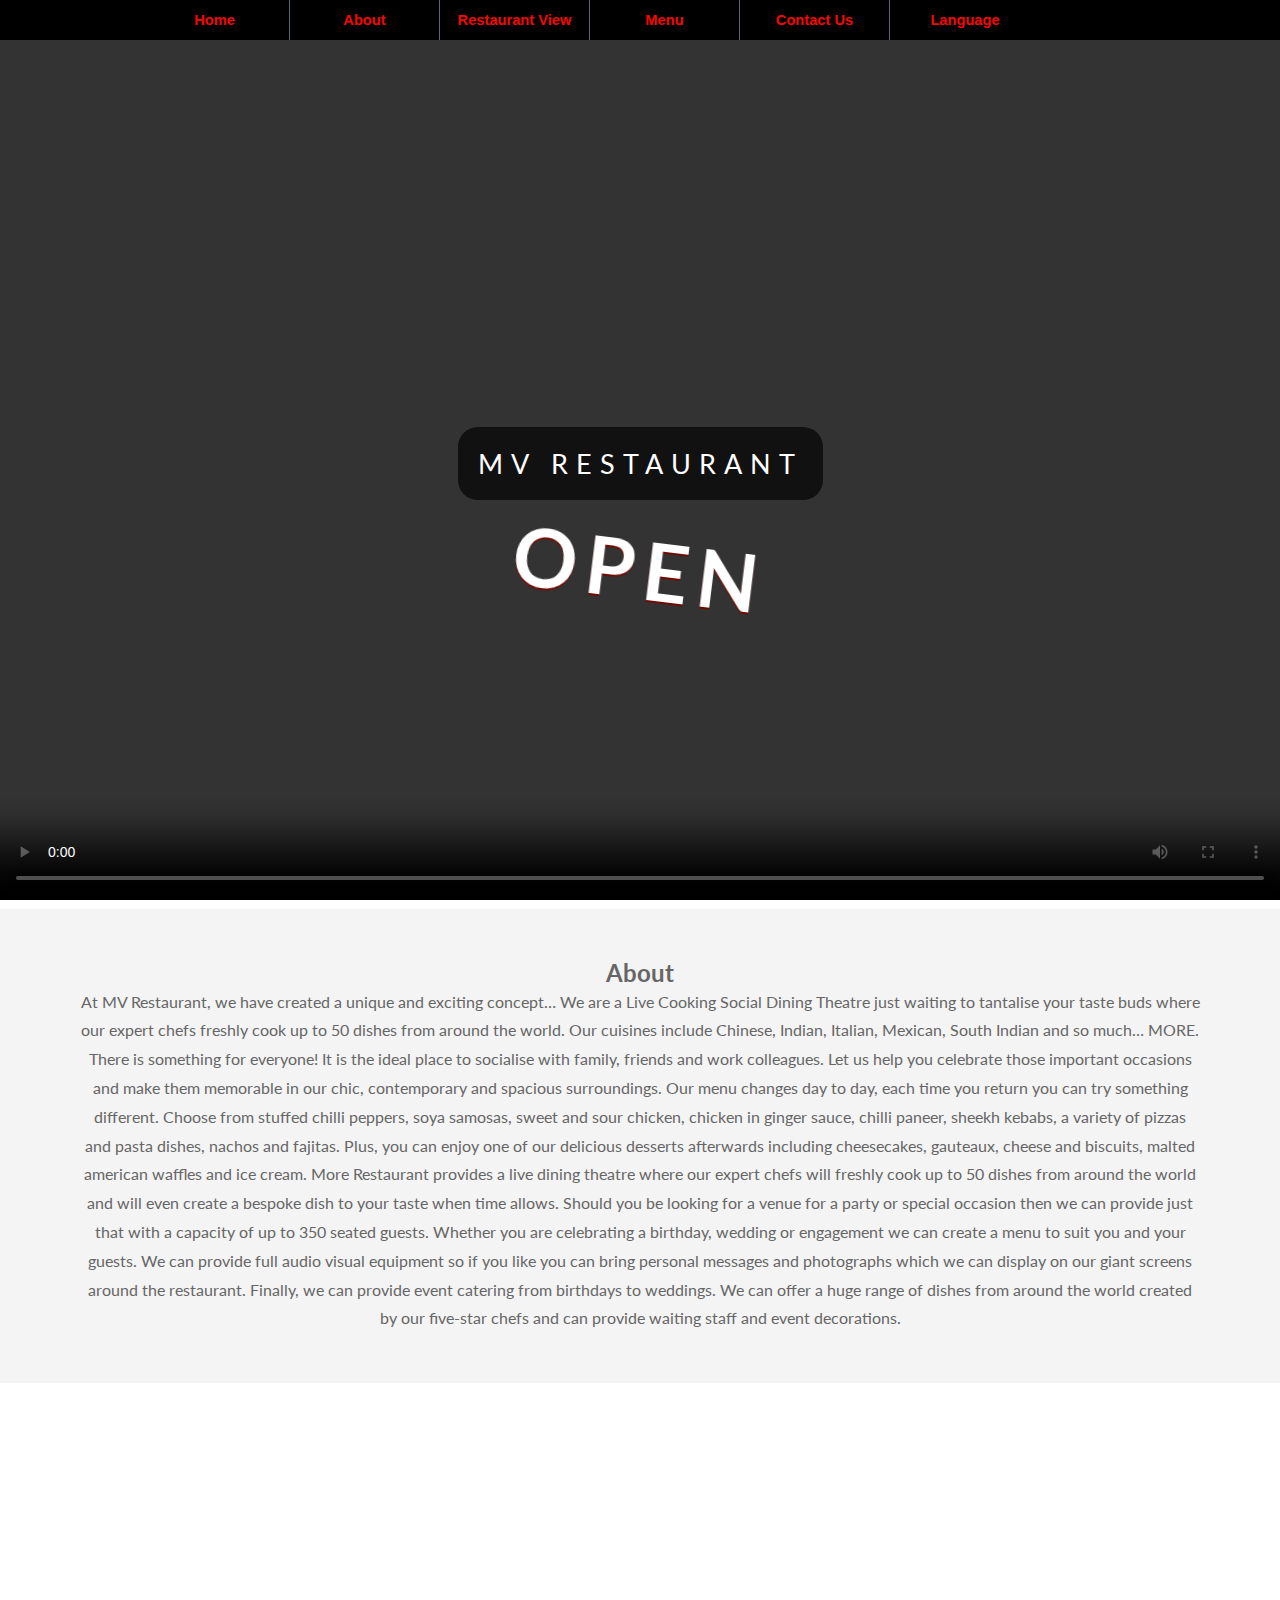
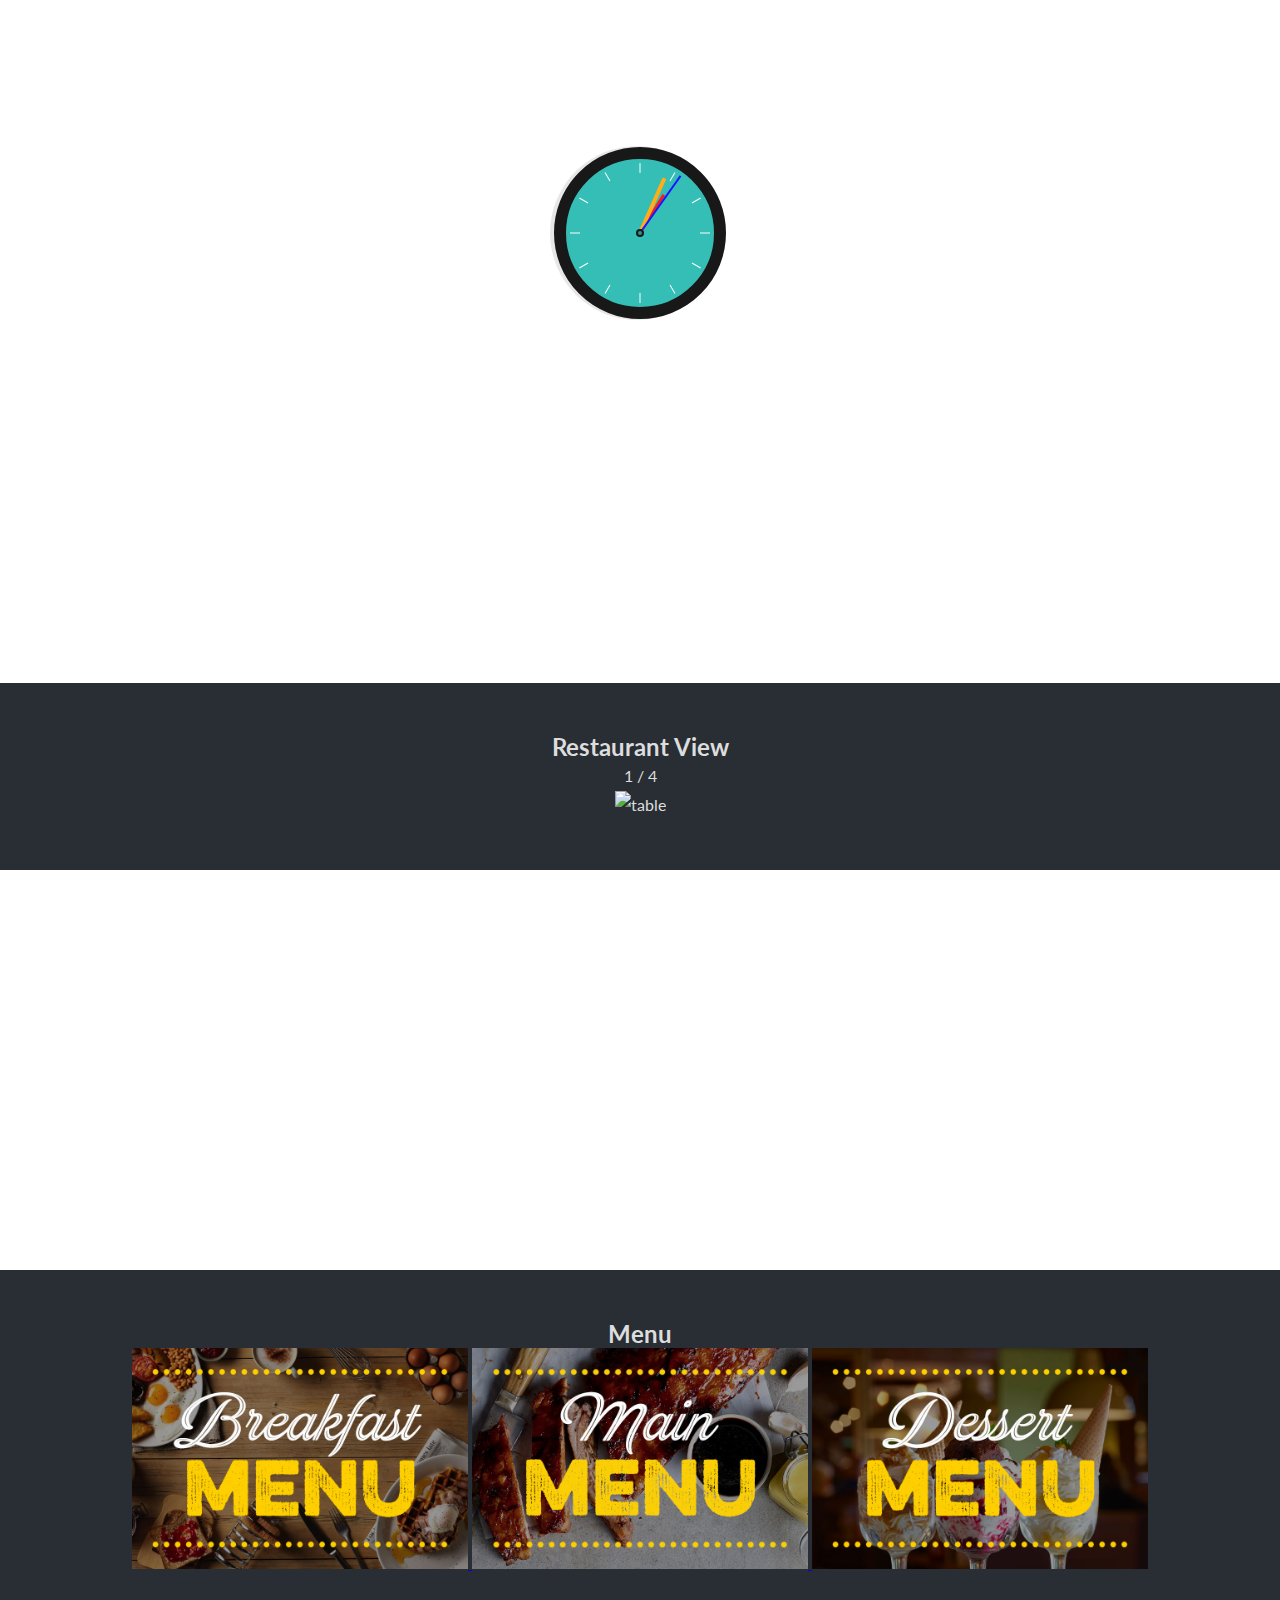
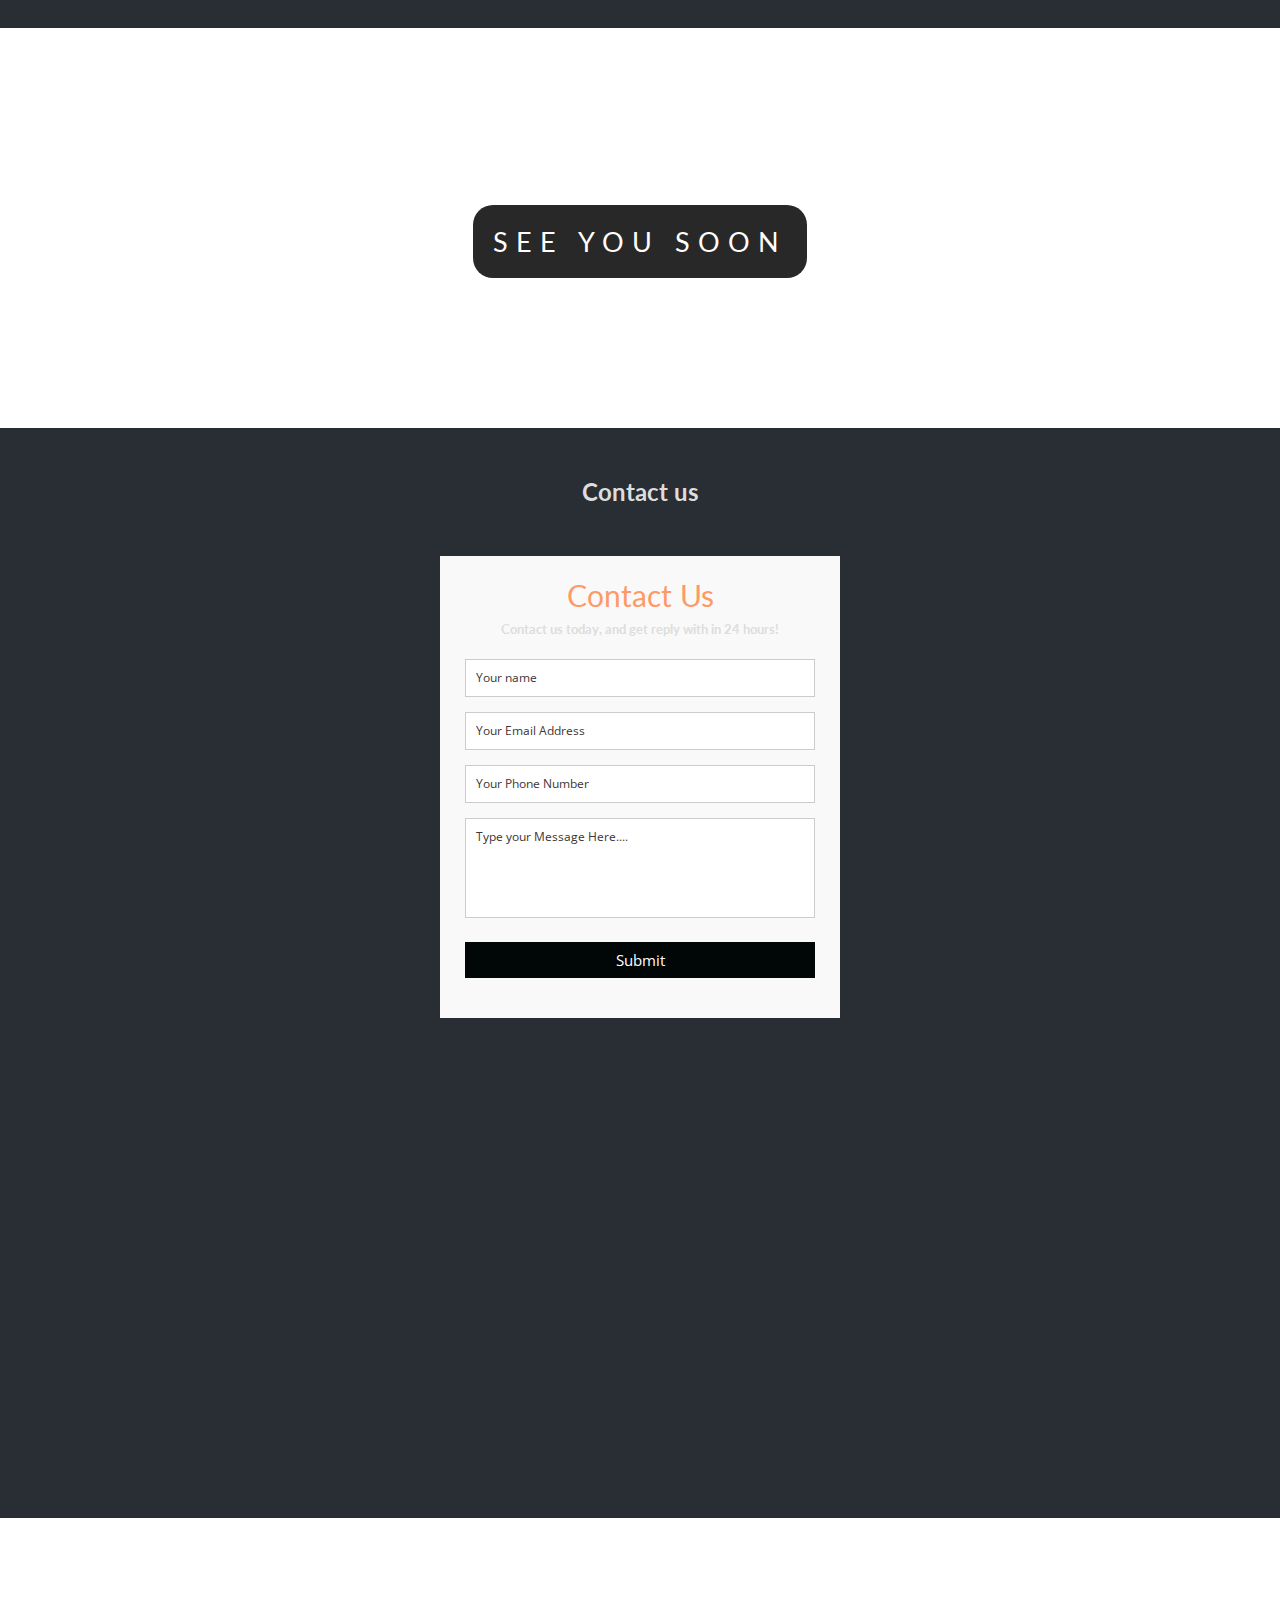
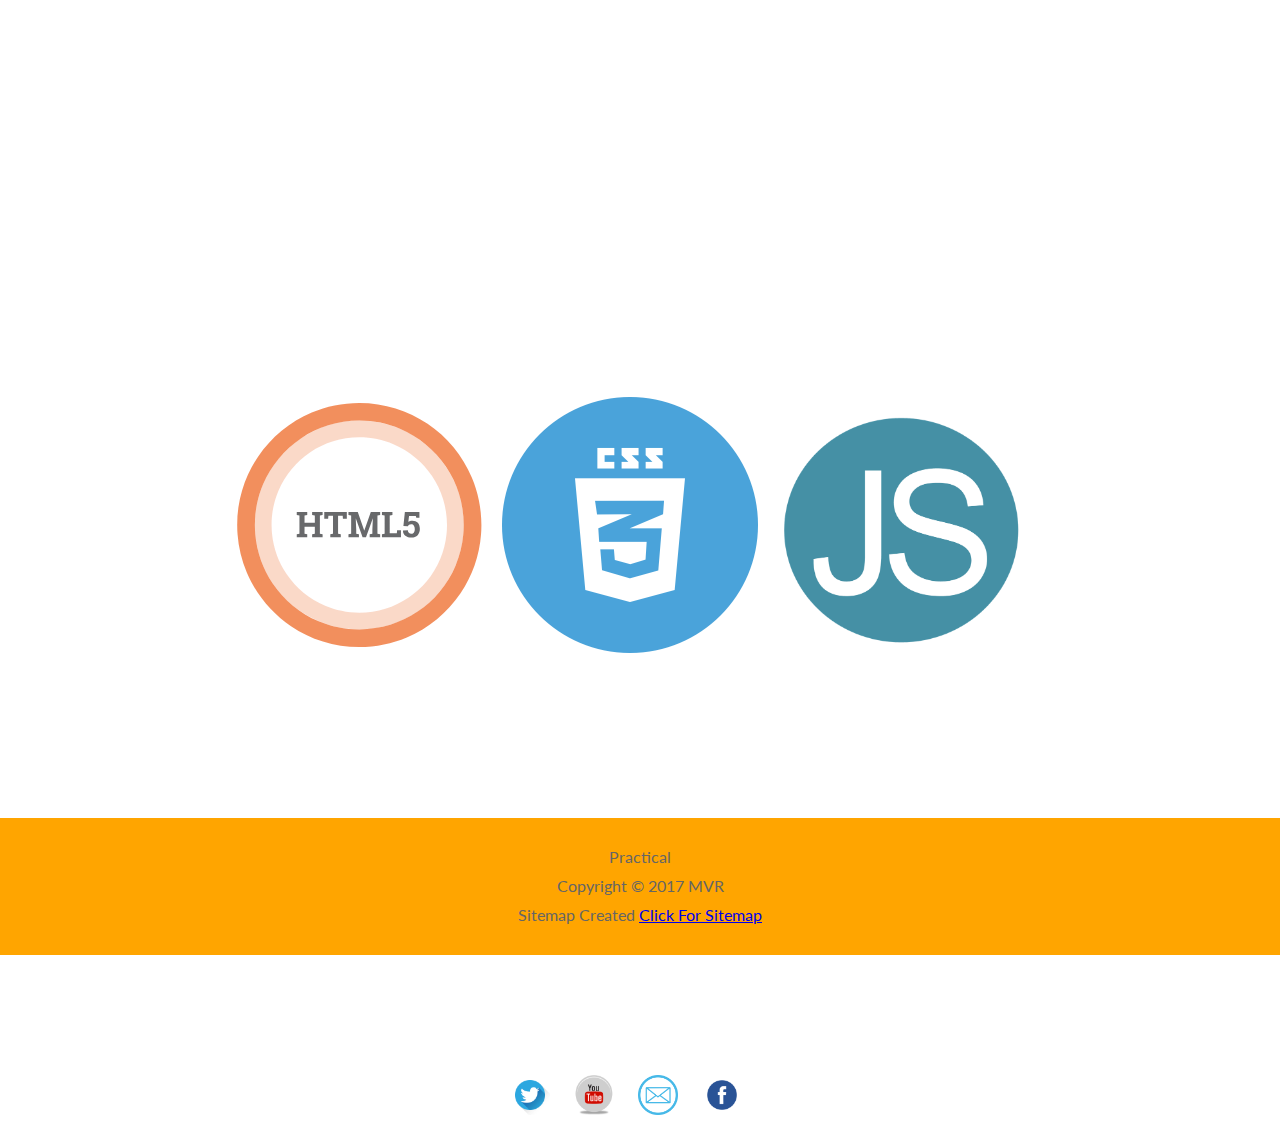
==== commit 87f2fe0c: "commit 76" ====
--- a/index.html
+++ b/index.html
@@ -204,66 +204,6 @@
     </div>
   </div>
 
-      <section class="section section-light">
-          <!-- Flex Container! -->
-
-    <div class="pricing-grid">
-
-      <div class="plan plan1">
-
-        <h2>Peri Peri Chicken</h2>
-        <p>Peri Peri flame Grilled chicken,
-          </p>
-
-        <p class="price"></p>
-
-        <a href="#" class="cta">Watch demo</a>
-      </div>
-
-
-
-      <div class="plan plan2">
-
-        <h2>Chicken Sizzler</h2>
-        <p>grill cooked chicken sizzler</p>
-
-        <p class="price"></p>
-
-        <a href="#" class="cta">Watch demo</a>
-      </div>
-
-      <div class="plan plan3">
-
-        <h2>Aeropress</h2>
-        <p>The portable and lightweight AeroPress brews a sweet, full-bodied cup wherever you are. </p>
-
-
-        <p class="price"></p>
-
-        <a href="#" class="cta">Watch demo</a>
-      </div>
-
-      <div class="plan plan4">
-
-        <h2>Siphon</h2>
-        <p>Full immersion brew method can be rather finicky, but impressive when mastered.</p>
-
-        <p class="price"></p>
-
-        <a href="#" class="cta">Watch demo</a>
-      </div>
-
-      <div class="plan plan4">
-
-        <h2>Siphon</h2>
-        <p>Full immersion brew method can be rather finicky, but impressive when mastered.</p>
-
-        <p class="price"></p>
-
-        <a href="#" class="cta">Watch demo</a>
-      </div>
-       </section>
-
   <footer class="footer">Practical
     <br>
     <div>Copyright &copy; 2017 MVR</div>
--- a/css/style.css
+++ b/css/style.css
@@ -970,61 +970,13 @@
            -webkit-transition: -webkit-transform 0.25s ease-in-out;
        }
 
+
+
 .footer{
   background: orange;
   text-align: center;
   padding: 2%;
   
-}
-
-/* Flex Container */
-.flex-nav ul {
-
-  list-style: none;
-  margin: 0;
-  padding: 0;
-  display:flex;
-}
-
-/* Flex Container!!! */
-
-h2{
-  font-family: 'Kalam', cursive;
-  font-size: 30px;
-}
-
-.pricing-grid {
-  max-width:100%;
-  margin-top:0px;
-  display:flex;
-  align-items:stretch;
-  flex-wrap:wrap;
-  justify-content:center;
-
-}
-.plan {
-  border: 2px solid green;
-  background: white;
-  margin:20px;
-  padding:5px;
-  text-align: center;
-  min-width: 300px;
-  height: 200px;
-  flex:0;
-  display:flex;
-  flex-wrap:wrap;
-}
-.plan > * {
-  flex:1 1 100%;
-}
-
-.plan .cta {
-  align-self:flex-end;
-  text-align:center;
-  color:#fff;
-  font-size:14px;
-  letter-spacing: 0px;
-  font-weight:bold;
 }
 
   /*third breakpoint desktop */
